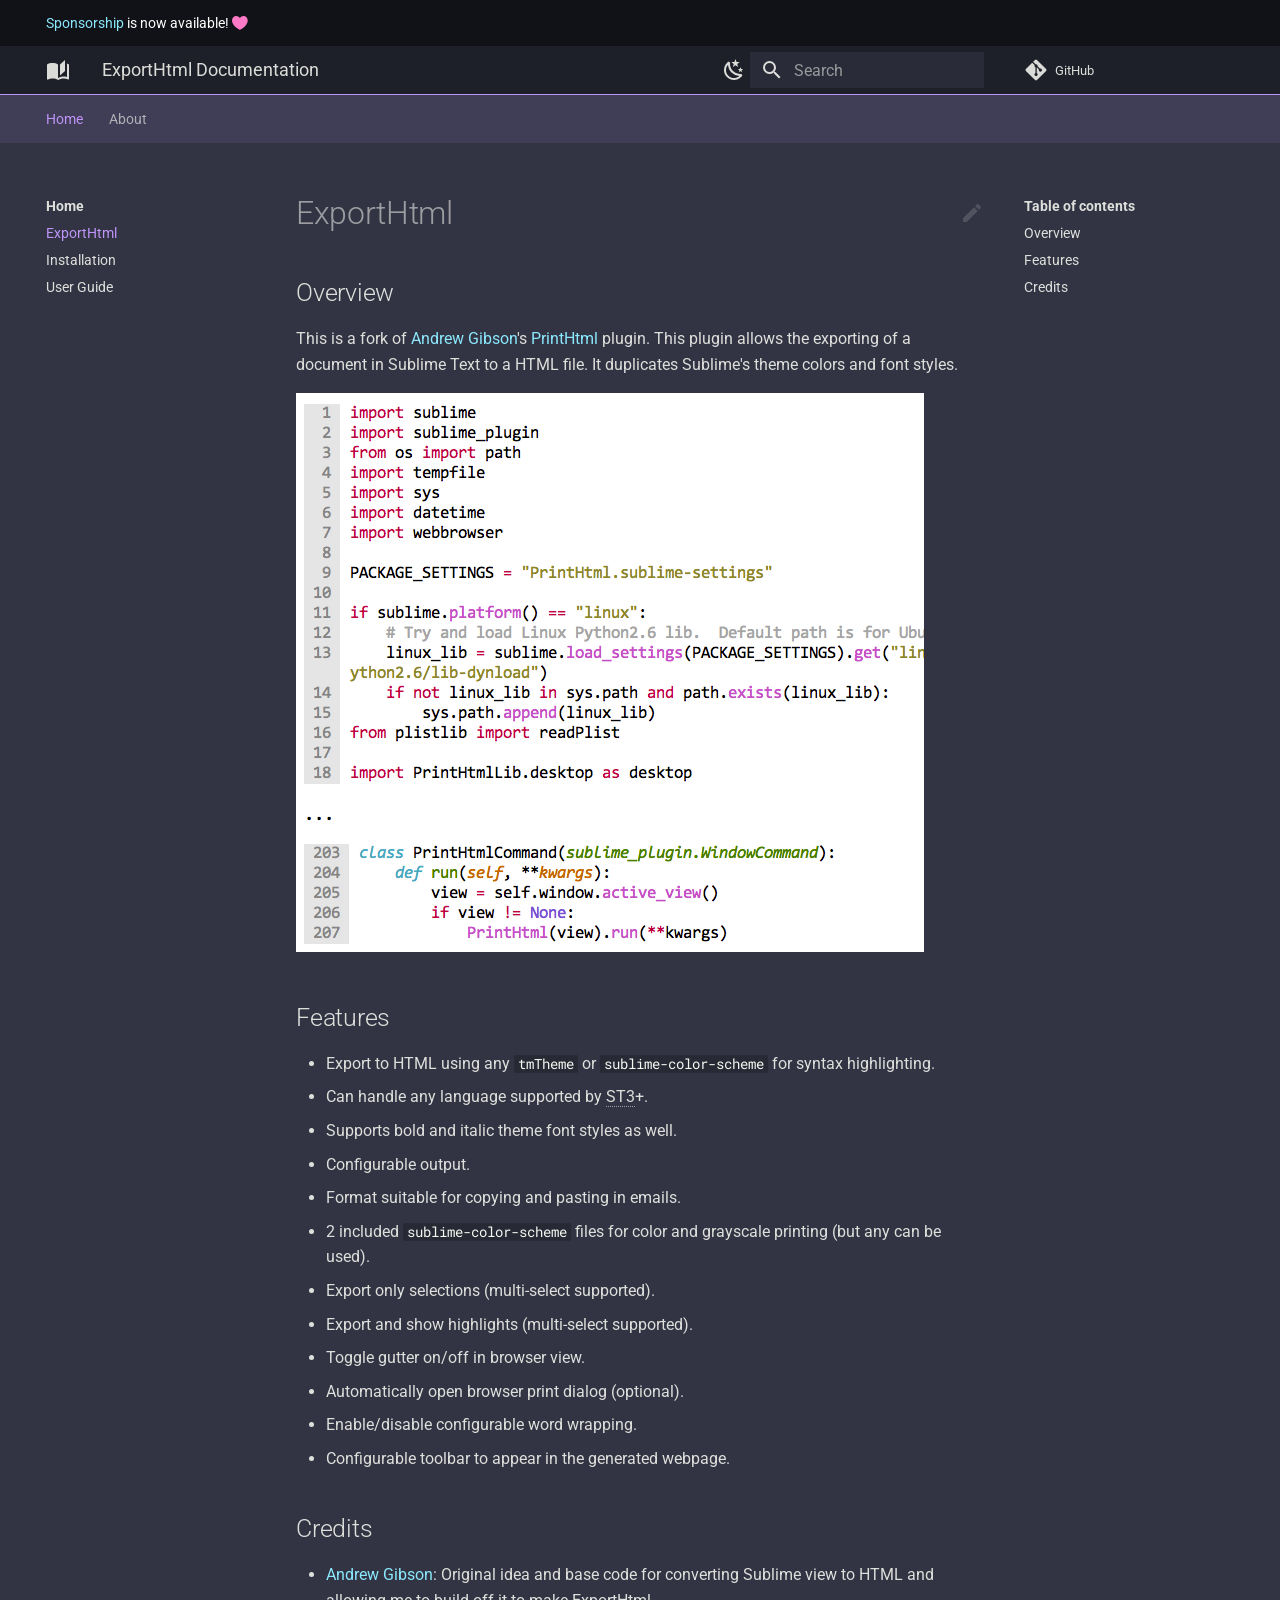
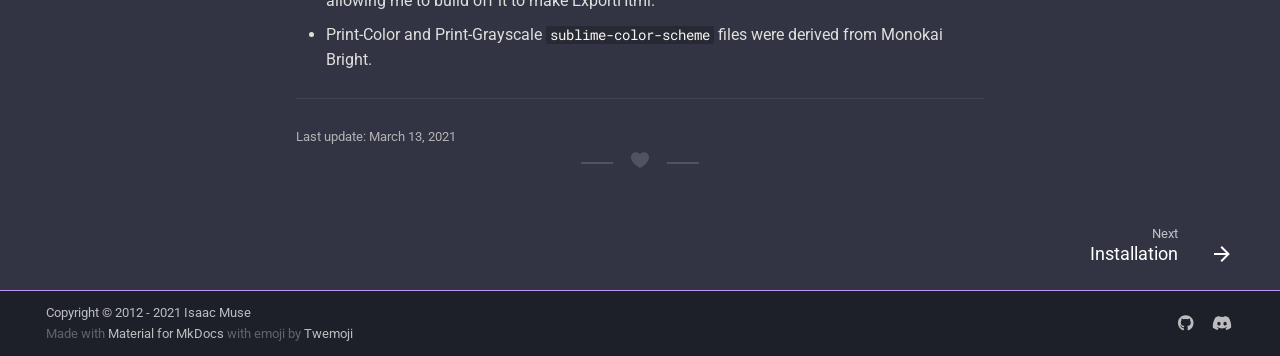
==== index.html @ 01e40b3a "Deployed 56763e9 with MkDocs version: 1.2.2" ====
<!doctype html><html lang=en class=no-js> <head><meta charset=utf-8><meta name=viewport content="width=device-width,initial-scale=1"><meta name=description content="Sublime Text plugin that exports code to HTML or BBCODE for copying, printing, or saving."><link href=https://facelessuser.github.io/ExportHtml/ rel=canonical><link rel=icon href=assets/images/favicon.png><meta name=generator content="mkdocs-1.2.2, mkdocs-material-7.2.6"><title>ExportHtml - ExportHtml Documentation</title><link rel=stylesheet href=assets/stylesheets/main.802231af.min.css><link rel=stylesheet href=assets/stylesheets/palette.3f5d1f46.min.css><meta name=theme-color content=#7e56c2><script src=assets/pymdownx-extras/material-extra-theme-7c147bb7.js type=text/javascript></script><link rel=preconnect href=https://fonts.gstatic.com crossorigin><link rel=stylesheet href="https://fonts.googleapis.com/css?family=Roboto:300,400,400i,700%7CRoboto+Mono&display=fallback"><style>:root{--md-text-font-family:"Roboto";--md-code-font-family:"Roboto Mono"}</style><link rel=stylesheet href=assets/pymdownx-extras/extra-aa7dff8003.css></head> <body dir=ltr data-md-color-scheme=dracula data-md-color-primary=deep-purple data-md-color-accent=deep-purple> <script>function __prefix(e){return new URL(".",location).pathname+"."+e}function __get(e,t=localStorage){return JSON.parse(t.getItem(__prefix(e)))}</script> <input class=md-toggle data-md-toggle=drawer type=checkbox id=__drawer autocomplete=off> <input class=md-toggle data-md-toggle=search type=checkbox id=__search autocomplete=off> <label class=md-overlay for=__drawer></label> <div data-md-component=skip> <a href=#exporthtml class=md-skip> Skip to content </a> </div> <div data-md-component=announce> <aside class="md-banner md-announce"> <div class="md-banner__inner md-announce__inner md-grid md-typeset"> <a href=about/contributing/#become-a-sponsor>Sponsorship</a> is now available! <span class="twemoji heart-throb"> <svg xmlns=http://www.w3.org/2000/svg viewbox="0 0 16 16"><path fill-rule=evenodd d="M7.655 14.916 8 14.25l.345.666a.752.752 0 0 1-.69 0zm0 0L8 14.25l.345.666.002-.001.006-.003.018-.01a7.643 7.643 0 0 0 .31-.17 22.08 22.08 0 0 0 3.433-2.414C13.956 10.731 16 8.35 16 5.5 16 2.836 13.914 1 11.75 1 10.203 1 8.847 1.802 8 3.02 7.153 1.802 5.797 1 4.25 1 2.086 1 0 2.836 0 5.5c0 2.85 2.045 5.231 3.885 6.818a22.075 22.075 0 0 0 3.744 2.584l.018.01.006.003h.002z"/></svg> </span> </div> </aside> </div> <header class=md-header data-md-component=header> <nav class="md-header__inner md-grid" aria-label=Header> <a href=https://facelessuser.github.io/ExportHtml/ title="ExportHtml Documentation" class="md-header__button md-logo" aria-label="ExportHtml Documentation"> <svg xmlns=http://www.w3.org/2000/svg viewbox="0 0 24 24"><path d="m19 2-5 4.5v11l5-4.5V2M6.5 5C4.55 5 2.45 5.4 1 6.5v14.66c0 .25.25.5.5.5.1 0 .15-.07.25-.07 1.35-.65 3.3-1.09 4.75-1.09 1.95 0 4.05.4 5.5 1.5 1.35-.85 3.8-1.5 5.5-1.5 1.65 0 3.35.31 4.75 1.06.1.05.15.03.25.03.25 0 .5-.25.5-.5V6.5c-.6-.45-1.25-.75-2-1V19c-1.1-.35-2.3-.5-3.5-.5-1.7 0-4.15.65-5.5 1.5V6.5C10.55 5.4 8.45 5 6.5 5z"/></svg> </a> <label class="md-header__button md-icon" for=__drawer> <svg xmlns=http://www.w3.org/2000/svg viewbox="0 0 24 24"><path d="M3 6h18v2H3V6m0 5h18v2H3v-2m0 5h18v2H3v-2z"/></svg> </label> <div class=md-header__title data-md-component=header-title> <div class=md-header__ellipsis> <div class=md-header__topic> <span class=md-ellipsis> ExportHtml Documentation </span> </div> <div class=md-header__topic data-md-component=header-topic> <span class=md-ellipsis> ExportHtml </span> </div> </div> </div> <div class=md-header__options> <div class="md-header-nav__scheme md-header-nav__button md-source__icon md-icon"> <a href=javascript:toggleScheme(); title="Light mode" class=light-mode> <svg xmlns=http://www.w3.org/2000/svg viewbox="0 0 24 24"><path d="M12 7a5 5 0 0 1 5 5 5 5 0 0 1-5 5 5 5 0 0 1-5-5 5 5 0 0 1 5-5m0 2a3 3 0 0 0-3 3 3 3 0 0 0 3 3 3 3 0 0 0 3-3 3 3 0 0 0-3-3m0-7 2.39 3.42C13.65 5.15 12.84 5 12 5c-.84 0-1.65.15-2.39.42L12 2M3.34 7l4.16-.35A7.2 7.2 0 0 0 5.94 8.5c-.44.74-.69 1.5-.83 2.29L3.34 7m.02 10 1.76-3.77a7.131 7.131 0 0 0 2.38 4.14L3.36 17M20.65 7l-1.77 3.79a7.023 7.023 0 0 0-2.38-4.15l4.15.36m-.01 10-4.14.36c.59-.51 1.12-1.14 1.54-1.86.42-.73.69-1.5.83-2.29L20.64 17M12 22l-2.41-3.44c.74.27 1.55.44 2.41.44.82 0 1.63-.17 2.37-.44L12 22z"/></svg> </a> <a href=javascript:toggleScheme(); title="Dark mode" class=dark-mode> <svg xmlns=http://www.w3.org/2000/svg viewbox="0 0 24 24"><path d="m17.75 4.09-2.53 1.94.91 3.06-2.63-1.81-2.63 1.81.91-3.06-2.53-1.94L12.44 4l1.06-3 1.06 3 3.19.09m3.5 6.91-1.64 1.25.59 1.98-1.7-1.17-1.7 1.17.59-1.98L15.75 11l2.06-.05L18.5 9l.69 1.95 2.06.05m-2.28 4.95c.83-.08 1.72 1.1 1.19 1.85-.32.45-.66.87-1.08 1.27C15.17 23 8.84 23 4.94 19.07c-3.91-3.9-3.91-10.24 0-14.14.4-.4.82-.76 1.27-1.08.75-.53 1.93.36 1.85 1.19-.27 2.86.69 5.83 2.89 8.02a9.96 9.96 0 0 0 8.02 2.89m-1.64 2.02a12.08 12.08 0 0 1-7.8-3.47c-2.17-2.19-3.33-5-3.49-7.82-2.81 3.14-2.7 7.96.31 10.98 3.02 3.01 7.84 3.12 10.98.31z"/></svg> </a> <a href=javascript:toggleScheme(); title="System preference" class=system-mode> <svg xmlns=http://www.w3.org/2000/svg viewbox="0 0 24 24"><path d="M7.5 2c-1.79 1.15-3 3.18-3 5.5s1.21 4.35 3.03 5.5C4.46 13 2 10.54 2 7.5A5.5 5.5 0 0 1 7.5 2m11.57 1.5 1.43 1.43L4.93 20.5 3.5 19.07 19.07 3.5m-6.18 2.43L11.41 5 9.97 6l.42-1.7L9 3.24l1.75-.12.58-1.65L12 3.1l1.73.03-1.35 1.13.51 1.67m-3.3 3.61-1.16-.73-1.12.78.34-1.32-1.09-.83 1.36-.09.45-1.29.51 1.27 1.36.03-1.05.87.4 1.31M19 13.5a5.5 5.5 0 0 1-5.5 5.5c-1.22 0-2.35-.4-3.26-1.07l7.69-7.69c.67.91 1.07 2.04 1.07 3.26m-4.4 6.58 2.77-1.15-.24 3.35-2.53-2.2m4.33-2.7 1.15-2.77 2.2 2.54-3.35.23m1.15-4.96-1.14-2.78 3.34.24-2.2 2.54M9.63 18.93l2.77 1.15-2.53 2.19-.24-3.34z"/></svg> </a> <a href=javascript:toggleScheme(); title="Unknown scheme" class=unknown-mode> <svg xmlns=http://www.w3.org/2000/svg viewbox="0 0 24 24"><path d="m15.07 11.25-.9.92C13.45 12.89 13 13.5 13 15h-2v-.5c0-1.11.45-2.11 1.17-2.83l1.24-1.26c.37-.36.59-.86.59-1.41a2 2 0 0 0-2-2 2 2 0 0 0-2 2H8a4 4 0 0 1 4-4 4 4 0 0 1 4 4 3.2 3.2 0 0 1-.93 2.25M13 19h-2v-2h2M12 2A10 10 0 0 0 2 12a10 10 0 0 0 10 10 10 10 0 0 0 10-10c0-5.53-4.5-10-10-10z"/></svg> </a> </div> </div> <label class="md-header__button md-icon" for=__search> <svg xmlns=http://www.w3.org/2000/svg viewbox="0 0 24 24"><path d="M9.5 3A6.5 6.5 0 0 1 16 9.5c0 1.61-.59 3.09-1.56 4.23l.27.27h.79l5 5-1.5 1.5-5-5v-.79l-.27-.27A6.516 6.516 0 0 1 9.5 16 6.5 6.5 0 0 1 3 9.5 6.5 6.5 0 0 1 9.5 3m0 2C7 5 5 7 5 9.5S7 14 9.5 14 14 12 14 9.5 12 5 9.5 5z"/></svg> </label> <div class=md-search data-md-component=search role=dialog> <label class=md-search__overlay for=__search></label> <div class=md-search__inner role=search> <form class=md-search__form name=search> <input type=text class=md-search__input name=query aria-label=Search placeholder=Search autocapitalize=off autocorrect=off autocomplete=off spellcheck=false data-md-component=search-query required> <label class="md-search__icon md-icon" for=__search> <svg xmlns=http://www.w3.org/2000/svg viewbox="0 0 24 24"><path d="M9.5 3A6.5 6.5 0 0 1 16 9.5c0 1.61-.59 3.09-1.56 4.23l.27.27h.79l5 5-1.5 1.5-5-5v-.79l-.27-.27A6.516 6.516 0 0 1 9.5 16 6.5 6.5 0 0 1 3 9.5 6.5 6.5 0 0 1 9.5 3m0 2C7 5 5 7 5 9.5S7 14 9.5 14 14 12 14 9.5 12 5 9.5 5z"/></svg> <svg xmlns=http://www.w3.org/2000/svg viewbox="0 0 24 24"><path d="M20 11v2H8l5.5 5.5-1.42 1.42L4.16 12l7.92-7.92L13.5 5.5 8 11h12z"/></svg> </label> <nav class=md-search__options aria-label=Search> <button type=reset class="md-search__icon md-icon" aria-label=Clear tabindex=-1> <svg xmlns=http://www.w3.org/2000/svg viewbox="0 0 24 24"><path d="M19 6.41 17.59 5 12 10.59 6.41 5 5 6.41 10.59 12 5 17.59 6.41 19 12 13.41 17.59 19 19 17.59 13.41 12 19 6.41z"/></svg> </button> </nav> </form> <div class=md-search__output> <div class=md-search__scrollwrap data-md-scrollfix> <div class=md-search-result data-md-component=search-result> <div class=md-search-result__meta> Initializing search </div> <ol class=md-search-result__list></ol> </div> </div> </div> </div> </div> <div class=md-header__source> <a href=https://github.com/facelessuser/ExportHtml/ title="Go to repository" class=md-source data-md-component=source> <div class="md-source__icon md-icon"> <svg xmlns=http://www.w3.org/2000/svg viewbox="0 0 448 512"><path d="M439.55 236.05 244 40.45a28.87 28.87 0 0 0-40.81 0l-40.66 40.63 51.52 51.52c27.06-9.14 52.68 16.77 43.39 43.68l49.66 49.66c34.23-11.8 61.18 31 35.47 56.69-26.49 26.49-70.21-2.87-56-37.34L240.22 199v121.85c25.3 12.54 22.26 41.85 9.08 55a34.34 34.34 0 0 1-48.55 0c-17.57-17.6-11.07-46.91 11.25-56v-123c-20.8-8.51-24.6-30.74-18.64-45L142.57 101 8.45 235.14a28.86 28.86 0 0 0 0 40.81l195.61 195.6a28.86 28.86 0 0 0 40.8 0l194.69-194.69a28.86 28.86 0 0 0 0-40.81z"/></svg> </div> <div class=md-source__repository> GitHub </div> </a> </div> </nav> </header> <div class=md-container data-md-component=container> <nav class=md-tabs aria-label=Tabs data-md-component=tabs> <div class="md-tabs__inner md-grid"> <ul class=md-tabs__list> <li class=md-tabs__item> <a href=. class="md-tabs__link md-tabs__link--active"> Home </a> </li> <li class=md-tabs__item> <a href=about/contributing/ class=md-tabs__link> About </a> </li> </ul> </div> </nav> <main class=md-main data-md-component=main> <div class="md-main__inner md-grid"> <div class="md-sidebar md-sidebar--primary" data-md-component=sidebar data-md-type=navigation> <div class=md-sidebar__scrollwrap> <div class=md-sidebar__inner> <nav class="md-nav md-nav--primary md-nav--lifted" aria-label=Navigation data-md-level=0> <label class=md-nav__title for=__drawer> <a href=. title="ExportHtml Documentation" class="md-nav__button md-logo" aria-label="ExportHtml Documentation" data-md-component=logo> <svg xmlns=http://www.w3.org/2000/svg viewbox="0 0 24 24"><path d="m19 2-5 4.5v11l5-4.5V2M6.5 5C4.55 5 2.45 5.4 1 6.5v14.66c0 .25.25.5.5.5.1 0 .15-.07.25-.07 1.35-.65 3.3-1.09 4.75-1.09 1.95 0 4.05.4 5.5 1.5 1.35-.85 3.8-1.5 5.5-1.5 1.65 0 3.35.31 4.75 1.06.1.05.15.03.25.03.25 0 .5-.25.5-.5V6.5c-.6-.45-1.25-.75-2-1V19c-1.1-.35-2.3-.5-3.5-.5-1.7 0-4.15.65-5.5 1.5V6.5C10.55 5.4 8.45 5 6.5 5z"/></svg> </a> ExportHtml Documentation </label> <div class=md-nav__source> <a href=https://github.com/facelessuser/ExportHtml/ title="Go to repository" class=md-source data-md-component=source> <div class="md-source__icon md-icon"> <svg xmlns=http://www.w3.org/2000/svg viewbox="0 0 448 512"><path d="M439.55 236.05 244 40.45a28.87 28.87 0 0 0-40.81 0l-40.66 40.63 51.52 51.52c27.06-9.14 52.68 16.77 43.39 43.68l49.66 49.66c34.23-11.8 61.18 31 35.47 56.69-26.49 26.49-70.21-2.87-56-37.34L240.22 199v121.85c25.3 12.54 22.26 41.85 9.08 55a34.34 34.34 0 0 1-48.55 0c-17.57-17.6-11.07-46.91 11.25-56v-123c-20.8-8.51-24.6-30.74-18.64-45L142.57 101 8.45 235.14a28.86 28.86 0 0 0 0 40.81l195.61 195.6a28.86 28.86 0 0 0 40.8 0l194.69-194.69a28.86 28.86 0 0 0 0-40.81z"/></svg> </div> <div class=md-source__repository> GitHub </div> </a> </div> <ul class=md-nav__list data-md-scrollfix> <li class="md-nav__item md-nav__item--active md-nav__item--nested"> <input class="md-nav__toggle md-toggle" data-md-toggle=__nav_1 type=checkbox id=__nav_1 checked> <label class=md-nav__link for=__nav_1> Home <span class="md-nav__icon md-icon"></span> </label> <nav class=md-nav aria-label=Home data-md-level=1> <label class=md-nav__title for=__nav_1> <span class="md-nav__icon md-icon"></span> Home </label> <ul class=md-nav__list data-md-scrollfix> <li class="md-nav__item md-nav__item--active"> <input class="md-nav__toggle md-toggle" data-md-toggle=toc type=checkbox id=__toc> <label class="md-nav__link md-nav__link--active" for=__toc> ExportHtml <span class="md-nav__icon md-icon"></span> </label> <a href=. class="md-nav__link md-nav__link--active"> ExportHtml </a> <nav class="md-nav md-nav--secondary" aria-label="Table of contents"> <label class=md-nav__title for=__toc> <span class="md-nav__icon md-icon"></span> Table of contents </label> <ul class=md-nav__list data-md-component=toc data-md-scrollfix> <li class=md-nav__item> <a href=#overview class=md-nav__link> Overview </a> </li> <li class=md-nav__item> <a href=#features class=md-nav__link> Features </a> </li> <li class=md-nav__item> <a href=#credits class=md-nav__link> Credits </a> </li> </ul> </nav> </li> <li class=md-nav__item> <a href=installation/ class=md-nav__link> Installation </a> </li> <li class=md-nav__item> <a href=usage/ class=md-nav__link> User Guide </a> </li> </ul> </nav> </li> <li class="md-nav__item md-nav__item--nested"> <input class="md-nav__toggle md-toggle" data-md-toggle=__nav_2 type=checkbox id=__nav_2> <label class=md-nav__link for=__nav_2> About <span class="md-nav__icon md-icon"></span> </label> <nav class=md-nav aria-label=About data-md-level=1> <label class=md-nav__title for=__nav_2> <span class="md-nav__icon md-icon"></span> About </label> <ul class=md-nav__list data-md-scrollfix> <li class=md-nav__item> <a href=about/contributing/ class=md-nav__link> Contributing &amp; Support </a> </li> <li class=md-nav__item> <a href=about/license/ class=md-nav__link> License </a> </li> </ul> </nav> </li> </ul> </nav> </div> </div> </div> <div class="md-sidebar md-sidebar--secondary" data-md-component=sidebar data-md-type=toc> <div class=md-sidebar__scrollwrap> <div class=md-sidebar__inner> <nav class="md-nav md-nav--secondary" aria-label="Table of contents"> <label class=md-nav__title for=__toc> <span class="md-nav__icon md-icon"></span> Table of contents </label> <ul class=md-nav__list data-md-component=toc data-md-scrollfix> <li class=md-nav__item> <a href=#overview class=md-nav__link> Overview </a> </li> <li class=md-nav__item> <a href=#features class=md-nav__link> Features </a> </li> <li class=md-nav__item> <a href=#credits class=md-nav__link> Credits </a> </li> </ul> </nav> </div> </div> </div> <div class=md-content data-md-component=content> <article class="md-content__inner md-typeset"> <a href=https://github.com/facelessuser/ExportHtml/tree/master/docs/src/markdown/index.md title="Edit this page" class="md-content__button md-icon"> <svg xmlns=http://www.w3.org/2000/svg viewbox="0 0 24 24"><path d="M20.71 7.04c.39-.39.39-1.04 0-1.41l-2.34-2.34c-.37-.39-1.02-.39-1.41 0l-1.84 1.83 3.75 3.75M3 17.25V21h3.75L17.81 9.93l-3.75-3.75L3 17.25z"/></svg> </a> <h1 id=exporthtml>ExportHtml<a class=headerlink href=#exporthtml title="Permanent link"></a></h1> <h2 id=overview>Overview<a class=headerlink href=#overview title="Permanent link"></a></h2> <p>This is a fork of <a href=https://github.com/agibsonsw>Andrew Gibson</a>'s <a href=https://github.com/agibsonsw/PrintHtml>PrintHtml</a> plugin. This plugin allows the exporting of a document in Sublime Text to a HTML file. It duplicates Sublime's theme colors and font styles.</p> <p><img alt=preview src=images/preview.png></p> <h2 id=features>Features<a class=headerlink href=#features title="Permanent link"></a></h2> <ul> <li>Export to HTML using any <code>tmTheme</code> or <code>sublime-color-scheme</code> for syntax highlighting.</li> <li>Can handle any language supported by <abbr title="Sublime Text 3">ST3</abbr>+.</li> <li>Supports bold and italic theme font styles as well.</li> <li>Configurable output.</li> <li>Format suitable for copying and pasting in emails.</li> <li>2 included <code>sublime-color-scheme</code> files for color and grayscale printing (but any can be used).</li> <li>Export only selections (multi-select supported).</li> <li>Export and show highlights (multi-select supported).</li> <li>Toggle gutter on/off in browser view.</li> <li>Automatically open browser print dialog (optional).</li> <li>Enable/disable configurable word wrapping.</li> <li>Configurable toolbar to appear in the generated webpage.</li> </ul> <h2 id=credits>Credits<a class=headerlink href=#credits title="Permanent link"></a></h2> <ul> <li><a href=https://github.com/agibsonsw>Andrew Gibson</a>: Original idea and base code for converting Sublime view to HTML and allowing me to build off it to make ExportHtml.</li> <li>Print-Color and Print-Grayscale <code>sublime-color-scheme</code> files were derived from Monokai Bright.</li> </ul> <hr> <div class=md-source-date> <small> Last update: <span class="git-revision-date-localized-plugin git-revision-date-localized-plugin-date">March 13, 2021</span> </small> </div> <footer class=sponsorship> <hr> <a href=https://github.com/sponsors/facelessuser title="Become a sponsor"> <span class="twemoji heart-throb-hover"> <svg xmlns=http://www.w3.org/2000/svg viewbox="0 0 16 16"><path fill-rule=evenodd d="M7.655 14.916 8 14.25l.345.666a.752.752 0 0 1-.69 0zm0 0L8 14.25l.345.666.002-.001.006-.003.018-.01a7.643 7.643 0 0 0 .31-.17 22.08 22.08 0 0 0 3.433-2.414C13.956 10.731 16 8.35 16 5.5 16 2.836 13.914 1 11.75 1 10.203 1 8.847 1.802 8 3.02 7.153 1.802 5.797 1 4.25 1 2.086 1 0 2.836 0 5.5c0 2.85 2.045 5.231 3.885 6.818a22.075 22.075 0 0 0 3.744 2.584l.018.01.006.003h.002z"/></svg> </span> </a> <hr> </footer> </article> </div> </div> <a href=# class="md-top md-icon" data-md-component=top data-md-state=hidden> <svg xmlns=http://www.w3.org/2000/svg viewbox="0 0 24 24"><path d="M13 20h-2V8l-5.5 5.5-1.42-1.42L12 4.16l7.92 7.92-1.42 1.42L13 8v12z"/></svg> Back to top </a> </main> <footer class=md-footer> <nav class="md-footer__inner md-grid" aria-label=Footer> <a href=installation/ class="md-footer__link md-footer__link--next" rel=next> <div class=md-footer__title> <div class=md-ellipsis> <span class=md-footer__direction> Next </span> Installation </div> </div> <div class="md-footer__button md-icon"> <svg xmlns=http://www.w3.org/2000/svg viewbox="0 0 24 24"><path d="M4 11v2h12l-5.5 5.5 1.42 1.42L19.84 12l-7.92-7.92L10.5 5.5 16 11H4z"/></svg> </div> </a> </nav> <div class="md-footer-meta md-typeset"> <div class="md-footer-meta__inner md-grid"> <div class=md-footer-copyright> <div class=md-footer-copyright__highlight> Copyright &copy; 2012 - 2021 <a href=https://github.com/facelessuser target=_blank rel=noopener>Isaac Muse</a> </div> Made with <a href=https://squidfunk.github.io/mkdocs-material/ target=_blank rel=noopener> Material for MkDocs </a> with emoji by <a href=https://github.com/twitter/twemoji target=_blank rel=noopener> Twemoji </a> </div> <div class=md-footer-social> <a href=https://github.com/facelessuser target=_blank rel=noopener title=github.com class=md-footer-social__link> <svg xmlns=http://www.w3.org/2000/svg viewbox="0 0 496 512"><path d="M165.9 397.4c0 2-2.3 3.6-5.2 3.6-3.3.3-5.6-1.3-5.6-3.6 0-2 2.3-3.6 5.2-3.6 3-.3 5.6 1.3 5.6 3.6zm-31.1-4.5c-.7 2 1.3 4.3 4.3 4.9 2.6 1 5.6 0 6.2-2s-1.3-4.3-4.3-5.2c-2.6-.7-5.5.3-6.2 2.3zm44.2-1.7c-2.9.7-4.9 2.6-4.6 4.9.3 2 2.9 3.3 5.9 2.6 2.9-.7 4.9-2.6 4.6-4.6-.3-1.9-3-3.2-5.9-2.9zM244.8 8C106.1 8 0 113.3 0 252c0 110.9 69.8 205.8 169.5 239.2 12.8 2.3 17.3-5.6 17.3-12.1 0-6.2-.3-40.4-.3-61.4 0 0-70 15-84.7-29.8 0 0-11.4-29.1-27.8-36.6 0 0-22.9-15.7 1.6-15.4 0 0 24.9 2 38.6 25.8 21.9 38.6 58.6 27.5 72.9 20.9 2.3-16 8.8-27.1 16-33.7-55.9-6.2-112.3-14.3-112.3-110.5 0-27.5 7.6-41.3 23.6-58.9-2.6-6.5-11.1-33.3 2.6-67.9 20.9-6.5 69 27 69 27 20-5.6 41.5-8.5 62.8-8.5s42.8 2.9 62.8 8.5c0 0 48.1-33.6 69-27 13.7 34.7 5.2 61.4 2.6 67.9 16 17.7 25.8 31.5 25.8 58.9 0 96.5-58.9 104.2-114.8 110.5 9.2 7.9 17 22.9 17 46.4 0 33.7-.3 75.4-.3 83.6 0 6.5 4.6 14.4 17.3 12.1C428.2 457.8 496 362.9 496 252 496 113.3 383.5 8 244.8 8zM97.2 352.9c-1.3 1-1 3.3.7 5.2 1.6 1.6 3.9 2.3 5.2 1 1.3-1 1-3.3-.7-5.2-1.6-1.6-3.9-2.3-5.2-1zm-10.8-8.1c-.7 1.3.3 2.9 2.3 3.9 1.6 1 3.6.7 4.3-.7.7-1.3-.3-2.9-2.3-3.9-2-.6-3.6-.3-4.3.7zm32.4 35.6c-1.6 1.3-1 4.3 1.3 6.2 2.3 2.3 5.2 2.6 6.5 1 1.3-1.3.7-4.3-1.3-6.2-2.2-2.3-5.2-2.6-6.5-1zm-11.4-14.7c-1.6 1-1.6 3.6 0 5.9 1.6 2.3 4.3 3.3 5.6 2.3 1.6-1.3 1.6-3.9 0-6.2-1.4-2.3-4-3.3-5.6-2z"/></svg> </a> <a href=https://discord.gg/TWs8Tgr target=_blank rel=noopener title=discord.gg class=md-footer-social__link> <svg xmlns=http://www.w3.org/2000/svg viewbox="0 0 640 512"><path d="M524.531 69.836a1.5 1.5 0 0 0-.764-.7A485.065 485.065 0 0 0 404.081 32.03a1.816 1.816 0 0 0-1.923.91 337.461 337.461 0 0 0-14.9 30.6 447.848 447.848 0 0 0-134.426 0 309.541 309.541 0 0 0-15.135-30.6 1.89 1.89 0 0 0-1.924-.91 483.689 483.689 0 0 0-119.688 37.107 1.712 1.712 0 0 0-.788.676C39.068 183.651 18.186 294.69 28.43 404.354a2.016 2.016 0 0 0 .765 1.375 487.666 487.666 0 0 0 146.825 74.189 1.9 1.9 0 0 0 2.063-.676A348.2 348.2 0 0 0 208.12 430.4a1.86 1.86 0 0 0-1.019-2.588 321.173 321.173 0 0 1-45.868-21.853 1.885 1.885 0 0 1-.185-3.126 251.047 251.047 0 0 0 9.109-7.137 1.819 1.819 0 0 1 1.9-.256c96.229 43.917 200.41 43.917 295.5 0a1.812 1.812 0 0 1 1.924.233 234.533 234.533 0 0 0 9.132 7.16 1.884 1.884 0 0 1-.162 3.126 301.407 301.407 0 0 1-45.89 21.83 1.875 1.875 0 0 0-1 2.611 391.055 391.055 0 0 0 30.014 48.815 1.864 1.864 0 0 0 2.063.7A486.048 486.048 0 0 0 610.7 405.729a1.882 1.882 0 0 0 .765-1.352c12.264-126.783-20.532-236.912-86.934-334.541zM222.491 337.58c-28.972 0-52.844-26.587-52.844-59.239s23.409-59.241 52.844-59.241c29.665 0 53.306 26.82 52.843 59.239 0 32.654-23.41 59.241-52.843 59.241zm195.38 0c-28.971 0-52.843-26.587-52.843-59.239s23.409-59.241 52.843-59.241c29.667 0 53.307 26.82 52.844 59.239 0 32.654-23.177 59.241-52.844 59.241z"/></svg> </a> </div> </div> </div> </footer> </div> <div class=md-dialog data-md-component=dialog> <div class="md-dialog__inner md-typeset"></div> </div> <script id=__config type=application/json>{"base": ".", "features": ["navigation.tabs", "navigation.top"], "translations": {"clipboard.copy": "Copy to clipboard", "clipboard.copied": "Copied to clipboard", "search.config.lang": "en", "search.config.pipeline": "trimmer, stopWordFilter", "search.config.separator": "[\\s\\-]+", "search.placeholder": "Search", "search.result.placeholder": "Type to start searching", "search.result.none": "No matching documents", "search.result.one": "1 matching document", "search.result.other": "# matching documents", "search.result.more.one": "1 more on this page", "search.result.more.other": "# more on this page", "search.result.term.missing": "Missing", "select.version.title": "Select version"}, "search": "assets/javascripts/workers/search.409db549.min.js", "version": null}</script> <script src=assets/javascripts/bundle.756773cc.min.js></script> <script src=assets/pymdownx-extras/extra-uml-51b11a9a.js></script> </body> </html>
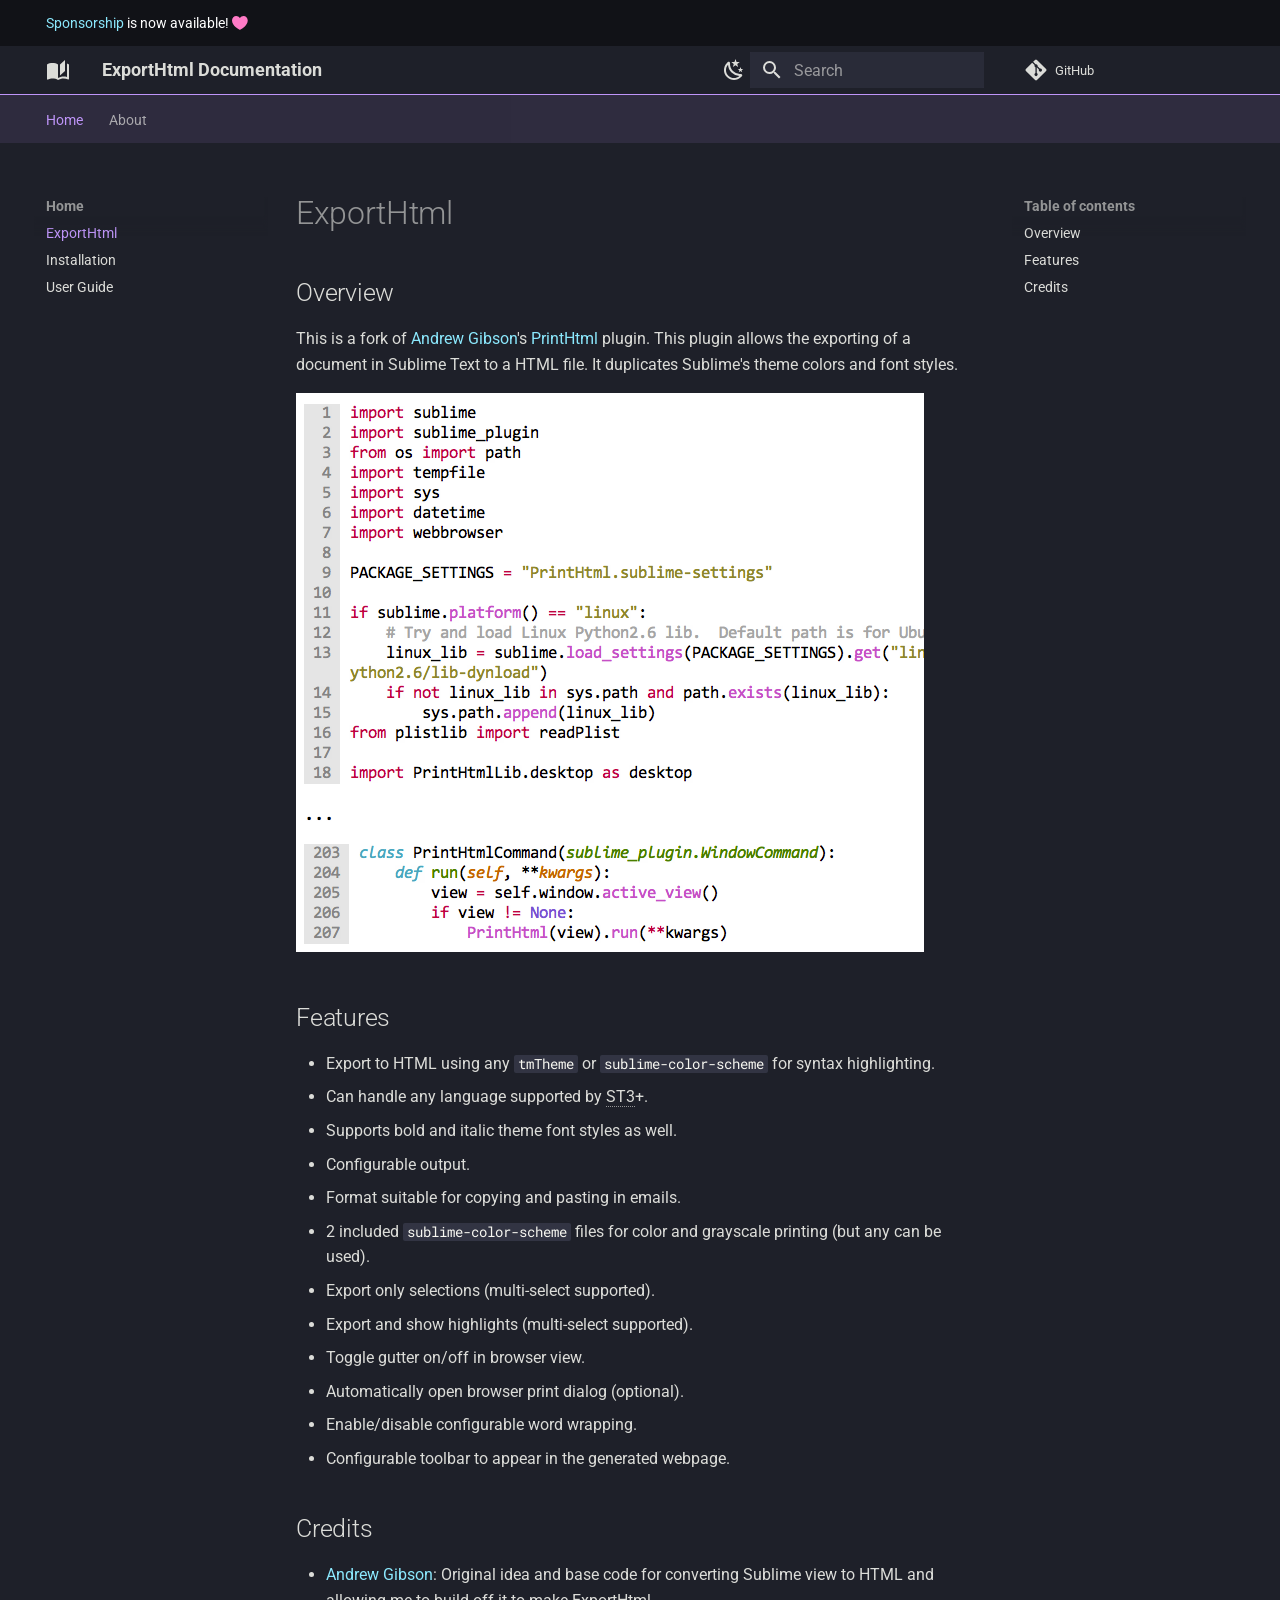
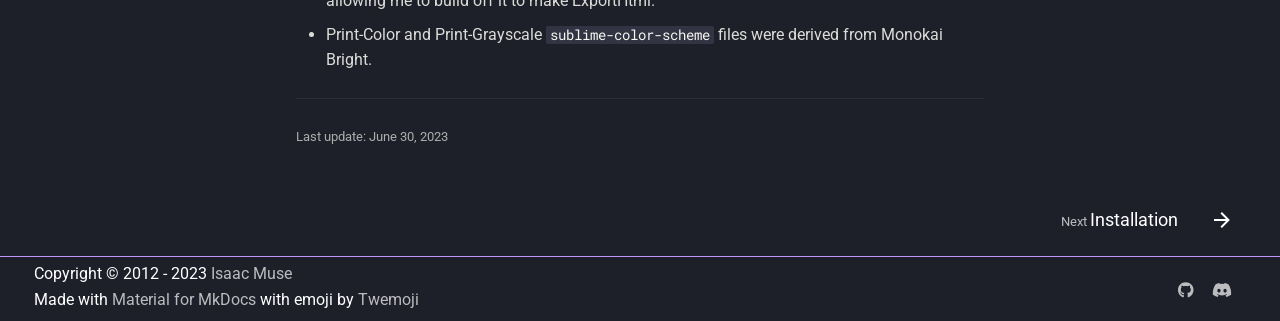
==== commit e7f4c1d4: "Deployed e066a54 with MkDocs version: 1.4.3" ====
--- a/index.html
+++ b/index.html
@@ -1 +1 @@
-<!doctype html><html lang=en class=no-js> <head><meta charset=utf-8><meta name=viewport content="width=device-width,initial-scale=1"><meta name=description content="Sublime Text plugin that exports code to HTML or BBCODE for copying, printing, or saving."><link href=https://facelessuser.github.io/ExportHtml/ rel=canonical><link rel=icon href=assets/images/favicon.png><meta name=generator content="mkdocs-1.2.2, mkdocs-material-7.2.6"><title>ExportHtml - ExportHtml Documentation</title><link rel=stylesheet href=assets/stylesheets/main.802231af.min.css><link rel=stylesheet href=assets/stylesheets/palette.3f5d1f46.min.css><meta name=theme-color content=#7e56c2><script src=assets/pymdownx-extras/material-extra-theme-7c147bb7.js type=text/javascript></script><link rel=preconnect href=https://fonts.gstatic.com crossorigin><link rel=stylesheet href="https://fonts.googleapis.com/css?family=Roboto:300,400,400i,700%7CRoboto+Mono&display=fallback"><style>:root{--md-text-font-family:"Roboto";--md-code-font-family:"Roboto Mono"}</style><link rel=stylesheet href=assets/pymdownx-extras/extra-aa7dff8003.css></head> <body dir=ltr data-md-color-scheme=dracula data-md-color-primary=deep-purple data-md-color-accent=deep-purple> <script>function __prefix(e){return new URL(".",location).pathname+"."+e}function __get(e,t=localStorage){return JSON.parse(t.getItem(__prefix(e)))}</script> <input class=md-toggle data-md-toggle=drawer type=checkbox id=__drawer autocomplete=off> <input class=md-toggle data-md-toggle=search type=checkbox id=__search autocomplete=off> <label class=md-overlay for=__drawer></label> <div data-md-component=skip> <a href=#exporthtml class=md-skip> Skip to content </a> </div> <div data-md-component=announce> <aside class="md-banner md-announce"> <div class="md-banner__inner md-announce__inner md-grid md-typeset"> <a href=about/contributing/#become-a-sponsor>Sponsorship</a> is now available! <span class="twemoji heart-throb"> <svg xmlns=http://www.w3.org/2000/svg viewbox="0 0 16 16"><path fill-rule=evenodd d="M7.655 14.916 8 14.25l.345.666a.752.752 0 0 1-.69 0zm0 0L8 14.25l.345.666.002-.001.006-.003.018-.01a7.643 7.643 0 0 0 .31-.17 22.08 22.08 0 0 0 3.433-2.414C13.956 10.731 16 8.35 16 5.5 16 2.836 13.914 1 11.75 1 10.203 1 8.847 1.802 8 3.02 7.153 1.802 5.797 1 4.25 1 2.086 1 0 2.836 0 5.5c0 2.85 2.045 5.231 3.885 6.818a22.075 22.075 0 0 0 3.744 2.584l.018.01.006.003h.002z"/></svg> </span> </div> </aside> </div> <header class=md-header data-md-component=header> <nav class="md-header__inner md-grid" aria-label=Header> <a href=https://facelessuser.github.io/ExportHtml/ title="ExportHtml Documentation" class="md-header__button md-logo" aria-label="ExportHtml Documentation"> <svg xmlns=http://www.w3.org/2000/svg viewbox="0 0 24 24"><path d="m19 2-5 4.5v11l5-4.5V2M6.5 5C4.55 5 2.45 5.4 1 6.5v14.66c0 .25.25.5.5.5.1 0 .15-.07.25-.07 1.35-.65 3.3-1.09 4.75-1.09 1.95 0 4.05.4 5.5 1.5 1.35-.85 3.8-1.5 5.5-1.5 1.65 0 3.35.31 4.75 1.06.1.05.15.03.25.03.25 0 .5-.25.5-.5V6.5c-.6-.45-1.25-.75-2-1V19c-1.1-.35-2.3-.5-3.5-.5-1.7 0-4.15.65-5.5 1.5V6.5C10.55 5.4 8.45 5 6.5 5z"/></svg> </a> <label class="md-header__button md-icon" for=__drawer> <svg xmlns=http://www.w3.org/2000/svg viewbox="0 0 24 24"><path d="M3 6h18v2H3V6m0 5h18v2H3v-2m0 5h18v2H3v-2z"/></svg> </label> <div class=md-header__title data-md-component=header-title> <div class=md-header__ellipsis> <div class=md-header__topic> <span class=md-ellipsis> ExportHtml Documentation </span> </div> <div class=md-header__topic data-md-component=header-topic> <span class=md-ellipsis> ExportHtml </span> </div> </div> </div> <div class=md-header__options> <div class="md-header-nav__scheme md-header-nav__button md-source__icon md-icon"> <a href=javascript:toggleScheme(); title="Light mode" class=light-mode> <svg xmlns=http://www.w3.org/2000/svg viewbox="0 0 24 24"><path d="M12 7a5 5 0 0 1 5 5 5 5 0 0 1-5 5 5 5 0 0 1-5-5 5 5 0 0 1 5-5m0 2a3 3 0 0 0-3 3 3 3 0 0 0 3 3 3 3 0 0 0 3-3 3 3 0 0 0-3-3m0-7 2.39 3.42C13.65 5.15 12.84 5 12 5c-.84 0-1.65.15-2.39.42L12 2M3.34 7l4.16-.35A7.2 7.2 0 0 0 5.94 8.5c-.44.74-.69 1.5-.83 2.29L3.34 7m.02 10 1.76-3.77a7.131 7.131 0 0 0 2.38 4.14L3.36 17M20.65 7l-1.77 3.79a7.023 7.023 0 0 0-2.38-4.15l4.15.36m-.01 10-4.14.36c.59-.51 1.12-1.14 1.54-1.86.42-.73.69-1.5.83-2.29L20.64 17M12 22l-2.41-3.44c.74.27 1.55.44 2.41.44.82 0 1.63-.17 2.37-.44L12 22z"/></svg> </a> <a href=javascript:toggleScheme(); title="Dark mode" class=dark-mode> <svg xmlns=http://www.w3.org/2000/svg viewbox="0 0 24 24"><path d="m17.75 4.09-2.53 1.94.91 3.06-2.63-1.81-2.63 1.81.91-3.06-2.53-1.94L12.44 4l1.06-3 1.06 3 3.19.09m3.5 6.91-1.64 1.25.59 1.98-1.7-1.17-1.7 1.17.59-1.98L15.75 11l2.06-.05L18.5 9l.69 1.95 2.06.05m-2.28 4.95c.83-.08 1.72 1.1 1.19 1.85-.32.45-.66.87-1.08 1.27C15.17 23 8.84 23 4.94 19.07c-3.91-3.9-3.91-10.24 0-14.14.4-.4.82-.76 1.27-1.08.75-.53 1.93.36 1.85 1.19-.27 2.86.69 5.83 2.89 8.02a9.96 9.96 0 0 0 8.02 2.89m-1.64 2.02a12.08 12.08 0 0 1-7.8-3.47c-2.17-2.19-3.33-5-3.49-7.82-2.81 3.14-2.7 7.96.31 10.98 3.02 3.01 7.84 3.12 10.98.31z"/></svg> </a> <a href=javascript:toggleScheme(); title="System preference" class=system-mode> <svg xmlns=http://www.w3.org/2000/svg viewbox="0 0 24 24"><path d="M7.5 2c-1.79 1.15-3 3.18-3 5.5s1.21 4.35 3.03 5.5C4.46 13 2 10.54 2 7.5A5.5 5.5 0 0 1 7.5 2m11.57 1.5 1.43 1.43L4.93 20.5 3.5 19.07 19.07 3.5m-6.18 2.43L11.41 5 9.97 6l.42-1.7L9 3.24l1.75-.12.58-1.65L12 3.1l1.73.03-1.35 1.13.51 1.67m-3.3 3.61-1.16-.73-1.12.78.34-1.32-1.09-.83 1.36-.09.45-1.29.51 1.27 1.36.03-1.05.87.4 1.31M19 13.5a5.5 5.5 0 0 1-5.5 5.5c-1.22 0-2.35-.4-3.26-1.07l7.69-7.69c.67.91 1.07 2.04 1.07 3.26m-4.4 6.58 2.77-1.15-.24 3.35-2.53-2.2m4.33-2.7 1.15-2.77 2.2 2.54-3.35.23m1.15-4.96-1.14-2.78 3.34.24-2.2 2.54M9.63 18.93l2.77 1.15-2.53 2.19-.24-3.34z"/></svg> </a> <a href=javascript:toggleScheme(); title="Unknown scheme" class=unknown-mode> <svg xmlns=http://www.w3.org/2000/svg viewbox="0 0 24 24"><path d="m15.07 11.25-.9.92C13.45 12.89 13 13.5 13 15h-2v-.5c0-1.11.45-2.11 1.17-2.83l1.24-1.26c.37-.36.59-.86.59-1.41a2 2 0 0 0-2-2 2 2 0 0 0-2 2H8a4 4 0 0 1 4-4 4 4 0 0 1 4 4 3.2 3.2 0 0 1-.93 2.25M13 19h-2v-2h2M12 2A10 10 0 0 0 2 12a10 10 0 0 0 10 10 10 10 0 0 0 10-10c0-5.53-4.5-10-10-10z"/></svg> </a> </div> </div> <label class="md-header__button md-icon" for=__search> <svg xmlns=http://www.w3.org/2000/svg viewbox="0 0 24 24"><path d="M9.5 3A6.5 6.5 0 0 1 16 9.5c0 1.61-.59 3.09-1.56 4.23l.27.27h.79l5 5-1.5 1.5-5-5v-.79l-.27-.27A6.516 6.516 0 0 1 9.5 16 6.5 6.5 0 0 1 3 9.5 6.5 6.5 0 0 1 9.5 3m0 2C7 5 5 7 5 9.5S7 14 9.5 14 14 12 14 9.5 12 5 9.5 5z"/></svg> </label> <div class=md-search data-md-component=search role=dialog> <label class=md-search__overlay for=__search></label> <div class=md-search__inner role=search> <form class=md-search__form name=search> <input type=text class=md-search__input name=query aria-label=Search placeholder=Search autocapitalize=off autocorrect=off autocomplete=off spellcheck=false data-md-component=search-query required> <label class="md-search__icon md-icon" for=__search> <svg xmlns=http://www.w3.org/2000/svg viewbox="0 0 24 24"><path d="M9.5 3A6.5 6.5 0 0 1 16 9.5c0 1.61-.59 3.09-1.56 4.23l.27.27h.79l5 5-1.5 1.5-5-5v-.79l-.27-.27A6.516 6.516 0 0 1 9.5 16 6.5 6.5 0 0 1 3 9.5 6.5 6.5 0 0 1 9.5 3m0 2C7 5 5 7 5 9.5S7 14 9.5 14 14 12 14 9.5 12 5 9.5 5z"/></svg> <svg xmlns=http://www.w3.org/2000/svg viewbox="0 0 24 24"><path d="M20 11v2H8l5.5 5.5-1.42 1.42L4.16 12l7.92-7.92L13.5 5.5 8 11h12z"/></svg> </label> <nav class=md-search__options aria-label=Search> <button type=reset class="md-search__icon md-icon" aria-label=Clear tabindex=-1> <svg xmlns=http://www.w3.org/2000/svg viewbox="0 0 24 24"><path d="M19 6.41 17.59 5 12 10.59 6.41 5 5 6.41 10.59 12 5 17.59 6.41 19 12 13.41 17.59 19 19 17.59 13.41 12 19 6.41z"/></svg> </button> </nav> </form> <div class=md-search__output> <div class=md-search__scrollwrap data-md-scrollfix> <div class=md-search-result data-md-component=search-result> <div class=md-search-result__meta> Initializing search </div> <ol class=md-search-result__list></ol> </div> </div> </div> </div> </div> <div class=md-header__source> <a href=https://github.com/facelessuser/ExportHtml/ title="Go to repository" class=md-source data-md-component=source> <div class="md-source__icon md-icon"> <svg xmlns=http://www.w3.org/2000/svg viewbox="0 0 448 512"><path d="M439.55 236.05 244 40.45a28.87 28.87 0 0 0-40.81 0l-40.66 40.63 51.52 51.52c27.06-9.14 52.68 16.77 43.39 43.68l49.66 49.66c34.23-11.8 61.18 31 35.47 56.69-26.49 26.49-70.21-2.87-56-37.34L240.22 199v121.85c25.3 12.54 22.26 41.85 9.08 55a34.34 34.34 0 0 1-48.55 0c-17.57-17.6-11.07-46.91 11.25-56v-123c-20.8-8.51-24.6-30.74-18.64-45L142.57 101 8.45 235.14a28.86 28.86 0 0 0 0 40.81l195.61 195.6a28.86 28.86 0 0 0 40.8 0l194.69-194.69a28.86 28.86 0 0 0 0-40.81z"/></svg> </div> <div class=md-source__repository> GitHub </div> </a> </div> </nav> </header> <div class=md-container data-md-component=container> <nav class=md-tabs aria-label=Tabs data-md-component=tabs> <div class="md-tabs__inner md-grid"> <ul class=md-tabs__list> <li class=md-tabs__item> <a href=. class="md-tabs__link md-tabs__link--active"> Home </a> </li> <li class=md-tabs__item> <a href=about/contributing/ class=md-tabs__link> About </a> </li> </ul> </div> </nav> <main class=md-main data-md-component=main> <div class="md-main__inner md-grid"> <div class="md-sidebar md-sidebar--primary" data-md-component=sidebar data-md-type=navigation> <div class=md-sidebar__scrollwrap> <div class=md-sidebar__inner> <nav class="md-nav md-nav--primary md-nav--lifted" aria-label=Navigation data-md-level=0> <label class=md-nav__title for=__drawer> <a href=. title="ExportHtml Documentation" class="md-nav__button md-logo" aria-label="ExportHtml Documentation" data-md-component=logo> <svg xmlns=http://www.w3.org/2000/svg viewbox="0 0 24 24"><path d="m19 2-5 4.5v11l5-4.5V2M6.5 5C4.55 5 2.45 5.4 1 6.5v14.66c0 .25.25.5.5.5.1 0 .15-.07.25-.07 1.35-.65 3.3-1.09 4.75-1.09 1.95 0 4.05.4 5.5 1.5 1.35-.85 3.8-1.5 5.5-1.5 1.65 0 3.35.31 4.75 1.06.1.05.15.03.25.03.25 0 .5-.25.5-.5V6.5c-.6-.45-1.25-.75-2-1V19c-1.1-.35-2.3-.5-3.5-.5-1.7 0-4.15.65-5.5 1.5V6.5C10.55 5.4 8.45 5 6.5 5z"/></svg> </a> ExportHtml Documentation </label> <div class=md-nav__source> <a href=https://github.com/facelessuser/ExportHtml/ title="Go to repository" class=md-source data-md-component=source> <div class="md-source__icon md-icon"> <svg xmlns=http://www.w3.org/2000/svg viewbox="0 0 448 512"><path d="M439.55 236.05 244 40.45a28.87 28.87 0 0 0-40.81 0l-40.66 40.63 51.52 51.52c27.06-9.14 52.68 16.77 43.39 43.68l49.66 49.66c34.23-11.8 61.18 31 35.47 56.69-26.49 26.49-70.21-2.87-56-37.34L240.22 199v121.85c25.3 12.54 22.26 41.85 9.08 55a34.34 34.34 0 0 1-48.55 0c-17.57-17.6-11.07-46.91 11.25-56v-123c-20.8-8.51-24.6-30.74-18.64-45L142.57 101 8.45 235.14a28.86 28.86 0 0 0 0 40.81l195.61 195.6a28.86 28.86 0 0 0 40.8 0l194.69-194.69a28.86 28.86 0 0 0 0-40.81z"/></svg> </div> <div class=md-source__repository> GitHub </div> </a> </div> <ul class=md-nav__list data-md-scrollfix> <li class="md-nav__item md-nav__item--active md-nav__item--nested"> <input class="md-nav__toggle md-toggle" data-md-toggle=__nav_1 type=checkbox id=__nav_1 checked> <label class=md-nav__link for=__nav_1> Home <span class="md-nav__icon md-icon"></span> </label> <nav class=md-nav aria-label=Home data-md-level=1> <label class=md-nav__title for=__nav_1> <span class="md-nav__icon md-icon"></span> Home </label> <ul class=md-nav__list data-md-scrollfix> <li class="md-nav__item md-nav__item--active"> <input class="md-nav__toggle md-toggle" data-md-toggle=toc type=checkbox id=__toc> <label class="md-nav__link md-nav__link--active" for=__toc> ExportHtml <span class="md-nav__icon md-icon"></span> </label> <a href=. class="md-nav__link md-nav__link--active"> ExportHtml </a> <nav class="md-nav md-nav--secondary" aria-label="Table of contents"> <label class=md-nav__title for=__toc> <span class="md-nav__icon md-icon"></span> Table of contents </label> <ul class=md-nav__list data-md-component=toc data-md-scrollfix> <li class=md-nav__item> <a href=#overview class=md-nav__link> Overview </a> </li> <li class=md-nav__item> <a href=#features class=md-nav__link> Features </a> </li> <li class=md-nav__item> <a href=#credits class=md-nav__link> Credits </a> </li> </ul> </nav> </li> <li class=md-nav__item> <a href=installation/ class=md-nav__link> Installation </a> </li> <li class=md-nav__item> <a href=usage/ class=md-nav__link> User Guide </a> </li> </ul> </nav> </li> <li class="md-nav__item md-nav__item--nested"> <input class="md-nav__toggle md-toggle" data-md-toggle=__nav_2 type=checkbox id=__nav_2> <label class=md-nav__link for=__nav_2> About <span class="md-nav__icon md-icon"></span> </label> <nav class=md-nav aria-label=About data-md-level=1> <label class=md-nav__title for=__nav_2> <span class="md-nav__icon md-icon"></span> About </label> <ul class=md-nav__list data-md-scrollfix> <li class=md-nav__item> <a href=about/contributing/ class=md-nav__link> Contributing &amp; Support </a> </li> <li class=md-nav__item> <a href=about/license/ class=md-nav__link> License </a> </li> </ul> </nav> </li> </ul> </nav> </div> </div> </div> <div class="md-sidebar md-sidebar--secondary" data-md-component=sidebar data-md-type=toc> <div class=md-sidebar__scrollwrap> <div class=md-sidebar__inner> <nav class="md-nav md-nav--secondary" aria-label="Table of contents"> <label class=md-nav__title for=__toc> <span class="md-nav__icon md-icon"></span> Table of contents </label> <ul class=md-nav__list data-md-component=toc data-md-scrollfix> <li class=md-nav__item> <a href=#overview class=md-nav__link> Overview </a> </li> <li class=md-nav__item> <a href=#features class=md-nav__link> Features </a> </li> <li class=md-nav__item> <a href=#credits class=md-nav__link> Credits </a> </li> </ul> </nav> </div> </div> </div> <div class=md-content data-md-component=content> <article class="md-content__inner md-typeset"> <a href=https://github.com/facelessuser/ExportHtml/tree/master/docs/src/markdown/index.md title="Edit this page" class="md-content__button md-icon"> <svg xmlns=http://www.w3.org/2000/svg viewbox="0 0 24 24"><path d="M20.71 7.04c.39-.39.39-1.04 0-1.41l-2.34-2.34c-.37-.39-1.02-.39-1.41 0l-1.84 1.83 3.75 3.75M3 17.25V21h3.75L17.81 9.93l-3.75-3.75L3 17.25z"/></svg> </a> <h1 id=exporthtml>ExportHtml<a class=headerlink href=#exporthtml title="Permanent link"></a></h1> <h2 id=overview>Overview<a class=headerlink href=#overview title="Permanent link"></a></h2> <p>This is a fork of <a href=https://github.com/agibsonsw>Andrew Gibson</a>'s <a href=https://github.com/agibsonsw/PrintHtml>PrintHtml</a> plugin. This plugin allows the exporting of a document in Sublime Text to a HTML file. It duplicates Sublime's theme colors and font styles.</p> <p><img alt=preview src=images/preview.png></p> <h2 id=features>Features<a class=headerlink href=#features title="Permanent link"></a></h2> <ul> <li>Export to HTML using any <code>tmTheme</code> or <code>sublime-color-scheme</code> for syntax highlighting.</li> <li>Can handle any language supported by <abbr title="Sublime Text 3">ST3</abbr>+.</li> <li>Supports bold and italic theme font styles as well.</li> <li>Configurable output.</li> <li>Format suitable for copying and pasting in emails.</li> <li>2 included <code>sublime-color-scheme</code> files for color and grayscale printing (but any can be used).</li> <li>Export only selections (multi-select supported).</li> <li>Export and show highlights (multi-select supported).</li> <li>Toggle gutter on/off in browser view.</li> <li>Automatically open browser print dialog (optional).</li> <li>Enable/disable configurable word wrapping.</li> <li>Configurable toolbar to appear in the generated webpage.</li> </ul> <h2 id=credits>Credits<a class=headerlink href=#credits title="Permanent link"></a></h2> <ul> <li><a href=https://github.com/agibsonsw>Andrew Gibson</a>: Original idea and base code for converting Sublime view to HTML and allowing me to build off it to make ExportHtml.</li> <li>Print-Color and Print-Grayscale <code>sublime-color-scheme</code> files were derived from Monokai Bright.</li> </ul> <hr> <div class=md-source-date> <small> Last update: <span class="git-revision-date-localized-plugin git-revision-date-localized-plugin-date">March 13, 2021</span> </small> </div> <footer class=sponsorship> <hr> <a href=https://github.com/sponsors/facelessuser title="Become a sponsor"> <span class="twemoji heart-throb-hover"> <svg xmlns=http://www.w3.org/2000/svg viewbox="0 0 16 16"><path fill-rule=evenodd d="M7.655 14.916 8 14.25l.345.666a.752.752 0 0 1-.69 0zm0 0L8 14.25l.345.666.002-.001.006-.003.018-.01a7.643 7.643 0 0 0 .31-.17 22.08 22.08 0 0 0 3.433-2.414C13.956 10.731 16 8.35 16 5.5 16 2.836 13.914 1 11.75 1 10.203 1 8.847 1.802 8 3.02 7.153 1.802 5.797 1 4.25 1 2.086 1 0 2.836 0 5.5c0 2.85 2.045 5.231 3.885 6.818a22.075 22.075 0 0 0 3.744 2.584l.018.01.006.003h.002z"/></svg> </span> </a> <hr> </footer> </article> </div> </div> <a href=# class="md-top md-icon" data-md-component=top data-md-state=hidden> <svg xmlns=http://www.w3.org/2000/svg viewbox="0 0 24 24"><path d="M13 20h-2V8l-5.5 5.5-1.42-1.42L12 4.16l7.92 7.92-1.42 1.42L13 8v12z"/></svg> Back to top </a> </main> <footer class=md-footer> <nav class="md-footer__inner md-grid" aria-label=Footer> <a href=installation/ class="md-footer__link md-footer__link--next" rel=next> <div class=md-footer__title> <div class=md-ellipsis> <span class=md-footer__direction> Next </span> Installation </div> </div> <div class="md-footer__button md-icon"> <svg xmlns=http://www.w3.org/2000/svg viewbox="0 0 24 24"><path d="M4 11v2h12l-5.5 5.5 1.42 1.42L19.84 12l-7.92-7.92L10.5 5.5 16 11H4z"/></svg> </div> </a> </nav> <div class="md-footer-meta md-typeset"> <div class="md-footer-meta__inner md-grid"> <div class=md-footer-copyright> <div class=md-footer-copyright__highlight> Copyright &copy; 2012 - 2021 <a href=https://github.com/facelessuser target=_blank rel=noopener>Isaac Muse</a> </div> Made with <a href=https://squidfunk.github.io/mkdocs-material/ target=_blank rel=noopener> Material for MkDocs </a> with emoji by <a href=https://github.com/twitter/twemoji target=_blank rel=noopener> Twemoji </a> </div> <div class=md-footer-social> <a href=https://github.com/facelessuser target=_blank rel=noopener title=github.com class=md-footer-social__link> <svg xmlns=http://www.w3.org/2000/svg viewbox="0 0 496 512"><path d="M165.9 397.4c0 2-2.3 3.6-5.2 3.6-3.3.3-5.6-1.3-5.6-3.6 0-2 2.3-3.6 5.2-3.6 3-.3 5.6 1.3 5.6 3.6zm-31.1-4.5c-.7 2 1.3 4.3 4.3 4.9 2.6 1 5.6 0 6.2-2s-1.3-4.3-4.3-5.2c-2.6-.7-5.5.3-6.2 2.3zm44.2-1.7c-2.9.7-4.9 2.6-4.6 4.9.3 2 2.9 3.3 5.9 2.6 2.9-.7 4.9-2.6 4.6-4.6-.3-1.9-3-3.2-5.9-2.9zM244.8 8C106.1 8 0 113.3 0 252c0 110.9 69.8 205.8 169.5 239.2 12.8 2.3 17.3-5.6 17.3-12.1 0-6.2-.3-40.4-.3-61.4 0 0-70 15-84.7-29.8 0 0-11.4-29.1-27.8-36.6 0 0-22.9-15.7 1.6-15.4 0 0 24.9 2 38.6 25.8 21.9 38.6 58.6 27.5 72.9 20.9 2.3-16 8.8-27.1 16-33.7-55.9-6.2-112.3-14.3-112.3-110.5 0-27.5 7.6-41.3 23.6-58.9-2.6-6.5-11.1-33.3 2.6-67.9 20.9-6.5 69 27 69 27 20-5.6 41.5-8.5 62.8-8.5s42.8 2.9 62.8 8.5c0 0 48.1-33.6 69-27 13.7 34.7 5.2 61.4 2.6 67.9 16 17.7 25.8 31.5 25.8 58.9 0 96.5-58.9 104.2-114.8 110.5 9.2 7.9 17 22.9 17 46.4 0 33.7-.3 75.4-.3 83.6 0 6.5 4.6 14.4 17.3 12.1C428.2 457.8 496 362.9 496 252 496 113.3 383.5 8 244.8 8zM97.2 352.9c-1.3 1-1 3.3.7 5.2 1.6 1.6 3.9 2.3 5.2 1 1.3-1 1-3.3-.7-5.2-1.6-1.6-3.9-2.3-5.2-1zm-10.8-8.1c-.7 1.3.3 2.9 2.3 3.9 1.6 1 3.6.7 4.3-.7.7-1.3-.3-2.9-2.3-3.9-2-.6-3.6-.3-4.3.7zm32.4 35.6c-1.6 1.3-1 4.3 1.3 6.2 2.3 2.3 5.2 2.6 6.5 1 1.3-1.3.7-4.3-1.3-6.2-2.2-2.3-5.2-2.6-6.5-1zm-11.4-14.7c-1.6 1-1.6 3.6 0 5.9 1.6 2.3 4.3 3.3 5.6 2.3 1.6-1.3 1.6-3.9 0-6.2-1.4-2.3-4-3.3-5.6-2z"/></svg> </a> <a href=https://discord.gg/TWs8Tgr target=_blank rel=noopener title=discord.gg class=md-footer-social__link> <svg xmlns=http://www.w3.org/2000/svg viewbox="0 0 640 512"><path d="M524.531 69.836a1.5 1.5 0 0 0-.764-.7A485.065 485.065 0 0 0 404.081 32.03a1.816 1.816 0 0 0-1.923.91 337.461 337.461 0 0 0-14.9 30.6 447.848 447.848 0 0 0-134.426 0 309.541 309.541 0 0 0-15.135-30.6 1.89 1.89 0 0 0-1.924-.91 483.689 483.689 0 0 0-119.688 37.107 1.712 1.712 0 0 0-.788.676C39.068 183.651 18.186 294.69 28.43 404.354a2.016 2.016 0 0 0 .765 1.375 487.666 487.666 0 0 0 146.825 74.189 1.9 1.9 0 0 0 2.063-.676A348.2 348.2 0 0 0 208.12 430.4a1.86 1.86 0 0 0-1.019-2.588 321.173 321.173 0 0 1-45.868-21.853 1.885 1.885 0 0 1-.185-3.126 251.047 251.047 0 0 0 9.109-7.137 1.819 1.819 0 0 1 1.9-.256c96.229 43.917 200.41 43.917 295.5 0a1.812 1.812 0 0 1 1.924.233 234.533 234.533 0 0 0 9.132 7.16 1.884 1.884 0 0 1-.162 3.126 301.407 301.407 0 0 1-45.89 21.83 1.875 1.875 0 0 0-1 2.611 391.055 391.055 0 0 0 30.014 48.815 1.864 1.864 0 0 0 2.063.7A486.048 486.048 0 0 0 610.7 405.729a1.882 1.882 0 0 0 .765-1.352c12.264-126.783-20.532-236.912-86.934-334.541zM222.491 337.58c-28.972 0-52.844-26.587-52.844-59.239s23.409-59.241 52.844-59.241c29.665 0 53.306 26.82 52.843 59.239 0 32.654-23.41 59.241-52.843 59.241zm195.38 0c-28.971 0-52.843-26.587-52.843-59.239s23.409-59.241 52.843-59.241c29.667 0 53.307 26.82 52.844 59.239 0 32.654-23.177 59.241-52.844 59.241z"/></svg> </a> </div> </div> </div> </footer> </div> <div class=md-dialog data-md-component=dialog> <div class="md-dialog__inner md-typeset"></div> </div> <script id=__config type=application/json>{"base": ".", "features": ["navigation.tabs", "navigation.top"], "translations": {"clipboard.copy": "Copy to clipboard", "clipboard.copied": "Copied to clipboard", "search.config.lang": "en", "search.config.pipeline": "trimmer, stopWordFilter", "search.config.separator": "[\\s\\-]+", "search.placeholder": "Search", "search.result.placeholder": "Type to start searching", "search.result.none": "No matching documents", "search.result.one": "1 matching document", "search.result.other": "# matching documents", "search.result.more.one": "1 more on this page", "search.result.more.other": "# more on this page", "search.result.term.missing": "Missing", "select.version.title": "Select version"}, "search": "assets/javascripts/workers/search.409db549.min.js", "version": null}</script> <script src=assets/javascripts/bundle.756773cc.min.js></script> <script src=assets/pymdownx-extras/extra-uml-51b11a9a.js></script> </body> </html>+<!doctype html><html lang=en class=no-js> <head><meta charset=utf-8><meta name=viewport content="width=device-width,initial-scale=1"><meta name=description content="Sublime Text plugin that exports code to HTML or BBCODE for copying, printing, or saving."><link href=https://facelessuser.github.io/ExportHtml/ rel=canonical><link href=installation/ rel=next><link rel=icon href=assets/images/favicon.png><meta name=generator content="mkdocs-1.4.3, mkdocs-material-9.1.15"><title>ExportHtml - ExportHtml Documentation</title><link rel=stylesheet href=assets/stylesheets/main.26e3688c.min.css><link rel=stylesheet href=assets/stylesheets/palette.ecc896b0.min.css><script src=assets/pymdownx-extras/material-extra-theme-8d50d708.js type=text/javascript></script><script src=assets/pymdownx-extras/material-extra-3rdparty-a81e7739.js type=text/javascript></script><link rel=preconnect href=https://fonts.gstatic.com crossorigin><link rel=stylesheet href="https://fonts.googleapis.com/css?family=Roboto:300,300i,400,400i,700,700i%7CRoboto+Mono:400,400i,700,700i&display=fallback"><style>:root{--md-text-font:"Roboto";--md-code-font:"Roboto Mono"}</style><link rel=stylesheet href=assets/pymdownx-extras/extra-a2b15a354f.css><script>__md_scope=new URL(".",location),__md_hash=e=>[...e].reduce((e,_)=>(e<<5)-e+_.charCodeAt(0),0),__md_get=(e,_=localStorage,t=__md_scope)=>JSON.parse(_.getItem(t.pathname+"."+e)),__md_set=(e,_,t=localStorage,a=__md_scope)=>{try{t.setItem(a.pathname+"."+e,JSON.stringify(_))}catch(e){}}</script></head> <body dir=ltr data-md-color-scheme=dracula data-md-color-primary=deep-purple data-md-color-accent=deep-purple> <input class=md-toggle data-md-toggle=drawer type=checkbox id=__drawer autocomplete=off> <input class=md-toggle data-md-toggle=search type=checkbox id=__search autocomplete=off> <label class=md-overlay for=__drawer></label> <div data-md-component=skip> <a href=#exporthtml class=md-skip> Skip to content </a> </div> <div data-md-component=announce> <aside class=md-banner> <div class="md-banner__inner md-grid md-typeset"> <a href=about/contributing/#become-a-sponsor>Sponsorship</a> is now available! <span class="twemoji heart-throb"> <svg xmlns=http://www.w3.org/2000/svg viewbox="0 0 16 16"><path d="M7.655 14.916v-.001h-.002l-.006-.003-.018-.01a22.066 22.066 0 0 1-3.744-2.584C2.045 10.731 0 8.35 0 5.5 0 2.836 2.086 1 4.25 1 5.797 1 7.153 1.802 8 3.02 8.847 1.802 10.203 1 11.75 1 13.914 1 16 2.836 16 5.5c0 2.85-2.044 5.231-3.886 6.818a22.094 22.094 0 0 1-3.433 2.414 7.152 7.152 0 0 1-.31.17l-.018.01-.008.004a.75.75 0 0 1-.69 0Z"/></svg> </span> </div> </aside> </div> <header class=md-header data-md-component=header> <nav class="md-header__inner md-grid" aria-label> <a href=https://facelessuser.github.io/ExportHtml/ title="ExportHtml Documentation" class="md-header__button md-logo" aria-label="ExportHtml Documentation"> <svg xmlns=http://www.w3.org/2000/svg viewbox="0 0 24 24"><path d="m19 2-5 4.5v11l5-4.5V2M6.5 5C4.55 5 2.45 5.4 1 6.5v14.66c0 .25.25.5.5.5.1 0 .15-.07.25-.07 1.35-.65 3.3-1.09 4.75-1.09 1.95 0 4.05.4 5.5 1.5 1.35-.85 3.8-1.5 5.5-1.5 1.65 0 3.35.31 4.75 1.06.1.05.15.03.25.03.25 0 .5-.25.5-.5V6.5c-.6-.45-1.25-.75-2-1V19c-1.1-.35-2.3-.5-3.5-.5-1.7 0-4.15.65-5.5 1.5V6.5C10.55 5.4 8.45 5 6.5 5Z"/></svg> </a> <label class="md-header__button md-icon" for=__drawer> <svg xmlns=http://www.w3.org/2000/svg viewbox="0 0 24 24"><path d="M3 6h18v2H3V6m0 5h18v2H3v-2m0 5h18v2H3v-2Z"/></svg> </label> <div class=md-header__title data-md-component=header-title> <div class=md-header__ellipsis> <div class=md-header__topic> <span class=md-ellipsis> ExportHtml Documentation </span> </div> <div class=md-header__topic data-md-component=header-topic> <span class=md-ellipsis> ExportHtml </span> </div> </div> </div> <div class=md-header__options> <div class="md-header-nav__scheme md-header-nav__button md-source__icon md-icon"> <a href=javascript:toggleScheme(); title="Light mode" class=light-mode> <svg xmlns=http://www.w3.org/2000/svg viewbox="0 0 24 24"><path d="M12 7a5 5 0 0 1 5 5 5 5 0 0 1-5 5 5 5 0 0 1-5-5 5 5 0 0 1 5-5m0 2a3 3 0 0 0-3 3 3 3 0 0 0 3 3 3 3 0 0 0 3-3 3 3 0 0 0-3-3m0-7 2.39 3.42C13.65 5.15 12.84 5 12 5c-.84 0-1.65.15-2.39.42L12 2M3.34 7l4.16-.35A7.2 7.2 0 0 0 5.94 8.5c-.44.74-.69 1.5-.83 2.29L3.34 7m.02 10 1.76-3.77a7.131 7.131 0 0 0 2.38 4.14L3.36 17M20.65 7l-1.77 3.79a7.023 7.023 0 0 0-2.38-4.15l4.15.36m-.01 10-4.14.36c.59-.51 1.12-1.14 1.54-1.86.42-.73.69-1.5.83-2.29L20.64 17M12 22l-2.41-3.44c.74.27 1.55.44 2.41.44.82 0 1.63-.17 2.37-.44L12 22Z"/></svg> </a> <a href=javascript:toggleScheme(); title="Dark mode" class=dark-mode> <svg xmlns=http://www.w3.org/2000/svg viewbox="0 0 24 24"><path d="m17.75 4.09-2.53 1.94.91 3.06-2.63-1.81-2.63 1.81.91-3.06-2.53-1.94L12.44 4l1.06-3 1.06 3 3.19.09m3.5 6.91-1.64 1.25.59 1.98-1.7-1.17-1.7 1.17.59-1.98L15.75 11l2.06-.05L18.5 9l.69 1.95 2.06.05m-2.28 4.95c.83-.08 1.72 1.1 1.19 1.85-.32.45-.66.87-1.08 1.27C15.17 23 8.84 23 4.94 19.07c-3.91-3.9-3.91-10.24 0-14.14.4-.4.82-.76 1.27-1.08.75-.53 1.93.36 1.85 1.19-.27 2.86.69 5.83 2.89 8.02a9.96 9.96 0 0 0 8.02 2.89m-1.64 2.02a12.08 12.08 0 0 1-7.8-3.47c-2.17-2.19-3.33-5-3.49-7.82-2.81 3.14-2.7 7.96.31 10.98 3.02 3.01 7.84 3.12 10.98.31Z"/></svg> </a> <a href=javascript:toggleScheme(); title="System preference" class=system-mode> <svg xmlns=http://www.w3.org/2000/svg viewbox="0 0 24 24"><path d="M7.5 2c-1.79 1.15-3 3.18-3 5.5s1.21 4.35 3.03 5.5C4.46 13 2 10.54 2 7.5A5.5 5.5 0 0 1 7.5 2m11.57 1.5 1.43 1.43L4.93 20.5 3.5 19.07 19.07 3.5m-6.18 2.43L11.41 5 9.97 6l.42-1.7L9 3.24l1.75-.12.58-1.65L12 3.1l1.73.03-1.35 1.13.51 1.67m-3.3 3.61-1.16-.73-1.12.78.34-1.32-1.09-.83 1.36-.09.45-1.29.51 1.27 1.36.03-1.05.87.4 1.31M19 13.5a5.5 5.5 0 0 1-5.5 5.5c-1.22 0-2.35-.4-3.26-1.07l7.69-7.69c.67.91 1.07 2.04 1.07 3.26m-4.4 6.58 2.77-1.15-.24 3.35-2.53-2.2m4.33-2.7 1.15-2.77 2.2 2.54-3.35.23m1.15-4.96-1.14-2.78 3.34.24-2.2 2.54M9.63 18.93l2.77 1.15-2.53 2.19-.24-3.34Z"/></svg> </a> <a href=javascript:toggleScheme(); title="Unknown scheme" class=unknown-mode> <svg xmlns=http://www.w3.org/2000/svg viewbox="0 0 24 24"><path d="m15.07 11.25-.9.92C13.45 12.89 13 13.5 13 15h-2v-.5c0-1.11.45-2.11 1.17-2.83l1.24-1.26c.37-.36.59-.86.59-1.41a2 2 0 0 0-2-2 2 2 0 0 0-2 2H8a4 4 0 0 1 4-4 4 4 0 0 1 4 4 3.2 3.2 0 0 1-.93 2.25M13 19h-2v-2h2M12 2A10 10 0 0 0 2 12a10 10 0 0 0 10 10 10 10 0 0 0 10-10c0-5.53-4.5-10-10-10Z"/></svg> </a> </div> </div> <label class="md-header__button md-icon" for=__search> <svg xmlns=http://www.w3.org/2000/svg viewbox="0 0 24 24"><path d="M9.5 3A6.5 6.5 0 0 1 16 9.5c0 1.61-.59 3.09-1.56 4.23l.27.27h.79l5 5-1.5 1.5-5-5v-.79l-.27-.27A6.516 6.516 0 0 1 9.5 16 6.5 6.5 0 0 1 3 9.5 6.5 6.5 0 0 1 9.5 3m0 2C7 5 5 7 5 9.5S7 14 9.5 14 14 12 14 9.5 12 5 9.5 5Z"/></svg> </label> <div class=md-search data-md-component=search role=dialog> <label class=md-search__overlay for=__search></label> <div class=md-search__inner role=search> <form class=md-search__form name=search> <input type=text class=md-search__input name=query aria-label=Search placeholder=Search autocapitalize=off autocorrect=off autocomplete=off spellcheck=false data-md-component=search-query required> <label class="md-search__icon md-icon" for=__search> <svg xmlns=http://www.w3.org/2000/svg viewbox="0 0 24 24"><path d="M9.5 3A6.5 6.5 0 0 1 16 9.5c0 1.61-.59 3.09-1.56 4.23l.27.27h.79l5 5-1.5 1.5-5-5v-.79l-.27-.27A6.516 6.516 0 0 1 9.5 16 6.5 6.5 0 0 1 3 9.5 6.5 6.5 0 0 1 9.5 3m0 2C7 5 5 7 5 9.5S7 14 9.5 14 14 12 14 9.5 12 5 9.5 5Z"/></svg> <svg xmlns=http://www.w3.org/2000/svg viewbox="0 0 24 24"><path d="M20 11v2H8l5.5 5.5-1.42 1.42L4.16 12l7.92-7.92L13.5 5.5 8 11h12Z"/></svg> </label> <nav class=md-search__options aria-label=Search> <button type=reset class="md-search__icon md-icon" title=Clear aria-label=Clear tabindex=-1> <svg xmlns=http://www.w3.org/2000/svg viewbox="0 0 24 24"><path d="M19 6.41 17.59 5 12 10.59 6.41 5 5 6.41 10.59 12 5 17.59 6.41 19 12 13.41 17.59 19 19 17.59 13.41 12 19 6.41Z"/></svg> </button> </nav> </form> <div class=md-search__output> <div class=md-search__scrollwrap data-md-scrollfix> <div class=md-search-result data-md-component=search-result> <div class=md-search-result__meta> Initializing search </div> <ol class=md-search-result__list role=presentation></ol> </div> </div> </div> </div> </div> <div class=md-header__source> <a href=https://github.com/facelessuser/ExportHtml title="Go to repository" class=md-source data-md-component=source> <div class="md-source__icon md-icon"> <svg xmlns=http://www.w3.org/2000/svg viewbox="0 0 448 512"><!-- Font Awesome Free 6.4.0 by @fontawesome - https://fontawesome.com License - https://fontawesome.com/license/free (Icons: CC BY 4.0, Fonts: SIL OFL 1.1, Code: MIT License) Copyright 2023 Fonticons, Inc.--><path d="M439.55 236.05 244 40.45a28.87 28.87 0 0 0-40.81 0l-40.66 40.63 51.52 51.52c27.06-9.14 52.68 16.77 43.39 43.68l49.66 49.66c34.23-11.8 61.18 31 35.47 56.69-26.49 26.49-70.21-2.87-56-37.34L240.22 199v121.85c25.3 12.54 22.26 41.85 9.08 55a34.34 34.34 0 0 1-48.55 0c-17.57-17.6-11.07-46.91 11.25-56v-123c-20.8-8.51-24.6-30.74-18.64-45L142.57 101 8.45 235.14a28.86 28.86 0 0 0 0 40.81l195.61 195.6a28.86 28.86 0 0 0 40.8 0l194.69-194.69a28.86 28.86 0 0 0 0-40.81z"/></svg> </div> <div class=md-source__repository> GitHub </div> </a> </div> </nav> </header> <div class=md-container data-md-component=container> <nav class=md-tabs aria-label=Tabs data-md-component=tabs> <div class=md-grid> <ul class=md-tabs__list> <li class=md-tabs__item> <a href=. class="md-tabs__link md-tabs__link--active"> Home </a> </li> <li class=md-tabs__item> <a href=about/contributing/ class=md-tabs__link> About </a> </li> </ul> </div> </nav> <main class=md-main data-md-component=main> <div class="md-main__inner md-grid"> <div class="md-sidebar md-sidebar--primary" data-md-component=sidebar data-md-type=navigation> <div class=md-sidebar__scrollwrap> <div class=md-sidebar__inner> <nav class="md-nav md-nav--primary md-nav--lifted" aria-label=Navigation data-md-level=0> <label class=md-nav__title for=__drawer> <a href=. title="ExportHtml Documentation" class="md-nav__button md-logo" aria-label="ExportHtml Documentation" data-md-component=logo> <svg xmlns=http://www.w3.org/2000/svg viewbox="0 0 24 24"><path d="m19 2-5 4.5v11l5-4.5V2M6.5 5C4.55 5 2.45 5.4 1 6.5v14.66c0 .25.25.5.5.5.1 0 .15-.07.25-.07 1.35-.65 3.3-1.09 4.75-1.09 1.95 0 4.05.4 5.5 1.5 1.35-.85 3.8-1.5 5.5-1.5 1.65 0 3.35.31 4.75 1.06.1.05.15.03.25.03.25 0 .5-.25.5-.5V6.5c-.6-.45-1.25-.75-2-1V19c-1.1-.35-2.3-.5-3.5-.5-1.7 0-4.15.65-5.5 1.5V6.5C10.55 5.4 8.45 5 6.5 5Z"/></svg> </a> ExportHtml Documentation </label> <div class=md-nav__source> <a href=https://github.com/facelessuser/ExportHtml title="Go to repository" class=md-source data-md-component=source> <div class="md-source__icon md-icon"> <svg xmlns=http://www.w3.org/2000/svg viewbox="0 0 448 512"><!-- Font Awesome Free 6.4.0 by @fontawesome - https://fontawesome.com License - https://fontawesome.com/license/free (Icons: CC BY 4.0, Fonts: SIL OFL 1.1, Code: MIT License) Copyright 2023 Fonticons, Inc.--><path d="M439.55 236.05 244 40.45a28.87 28.87 0 0 0-40.81 0l-40.66 40.63 51.52 51.52c27.06-9.14 52.68 16.77 43.39 43.68l49.66 49.66c34.23-11.8 61.18 31 35.47 56.69-26.49 26.49-70.21-2.87-56-37.34L240.22 199v121.85c25.3 12.54 22.26 41.85 9.08 55a34.34 34.34 0 0 1-48.55 0c-17.57-17.6-11.07-46.91 11.25-56v-123c-20.8-8.51-24.6-30.74-18.64-45L142.57 101 8.45 235.14a28.86 28.86 0 0 0 0 40.81l195.61 195.6a28.86 28.86 0 0 0 40.8 0l194.69-194.69a28.86 28.86 0 0 0 0-40.81z"/></svg> </div> <div class=md-source__repository> GitHub </div> </a> </div> <ul class=md-nav__list data-md-scrollfix> <li class="md-nav__item md-nav__item--active md-nav__item--nested"> <input class="md-nav__toggle md-toggle " type=checkbox id=__nav_1 checked> <label class=md-nav__link for=__nav_1 id=__nav_1_label tabindex=0> Home <span class="md-nav__icon md-icon"></span> </label> <nav class=md-nav data-md-level=1 aria-labelledby=__nav_1_label aria-expanded=true> <label class=md-nav__title for=__nav_1> <span class="md-nav__icon md-icon"></span> Home </label> <ul class=md-nav__list data-md-scrollfix> <li class="md-nav__item md-nav__item--active"> <input class="md-nav__toggle md-toggle" type=checkbox id=__toc> <label class="md-nav__link md-nav__link--active" for=__toc> ExportHtml <span class="md-nav__icon md-icon"></span> </label> <a href=. class="md-nav__link md-nav__link--active"> ExportHtml </a> <nav class="md-nav md-nav--secondary" aria-label="Table of contents"> <label class=md-nav__title for=__toc> <span class="md-nav__icon md-icon"></span> Table of contents </label> <ul class=md-nav__list data-md-component=toc data-md-scrollfix> <li class=md-nav__item> <a href=#overview class=md-nav__link> Overview </a> </li> <li class=md-nav__item> <a href=#features class=md-nav__link> Features </a> </li> <li class=md-nav__item> <a href=#credits class=md-nav__link> Credits </a> </li> </ul> </nav> </li> <li class=md-nav__item> <a href=installation/ class=md-nav__link> Installation </a> </li> <li class=md-nav__item> <a href=usage/ class=md-nav__link> User Guide </a> </li> </ul> </nav> </li> <li class="md-nav__item md-nav__item--nested"> <input class="md-nav__toggle md-toggle " type=checkbox id=__nav_2> <label class=md-nav__link for=__nav_2 id=__nav_2_label tabindex=0> About <span class="md-nav__icon md-icon"></span> </label> <nav class=md-nav data-md-level=1 aria-labelledby=__nav_2_label aria-expanded=false> <label class=md-nav__title for=__nav_2> <span class="md-nav__icon md-icon"></span> About </label> <ul class=md-nav__list data-md-scrollfix> <li class=md-nav__item> <a href=about/contributing/ class=md-nav__link> Contributing &amp; Support </a> </li> <li class=md-nav__item> <a href=about/license/ class=md-nav__link> License </a> </li> </ul> </nav> </li> </ul> </nav> </div> </div> </div> <div class="md-sidebar md-sidebar--secondary" data-md-component=sidebar data-md-type=toc> <div class=md-sidebar__scrollwrap> <div class=md-sidebar__inner> <nav class="md-nav md-nav--secondary" aria-label="Table of contents"> <label class=md-nav__title for=__toc> <span class="md-nav__icon md-icon"></span> Table of contents </label> <ul class=md-nav__list data-md-component=toc data-md-scrollfix> <li class=md-nav__item> <a href=#overview class=md-nav__link> Overview </a> </li> <li class=md-nav__item> <a href=#features class=md-nav__link> Features </a> </li> <li class=md-nav__item> <a href=#credits class=md-nav__link> Credits </a> </li> </ul> </nav> </div> </div> </div> <div class=md-content data-md-component=content> <article class="md-content__inner md-typeset"> <h1 id=exporthtml>ExportHtml<a class=headerlink href=#exporthtml title="Permanent link"></a></h1> <h2 id=overview>Overview<a class=headerlink href=#overview title="Permanent link"></a></h2> <p>This is a fork of <a href=https://github.com/agibsonsw>Andrew Gibson</a>'s <a href=https://github.com/agibsonsw/PrintHtml>PrintHtml</a> plugin. This plugin allows the exporting of a document in Sublime Text to a HTML file. It duplicates Sublime's theme colors and font styles.</p> <p><img alt=preview src=images/preview.png></p> <h2 id=features>Features<a class=headerlink href=#features title="Permanent link"></a></h2> <ul> <li>Export to HTML using any <code>tmTheme</code> or <code>sublime-color-scheme</code> for syntax highlighting.</li> <li>Can handle any language supported by <abbr title="Sublime Text 3">ST3</abbr>+.</li> <li>Supports bold and italic theme font styles as well.</li> <li>Configurable output.</li> <li>Format suitable for copying and pasting in emails.</li> <li>2 included <code>sublime-color-scheme</code> files for color and grayscale printing (but any can be used).</li> <li>Export only selections (multi-select supported).</li> <li>Export and show highlights (multi-select supported).</li> <li>Toggle gutter on/off in browser view.</li> <li>Automatically open browser print dialog (optional).</li> <li>Enable/disable configurable word wrapping.</li> <li>Configurable toolbar to appear in the generated webpage.</li> </ul> <h2 id=credits>Credits<a class=headerlink href=#credits title="Permanent link"></a></h2> <ul> <li><a href=https://github.com/agibsonsw>Andrew Gibson</a>: Original idea and base code for converting Sublime view to HTML and allowing me to build off it to make ExportHtml.</li> <li>Print-Color and Print-Grayscale <code>sublime-color-scheme</code> files were derived from Monokai Bright.</li> </ul> <hr> <div class=md-source-file> <small> Last update: <span class="git-revision-date-localized-plugin git-revision-date-localized-plugin-date">June 30, 2023</span> </small> </div> </article> </div> </div> <button type=button class="md-top md-icon" data-md-component=top hidden> <svg xmlns=http://www.w3.org/2000/svg viewbox="0 0 24 24"><path d="M13 20h-2V8l-5.5 5.5-1.42-1.42L12 4.16l7.92 7.92-1.42 1.42L13 8v12Z"/></svg> Back to top </button> </main> <footer class=md-footer> <nav class="md-footer__inner md-grid" aria-label> <a href=installation/ class="md-footer__link md-footer__link--next" rel=next> <div class=md-footer__title> <div class=md-ellipsis> <span class=md-footer__direction> Next </span> Installation </div> </div> <div class="md-footer__button md-icon"> <svg xmlns=http://www.w3.org/2000/svg viewbox="0 0 24 24"><path d="M4 11v2h12l-5.5 5.5 1.42 1.42L19.84 12l-7.92-7.92L10.5 5.5 16 11H4Z"/></svg> </div> </a> </nav> <div class="md-footer-meta md-typeset"> <div class="md-footer-meta__inner md-grid"> <div class=md-footer-copyright> <div class=md-footer-copyright__highlight> Copyright &copy; 2012 - 2023 <a href=https://github.com/facelessuser target=_blank rel=noopener>Isaac Muse</a> </div> Made with <a href=https://squidfunk.github.io/mkdocs-material/ target=_blank rel=noopener> Material for MkDocs </a> with emoji by <a href=https://github.com/twitter/twemoji target=_blank rel=noopener> Twemoji </a> </div> <div class=md-social> <a href=https://github.com/facelessuser target=_blank rel=noopener title=github.com class=md-social__link> <svg xmlns=http://www.w3.org/2000/svg viewbox="0 0 496 512"><!-- Font Awesome Free 6.4.0 by @fontawesome - https://fontawesome.com License - https://fontawesome.com/license/free (Icons: CC BY 4.0, Fonts: SIL OFL 1.1, Code: MIT License) Copyright 2023 Fonticons, Inc.--><path d="M165.9 397.4c0 2-2.3 3.6-5.2 3.6-3.3.3-5.6-1.3-5.6-3.6 0-2 2.3-3.6 5.2-3.6 3-.3 5.6 1.3 5.6 3.6zm-31.1-4.5c-.7 2 1.3 4.3 4.3 4.9 2.6 1 5.6 0 6.2-2s-1.3-4.3-4.3-5.2c-2.6-.7-5.5.3-6.2 2.3zm44.2-1.7c-2.9.7-4.9 2.6-4.6 4.9.3 2 2.9 3.3 5.9 2.6 2.9-.7 4.9-2.6 4.6-4.6-.3-1.9-3-3.2-5.9-2.9zM244.8 8C106.1 8 0 113.3 0 252c0 110.9 69.8 205.8 169.5 239.2 12.8 2.3 17.3-5.6 17.3-12.1 0-6.2-.3-40.4-.3-61.4 0 0-70 15-84.7-29.8 0 0-11.4-29.1-27.8-36.6 0 0-22.9-15.7 1.6-15.4 0 0 24.9 2 38.6 25.8 21.9 38.6 58.6 27.5 72.9 20.9 2.3-16 8.8-27.1 16-33.7-55.9-6.2-112.3-14.3-112.3-110.5 0-27.5 7.6-41.3 23.6-58.9-2.6-6.5-11.1-33.3 2.6-67.9 20.9-6.5 69 27 69 27 20-5.6 41.5-8.5 62.8-8.5s42.8 2.9 62.8 8.5c0 0 48.1-33.6 69-27 13.7 34.7 5.2 61.4 2.6 67.9 16 17.7 25.8 31.5 25.8 58.9 0 96.5-58.9 104.2-114.8 110.5 9.2 7.9 17 22.9 17 46.4 0 33.7-.3 75.4-.3 83.6 0 6.5 4.6 14.4 17.3 12.1C428.2 457.8 496 362.9 496 252 496 113.3 383.5 8 244.8 8zM97.2 352.9c-1.3 1-1 3.3.7 5.2 1.6 1.6 3.9 2.3 5.2 1 1.3-1 1-3.3-.7-5.2-1.6-1.6-3.9-2.3-5.2-1zm-10.8-8.1c-.7 1.3.3 2.9 2.3 3.9 1.6 1 3.6.7 4.3-.7.7-1.3-.3-2.9-2.3-3.9-2-.6-3.6-.3-4.3.7zm32.4 35.6c-1.6 1.3-1 4.3 1.3 6.2 2.3 2.3 5.2 2.6 6.5 1 1.3-1.3.7-4.3-1.3-6.2-2.2-2.3-5.2-2.6-6.5-1zm-11.4-14.7c-1.6 1-1.6 3.6 0 5.9 1.6 2.3 4.3 3.3 5.6 2.3 1.6-1.3 1.6-3.9 0-6.2-1.4-2.3-4-3.3-5.6-2z"/></svg> </a> <a href=https://discord.gg/TWs8Tgr target=_blank rel=noopener title=discord.gg class=md-social__link> <svg xmlns=http://www.w3.org/2000/svg viewbox="0 0 640 512"><!-- Font Awesome Free 6.4.0 by @fontawesome - https://fontawesome.com License - https://fontawesome.com/license/free (Icons: CC BY 4.0, Fonts: SIL OFL 1.1, Code: MIT License) Copyright 2023 Fonticons, Inc.--><path d="M524.531 69.836a1.5 1.5 0 0 0-.764-.7A485.065 485.065 0 0 0 404.081 32.03a1.816 1.816 0 0 0-1.923.91 337.461 337.461 0 0 0-14.9 30.6 447.848 447.848 0 0 0-134.426 0 309.541 309.541 0 0 0-15.135-30.6 1.89 1.89 0 0 0-1.924-.91 483.689 483.689 0 0 0-119.688 37.107 1.712 1.712 0 0 0-.788.676C39.068 183.651 18.186 294.69 28.43 404.354a2.016 2.016 0 0 0 .765 1.375 487.666 487.666 0 0 0 146.825 74.189 1.9 1.9 0 0 0 2.063-.676A348.2 348.2 0 0 0 208.12 430.4a1.86 1.86 0 0 0-1.019-2.588 321.173 321.173 0 0 1-45.868-21.853 1.885 1.885 0 0 1-.185-3.126 251.047 251.047 0 0 0 9.109-7.137 1.819 1.819 0 0 1 1.9-.256c96.229 43.917 200.41 43.917 295.5 0a1.812 1.812 0 0 1 1.924.233 234.533 234.533 0 0 0 9.132 7.16 1.884 1.884 0 0 1-.162 3.126 301.407 301.407 0 0 1-45.89 21.83 1.875 1.875 0 0 0-1 2.611 391.055 391.055 0 0 0 30.014 48.815 1.864 1.864 0 0 0 2.063.7A486.048 486.048 0 0 0 610.7 405.729a1.882 1.882 0 0 0 .765-1.352c12.264-126.783-20.532-236.912-86.934-334.541ZM222.491 337.58c-28.972 0-52.844-26.587-52.844-59.239s23.409-59.241 52.844-59.241c29.665 0 53.306 26.82 52.843 59.239 0 32.654-23.41 59.241-52.843 59.241Zm195.38 0c-28.971 0-52.843-26.587-52.843-59.239s23.409-59.241 52.843-59.241c29.667 0 53.307 26.82 52.844 59.239 0 32.654-23.177 59.241-52.844 59.241Z"/></svg> </a> </div> </div> </div> </footer> </div> <div class=md-dialog data-md-component=dialog> <div class="md-dialog__inner md-typeset"></div> </div> <script id=__config type=application/json>{"base": ".", "features": ["navigation.tabs", "navigation.top"], "search": "assets/javascripts/workers/search.208ed371.min.js", "translations": {"clipboard.copied": "Copied to clipboard", "clipboard.copy": "Copy to clipboard", "search.result.more.one": "1 more on this page", "search.result.more.other": "# more on this page", "search.result.none": "No matching documents", "search.result.one": "1 matching document", "search.result.other": "# matching documents", "search.result.placeholder": "Type to start searching", "search.result.term.missing": "Missing", "select.version": "Select version"}}</script> <script src=assets/javascripts/bundle.b4d07000.min.js></script> <script src=assets/pymdownx-extras/extra-loader-11e3a2e3.js></script> </body> </html>
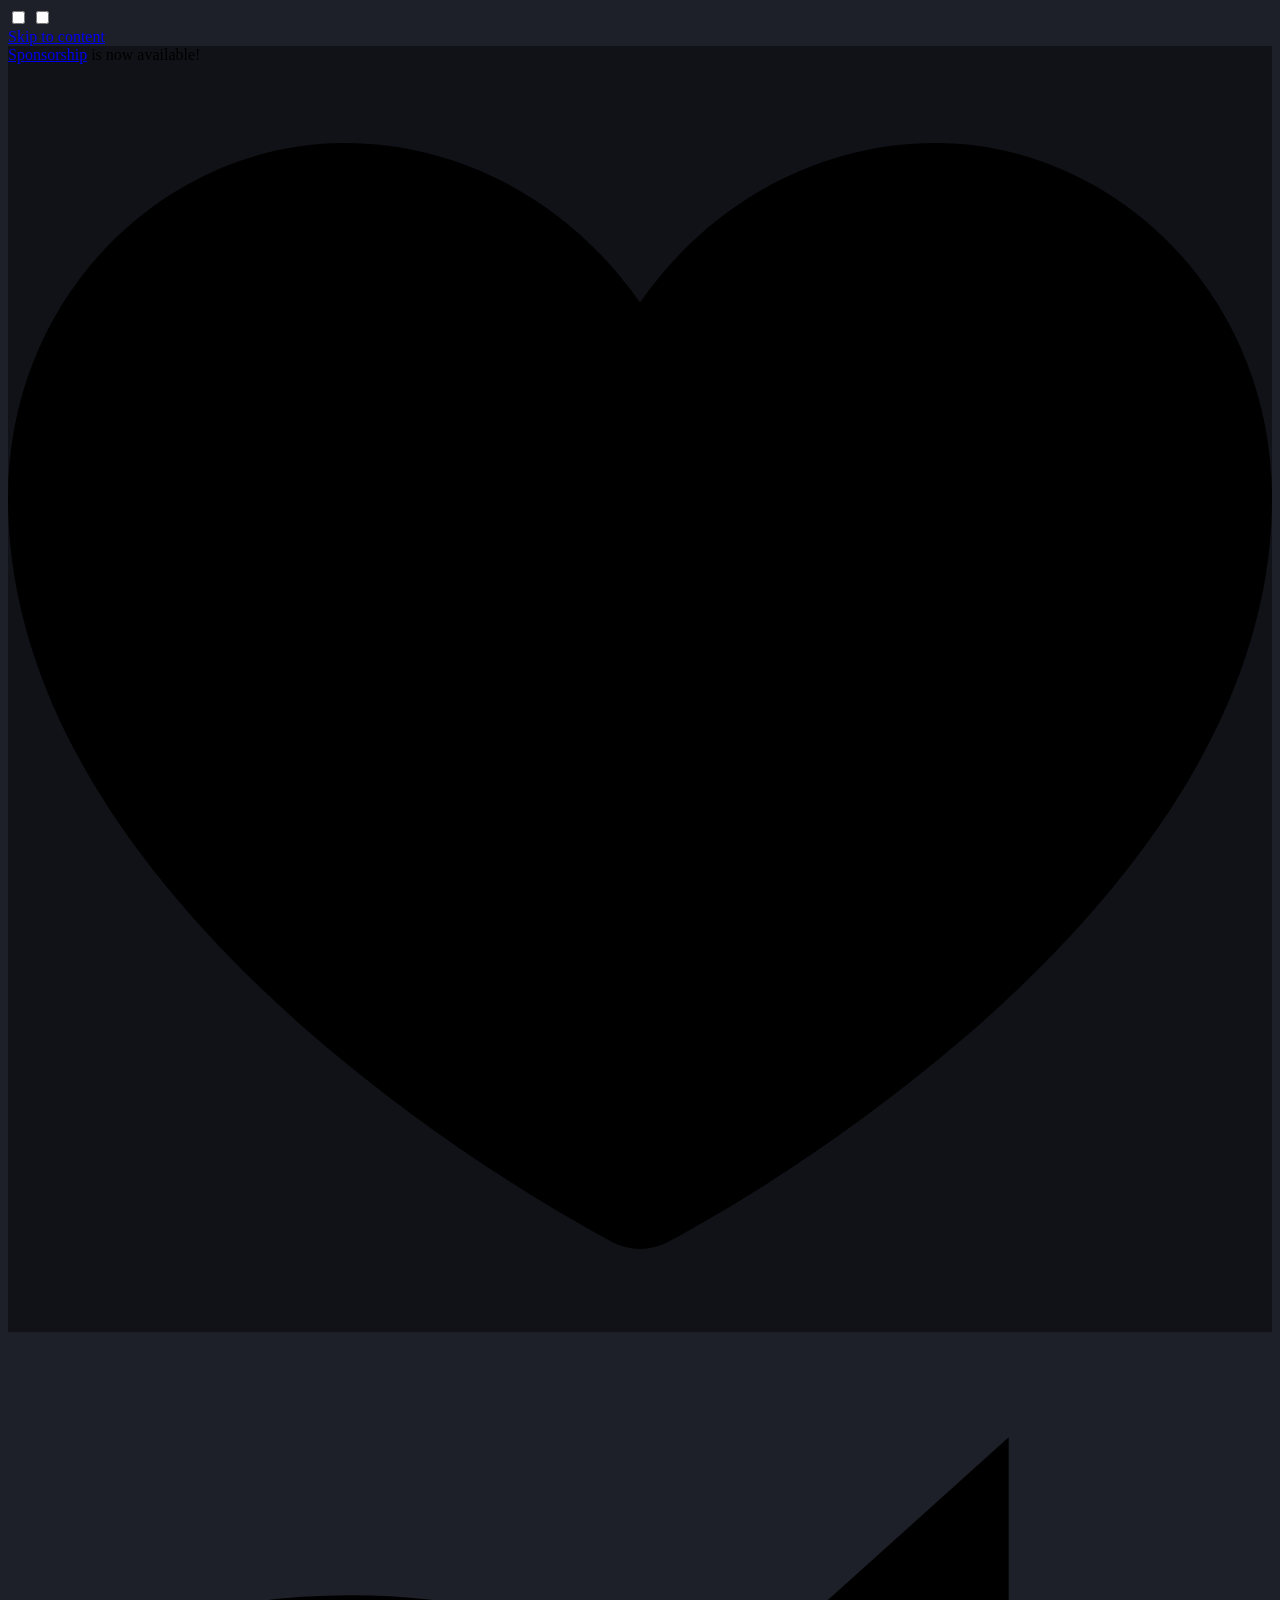
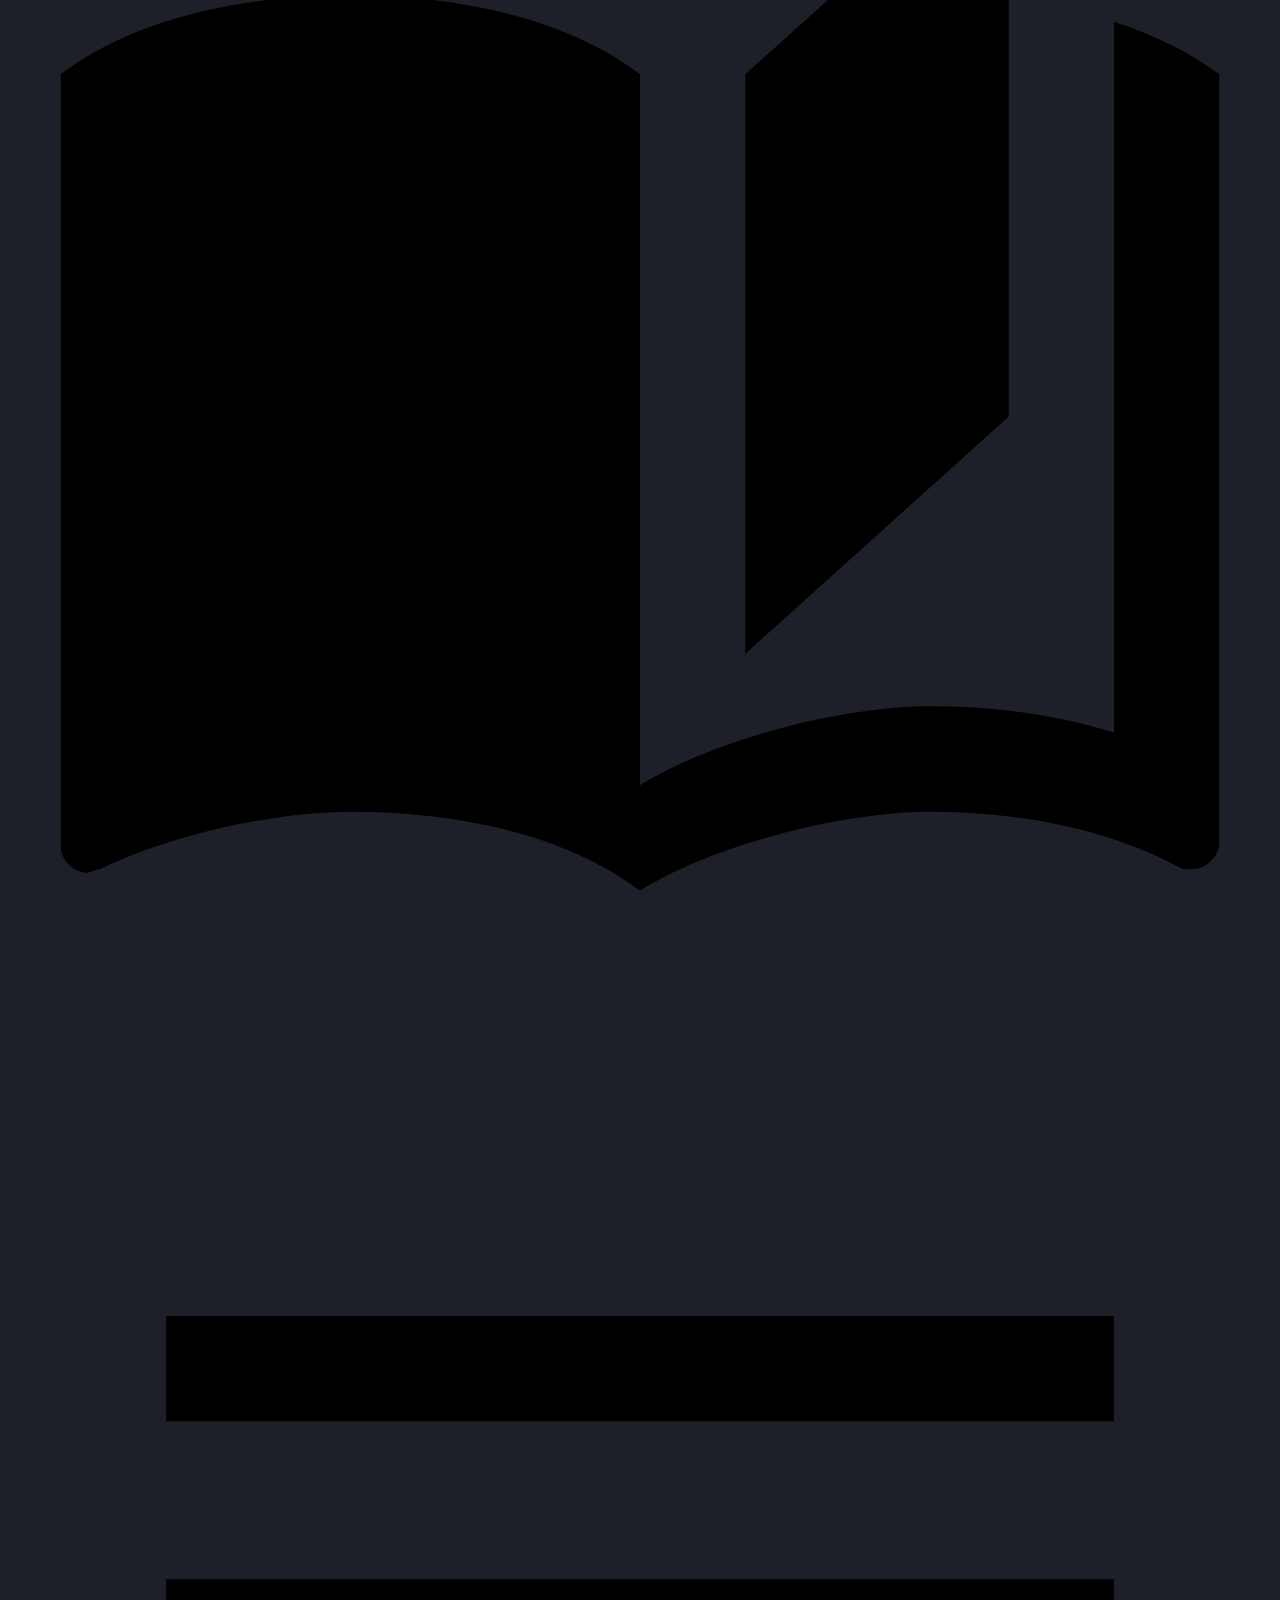
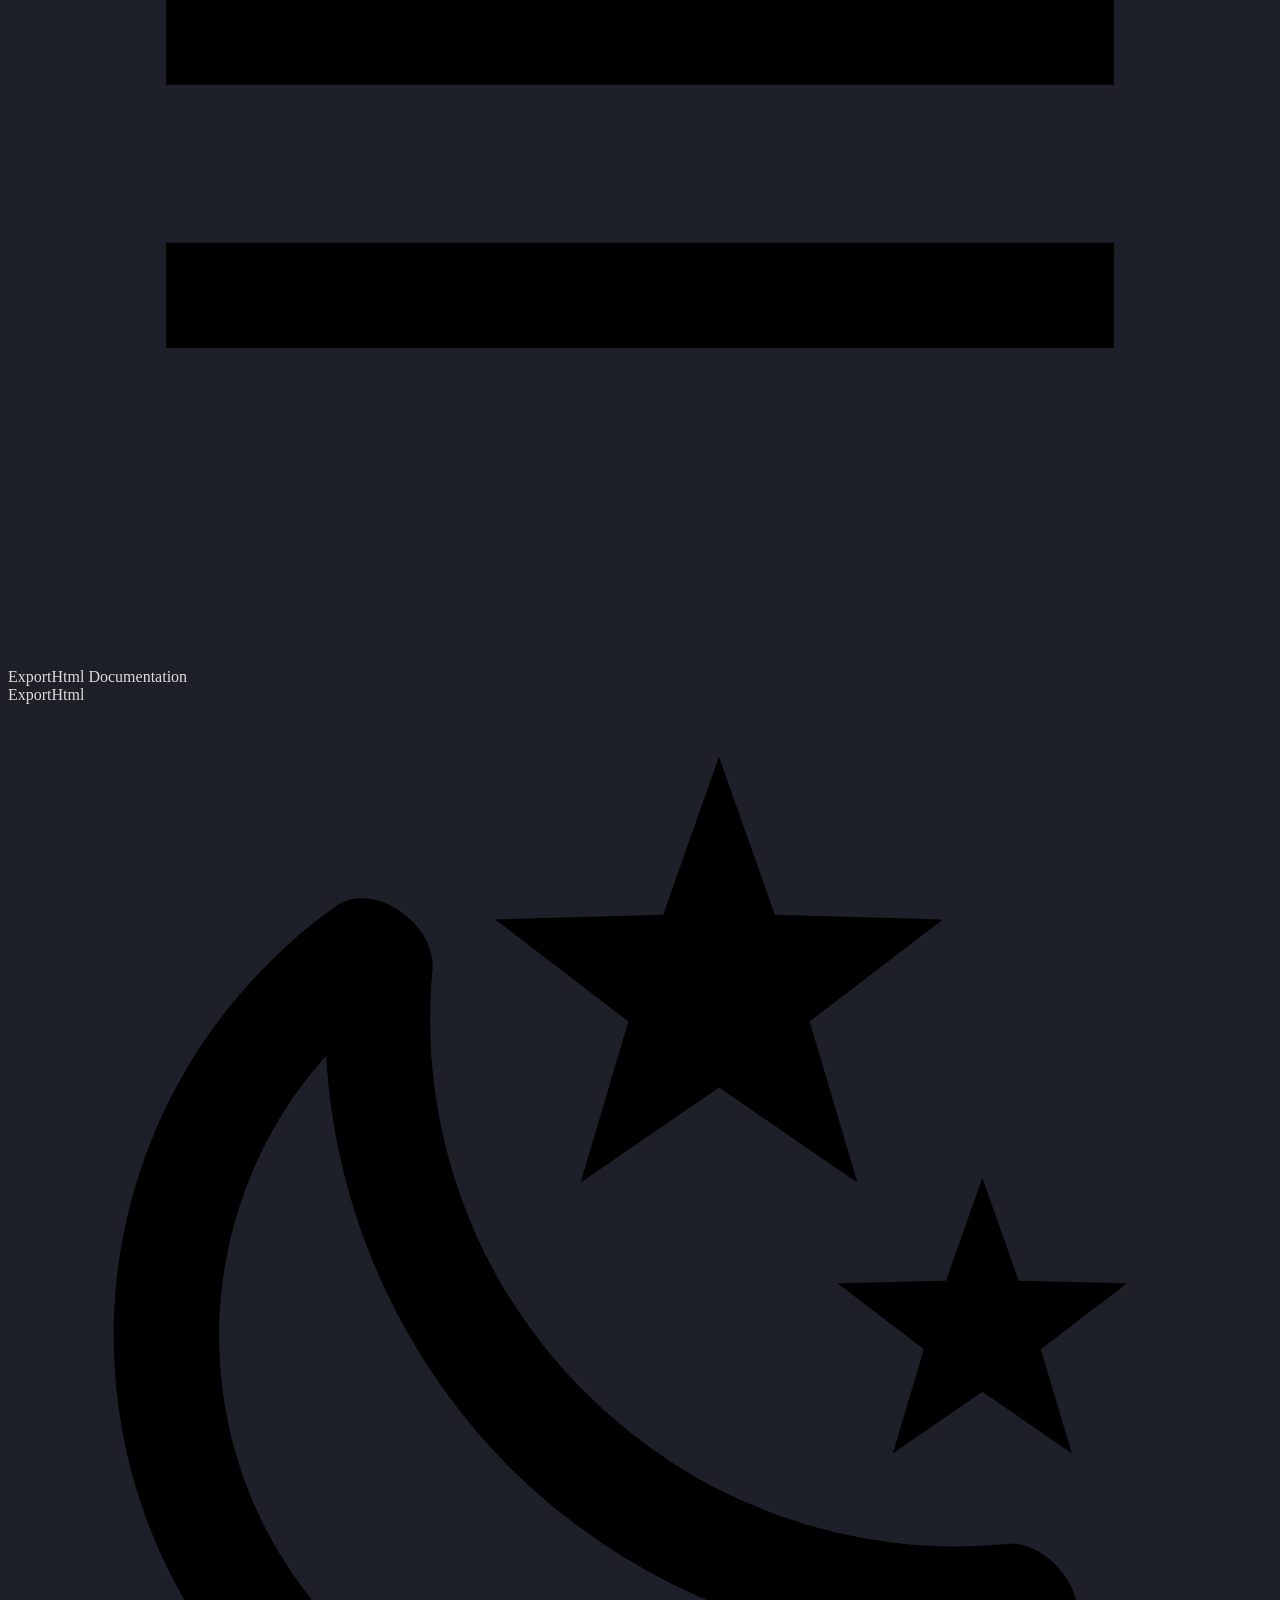
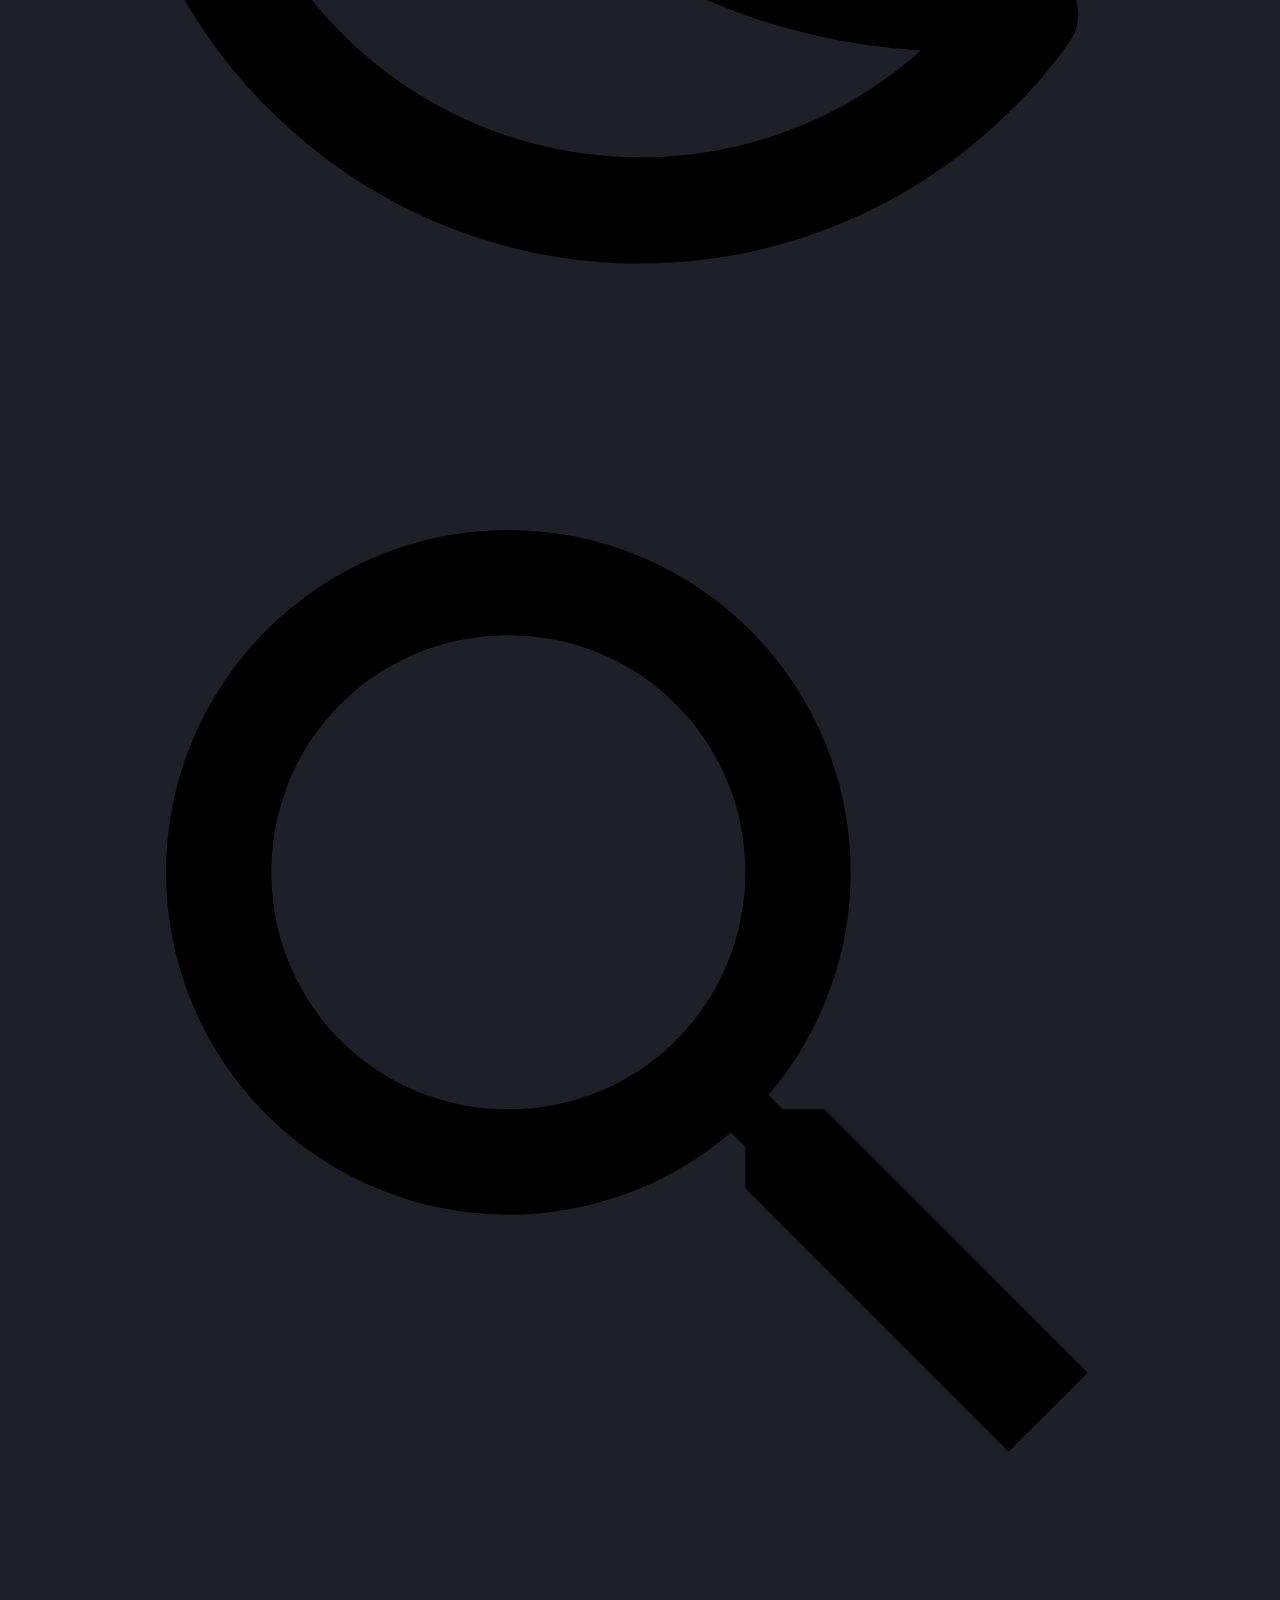
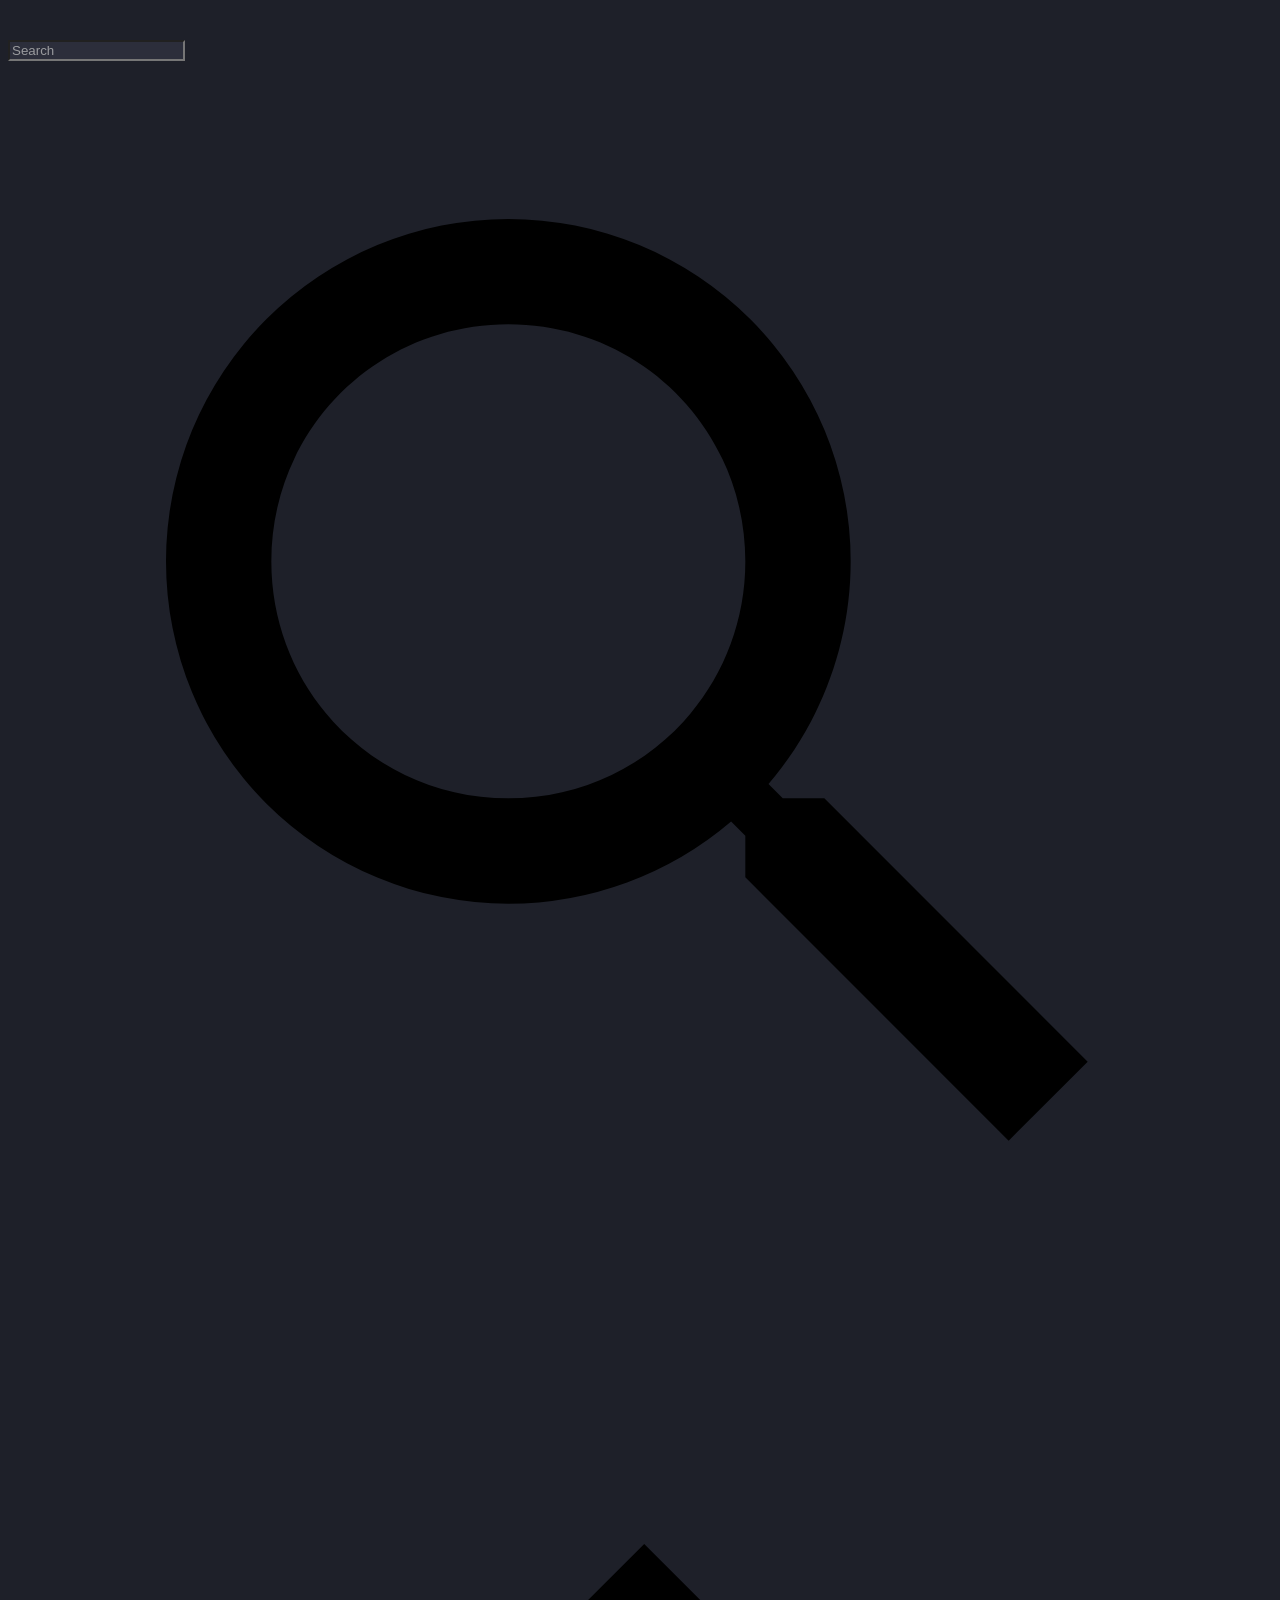
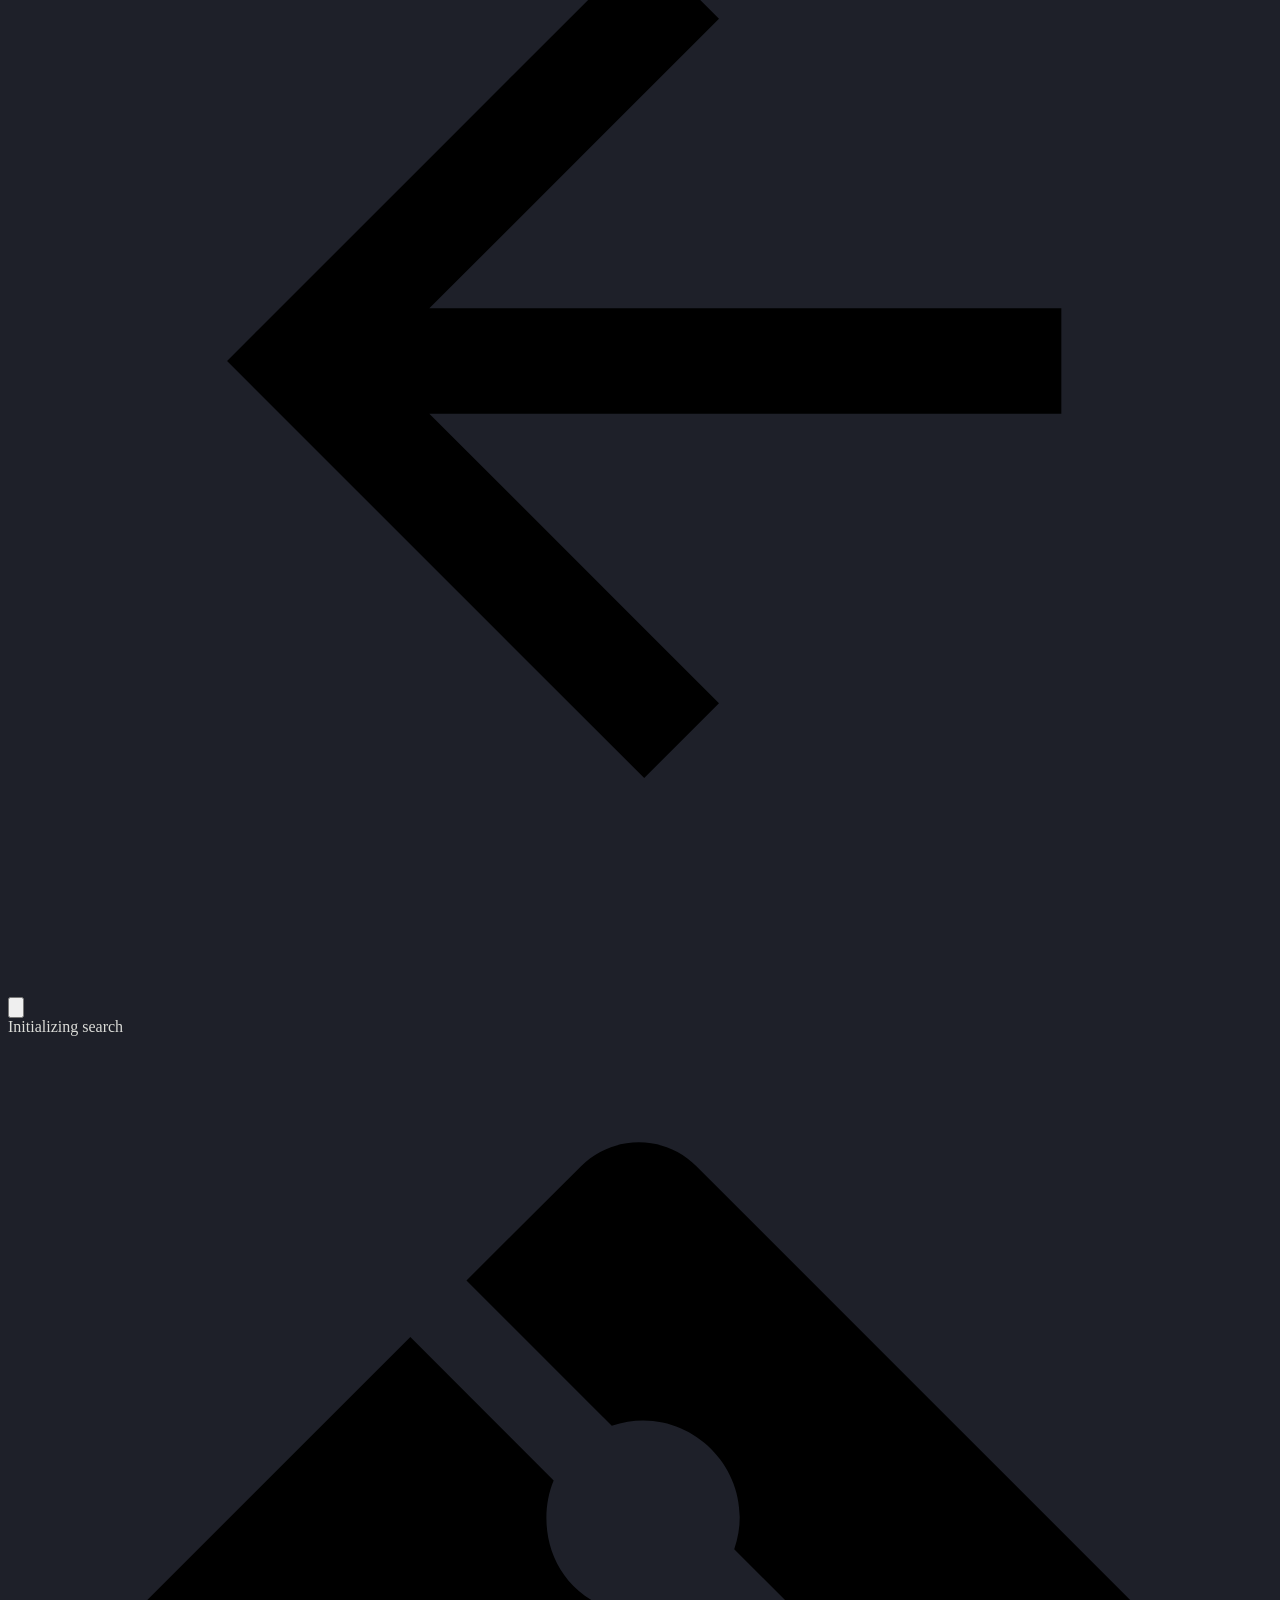
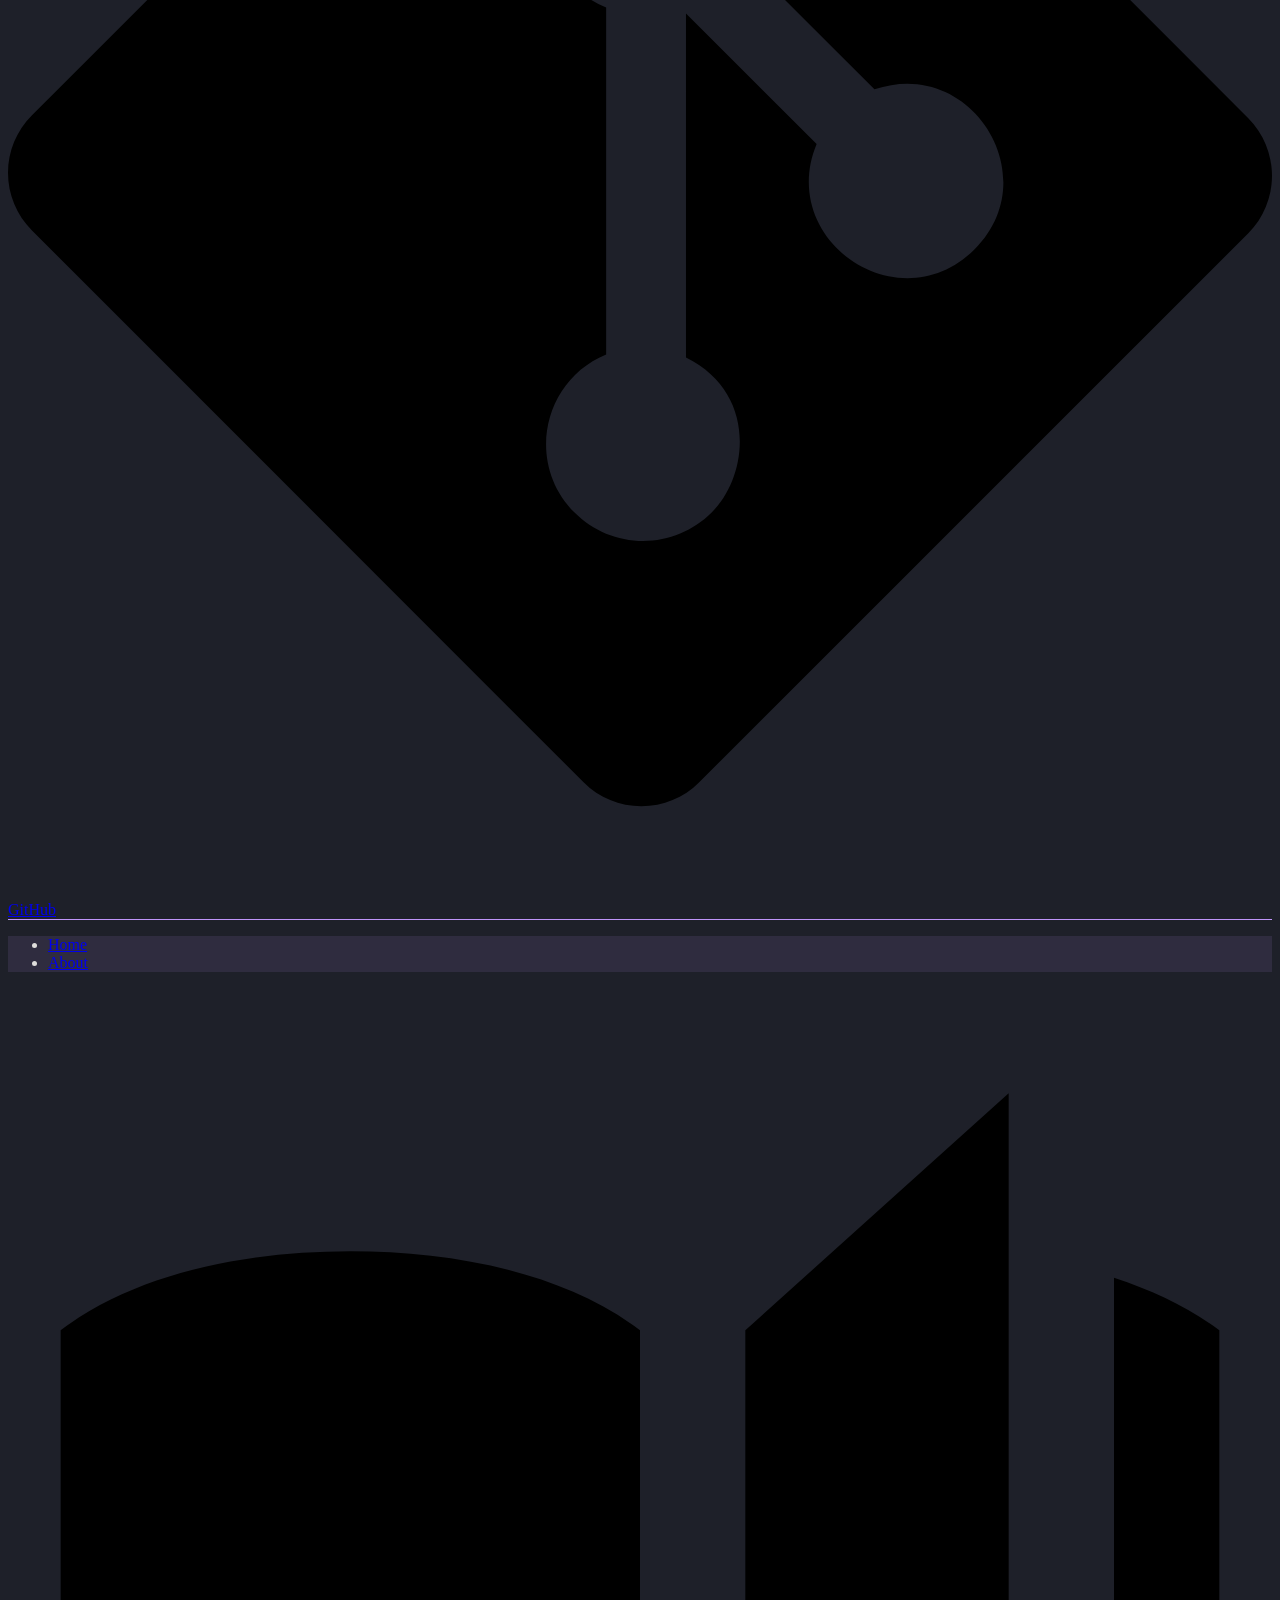
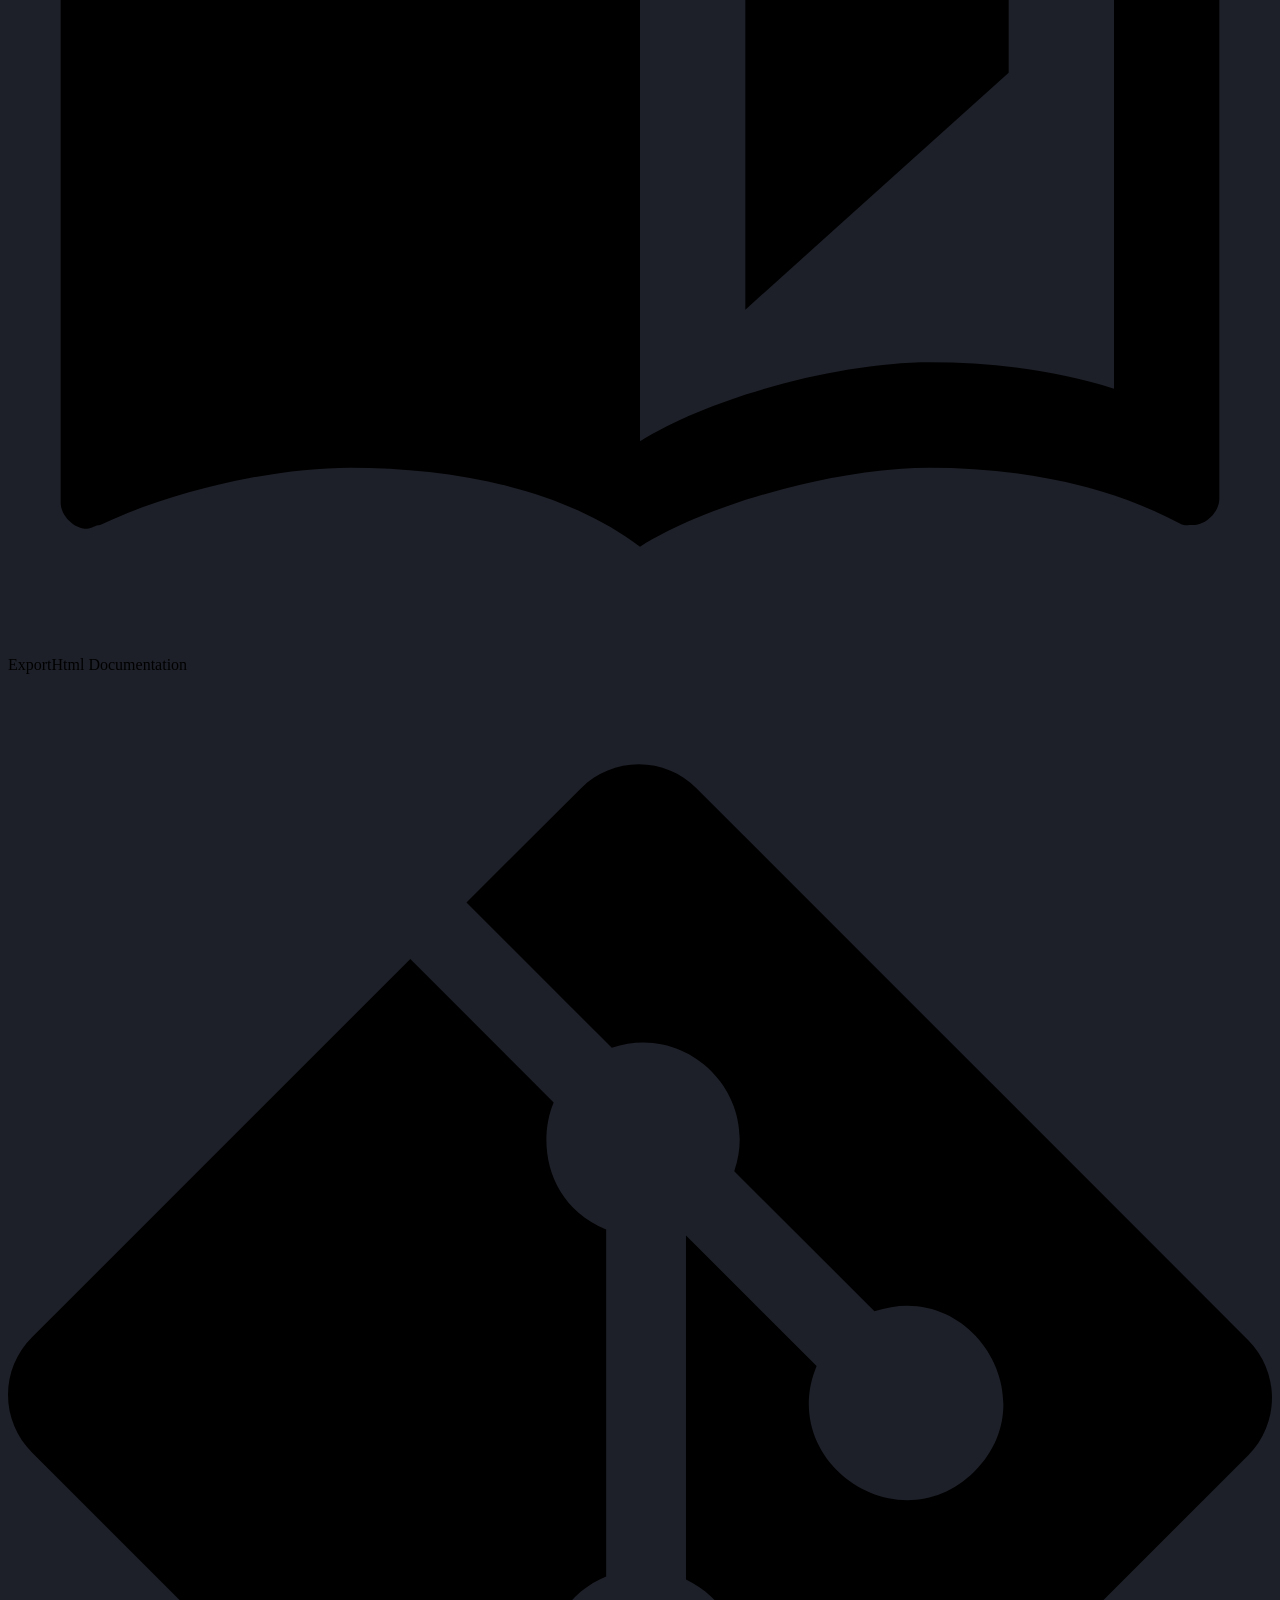
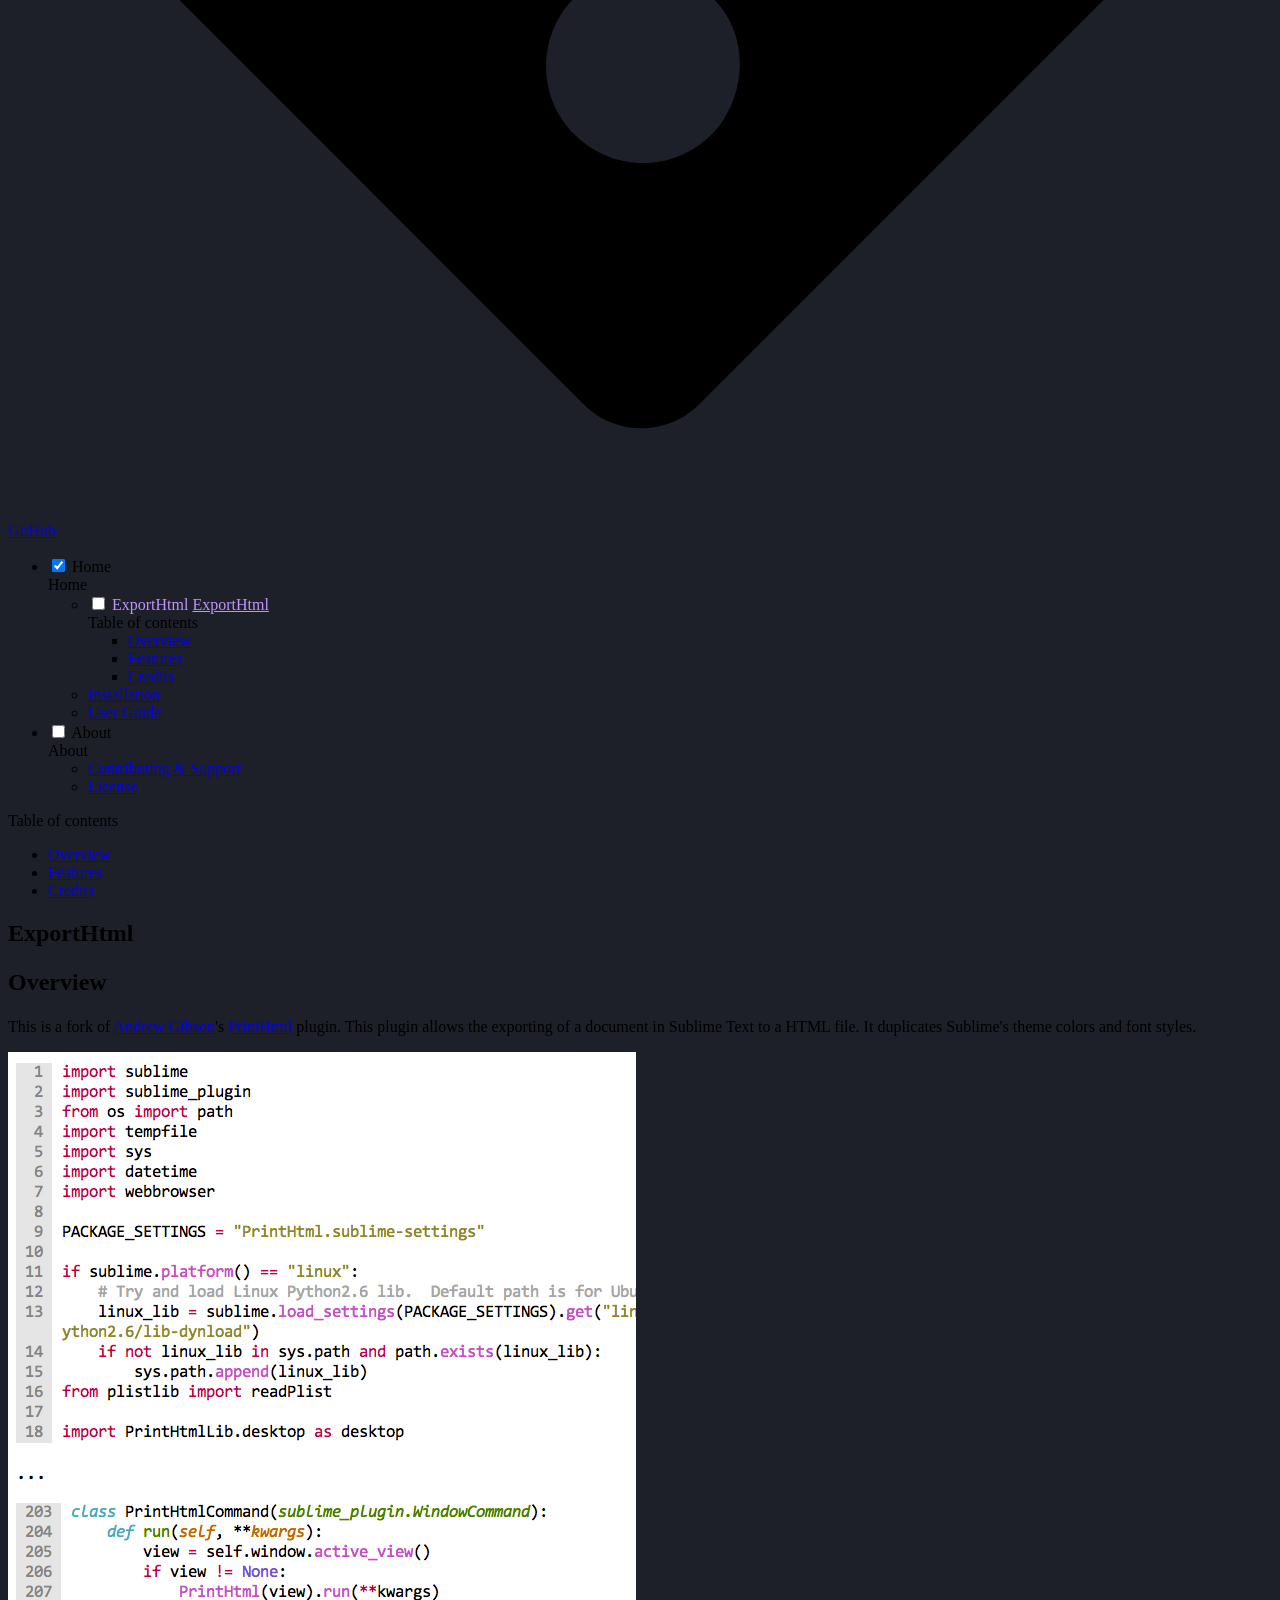
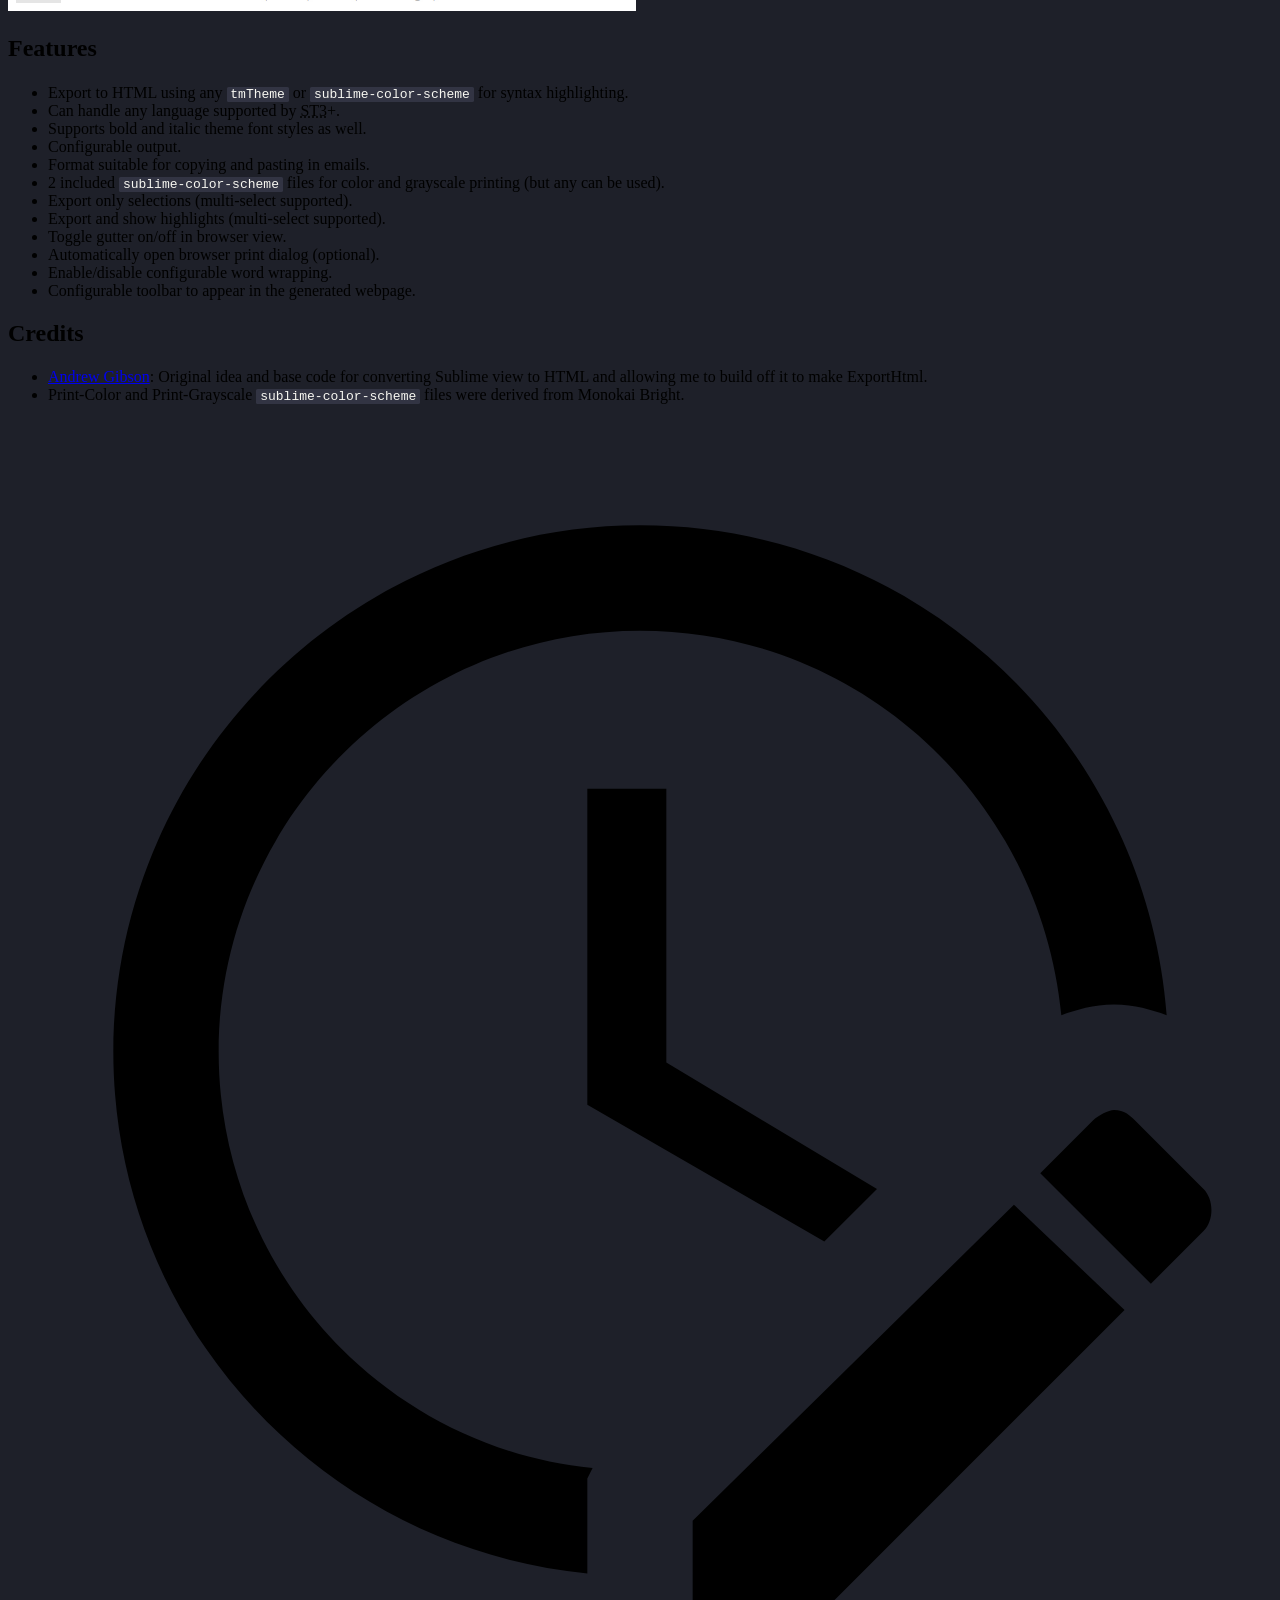
==== commit 64e42e79: "Deployed 2749768 with MkDocs version: 1.6.1" ====
--- a/index.html
+++ b/index.html
@@ -1 +1 @@
-<!doctype html><html lang=en class=no-js> <head><meta charset=utf-8><meta name=viewport content="width=device-width,initial-scale=1"><meta name=description content="Sublime Text plugin that exports code to HTML or BBCODE for copying, printing, or saving."><link href=https://facelessuser.github.io/ExportHtml/ rel=canonical><link href=installation/ rel=next><link rel=icon href=assets/images/favicon.png><meta name=generator content="mkdocs-1.4.3, mkdocs-material-9.1.15"><title>ExportHtml - ExportHtml Documentation</title><link rel=stylesheet href=assets/stylesheets/main.26e3688c.min.css><link rel=stylesheet href=assets/stylesheets/palette.ecc896b0.min.css><script src=assets/pymdownx-extras/material-extra-theme-8d50d708.js type=text/javascript></script><script src=assets/pymdownx-extras/material-extra-3rdparty-a81e7739.js type=text/javascript></script><link rel=preconnect href=https://fonts.gstatic.com crossorigin><link rel=stylesheet href="https://fonts.googleapis.com/css?family=Roboto:300,300i,400,400i,700,700i%7CRoboto+Mono:400,400i,700,700i&display=fallback"><style>:root{--md-text-font:"Roboto";--md-code-font:"Roboto Mono"}</style><link rel=stylesheet href=assets/pymdownx-extras/extra-a2b15a354f.css><script>__md_scope=new URL(".",location),__md_hash=e=>[...e].reduce((e,_)=>(e<<5)-e+_.charCodeAt(0),0),__md_get=(e,_=localStorage,t=__md_scope)=>JSON.parse(_.getItem(t.pathname+"."+e)),__md_set=(e,_,t=localStorage,a=__md_scope)=>{try{t.setItem(a.pathname+"."+e,JSON.stringify(_))}catch(e){}}</script></head> <body dir=ltr data-md-color-scheme=dracula data-md-color-primary=deep-purple data-md-color-accent=deep-purple> <input class=md-toggle data-md-toggle=drawer type=checkbox id=__drawer autocomplete=off> <input class=md-toggle data-md-toggle=search type=checkbox id=__search autocomplete=off> <label class=md-overlay for=__drawer></label> <div data-md-component=skip> <a href=#exporthtml class=md-skip> Skip to content </a> </div> <div data-md-component=announce> <aside class=md-banner> <div class="md-banner__inner md-grid md-typeset"> <a href=about/contributing/#become-a-sponsor>Sponsorship</a> is now available! <span class="twemoji heart-throb"> <svg xmlns=http://www.w3.org/2000/svg viewbox="0 0 16 16"><path d="M7.655 14.916v-.001h-.002l-.006-.003-.018-.01a22.066 22.066 0 0 1-3.744-2.584C2.045 10.731 0 8.35 0 5.5 0 2.836 2.086 1 4.25 1 5.797 1 7.153 1.802 8 3.02 8.847 1.802 10.203 1 11.75 1 13.914 1 16 2.836 16 5.5c0 2.85-2.044 5.231-3.886 6.818a22.094 22.094 0 0 1-3.433 2.414 7.152 7.152 0 0 1-.31.17l-.018.01-.008.004a.75.75 0 0 1-.69 0Z"/></svg> </span> </div> </aside> </div> <header class=md-header data-md-component=header> <nav class="md-header__inner md-grid" aria-label> <a href=https://facelessuser.github.io/ExportHtml/ title="ExportHtml Documentation" class="md-header__button md-logo" aria-label="ExportHtml Documentation"> <svg xmlns=http://www.w3.org/2000/svg viewbox="0 0 24 24"><path d="m19 2-5 4.5v11l5-4.5V2M6.5 5C4.55 5 2.45 5.4 1 6.5v14.66c0 .25.25.5.5.5.1 0 .15-.07.25-.07 1.35-.65 3.3-1.09 4.75-1.09 1.95 0 4.05.4 5.5 1.5 1.35-.85 3.8-1.5 5.5-1.5 1.65 0 3.35.31 4.75 1.06.1.05.15.03.25.03.25 0 .5-.25.5-.5V6.5c-.6-.45-1.25-.75-2-1V19c-1.1-.35-2.3-.5-3.5-.5-1.7 0-4.15.65-5.5 1.5V6.5C10.55 5.4 8.45 5 6.5 5Z"/></svg> </a> <label class="md-header__button md-icon" for=__drawer> <svg xmlns=http://www.w3.org/2000/svg viewbox="0 0 24 24"><path d="M3 6h18v2H3V6m0 5h18v2H3v-2m0 5h18v2H3v-2Z"/></svg> </label> <div class=md-header__title data-md-component=header-title> <div class=md-header__ellipsis> <div class=md-header__topic> <span class=md-ellipsis> ExportHtml Documentation </span> </div> <div class=md-header__topic data-md-component=header-topic> <span class=md-ellipsis> ExportHtml </span> </div> </div> </div> <div class=md-header__options> <div class="md-header-nav__scheme md-header-nav__button md-source__icon md-icon"> <a href=javascript:toggleScheme(); title="Light mode" class=light-mode> <svg xmlns=http://www.w3.org/2000/svg viewbox="0 0 24 24"><path d="M12 7a5 5 0 0 1 5 5 5 5 0 0 1-5 5 5 5 0 0 1-5-5 5 5 0 0 1 5-5m0 2a3 3 0 0 0-3 3 3 3 0 0 0 3 3 3 3 0 0 0 3-3 3 3 0 0 0-3-3m0-7 2.39 3.42C13.65 5.15 12.84 5 12 5c-.84 0-1.65.15-2.39.42L12 2M3.34 7l4.16-.35A7.2 7.2 0 0 0 5.94 8.5c-.44.74-.69 1.5-.83 2.29L3.34 7m.02 10 1.76-3.77a7.131 7.131 0 0 0 2.38 4.14L3.36 17M20.65 7l-1.77 3.79a7.023 7.023 0 0 0-2.38-4.15l4.15.36m-.01 10-4.14.36c.59-.51 1.12-1.14 1.54-1.86.42-.73.69-1.5.83-2.29L20.64 17M12 22l-2.41-3.44c.74.27 1.55.44 2.41.44.82 0 1.63-.17 2.37-.44L12 22Z"/></svg> </a> <a href=javascript:toggleScheme(); title="Dark mode" class=dark-mode> <svg xmlns=http://www.w3.org/2000/svg viewbox="0 0 24 24"><path d="m17.75 4.09-2.53 1.94.91 3.06-2.63-1.81-2.63 1.81.91-3.06-2.53-1.94L12.44 4l1.06-3 1.06 3 3.19.09m3.5 6.91-1.64 1.25.59 1.98-1.7-1.17-1.7 1.17.59-1.98L15.75 11l2.06-.05L18.5 9l.69 1.95 2.06.05m-2.28 4.95c.83-.08 1.72 1.1 1.19 1.85-.32.45-.66.87-1.08 1.27C15.17 23 8.84 23 4.94 19.07c-3.91-3.9-3.91-10.24 0-14.14.4-.4.82-.76 1.27-1.08.75-.53 1.93.36 1.85 1.19-.27 2.86.69 5.83 2.89 8.02a9.96 9.96 0 0 0 8.02 2.89m-1.64 2.02a12.08 12.08 0 0 1-7.8-3.47c-2.17-2.19-3.33-5-3.49-7.82-2.81 3.14-2.7 7.96.31 10.98 3.02 3.01 7.84 3.12 10.98.31Z"/></svg> </a> <a href=javascript:toggleScheme(); title="System preference" class=system-mode> <svg xmlns=http://www.w3.org/2000/svg viewbox="0 0 24 24"><path d="M7.5 2c-1.79 1.15-3 3.18-3 5.5s1.21 4.35 3.03 5.5C4.46 13 2 10.54 2 7.5A5.5 5.5 0 0 1 7.5 2m11.57 1.5 1.43 1.43L4.93 20.5 3.5 19.07 19.07 3.5m-6.18 2.43L11.41 5 9.97 6l.42-1.7L9 3.24l1.75-.12.58-1.65L12 3.1l1.73.03-1.35 1.13.51 1.67m-3.3 3.61-1.16-.73-1.12.78.34-1.32-1.09-.83 1.36-.09.45-1.29.51 1.27 1.36.03-1.05.87.4 1.31M19 13.5a5.5 5.5 0 0 1-5.5 5.5c-1.22 0-2.35-.4-3.26-1.07l7.69-7.69c.67.91 1.07 2.04 1.07 3.26m-4.4 6.58 2.77-1.15-.24 3.35-2.53-2.2m4.33-2.7 1.15-2.77 2.2 2.54-3.35.23m1.15-4.96-1.14-2.78 3.34.24-2.2 2.54M9.63 18.93l2.77 1.15-2.53 2.19-.24-3.34Z"/></svg> </a> <a href=javascript:toggleScheme(); title="Unknown scheme" class=unknown-mode> <svg xmlns=http://www.w3.org/2000/svg viewbox="0 0 24 24"><path d="m15.07 11.25-.9.92C13.45 12.89 13 13.5 13 15h-2v-.5c0-1.11.45-2.11 1.17-2.83l1.24-1.26c.37-.36.59-.86.59-1.41a2 2 0 0 0-2-2 2 2 0 0 0-2 2H8a4 4 0 0 1 4-4 4 4 0 0 1 4 4 3.2 3.2 0 0 1-.93 2.25M13 19h-2v-2h2M12 2A10 10 0 0 0 2 12a10 10 0 0 0 10 10 10 10 0 0 0 10-10c0-5.53-4.5-10-10-10Z"/></svg> </a> </div> </div> <label class="md-header__button md-icon" for=__search> <svg xmlns=http://www.w3.org/2000/svg viewbox="0 0 24 24"><path d="M9.5 3A6.5 6.5 0 0 1 16 9.5c0 1.61-.59 3.09-1.56 4.23l.27.27h.79l5 5-1.5 1.5-5-5v-.79l-.27-.27A6.516 6.516 0 0 1 9.5 16 6.5 6.5 0 0 1 3 9.5 6.5 6.5 0 0 1 9.5 3m0 2C7 5 5 7 5 9.5S7 14 9.5 14 14 12 14 9.5 12 5 9.5 5Z"/></svg> </label> <div class=md-search data-md-component=search role=dialog> <label class=md-search__overlay for=__search></label> <div class=md-search__inner role=search> <form class=md-search__form name=search> <input type=text class=md-search__input name=query aria-label=Search placeholder=Search autocapitalize=off autocorrect=off autocomplete=off spellcheck=false data-md-component=search-query required> <label class="md-search__icon md-icon" for=__search> <svg xmlns=http://www.w3.org/2000/svg viewbox="0 0 24 24"><path d="M9.5 3A6.5 6.5 0 0 1 16 9.5c0 1.61-.59 3.09-1.56 4.23l.27.27h.79l5 5-1.5 1.5-5-5v-.79l-.27-.27A6.516 6.516 0 0 1 9.5 16 6.5 6.5 0 0 1 3 9.5 6.5 6.5 0 0 1 9.5 3m0 2C7 5 5 7 5 9.5S7 14 9.5 14 14 12 14 9.5 12 5 9.5 5Z"/></svg> <svg xmlns=http://www.w3.org/2000/svg viewbox="0 0 24 24"><path d="M20 11v2H8l5.5 5.5-1.42 1.42L4.16 12l7.92-7.92L13.5 5.5 8 11h12Z"/></svg> </label> <nav class=md-search__options aria-label=Search> <button type=reset class="md-search__icon md-icon" title=Clear aria-label=Clear tabindex=-1> <svg xmlns=http://www.w3.org/2000/svg viewbox="0 0 24 24"><path d="M19 6.41 17.59 5 12 10.59 6.41 5 5 6.41 10.59 12 5 17.59 6.41 19 12 13.41 17.59 19 19 17.59 13.41 12 19 6.41Z"/></svg> </button> </nav> </form> <div class=md-search__output> <div class=md-search__scrollwrap data-md-scrollfix> <div class=md-search-result data-md-component=search-result> <div class=md-search-result__meta> Initializing search </div> <ol class=md-search-result__list role=presentation></ol> </div> </div> </div> </div> </div> <div class=md-header__source> <a href=https://github.com/facelessuser/ExportHtml title="Go to repository" class=md-source data-md-component=source> <div class="md-source__icon md-icon"> <svg xmlns=http://www.w3.org/2000/svg viewbox="0 0 448 512"><!-- Font Awesome Free 6.4.0 by @fontawesome - https://fontawesome.com License - https://fontawesome.com/license/free (Icons: CC BY 4.0, Fonts: SIL OFL 1.1, Code: MIT License) Copyright 2023 Fonticons, Inc.--><path d="M439.55 236.05 244 40.45a28.87 28.87 0 0 0-40.81 0l-40.66 40.63 51.52 51.52c27.06-9.14 52.68 16.77 43.39 43.68l49.66 49.66c34.23-11.8 61.18 31 35.47 56.69-26.49 26.49-70.21-2.87-56-37.34L240.22 199v121.85c25.3 12.54 22.26 41.85 9.08 55a34.34 34.34 0 0 1-48.55 0c-17.57-17.6-11.07-46.91 11.25-56v-123c-20.8-8.51-24.6-30.74-18.64-45L142.57 101 8.45 235.14a28.86 28.86 0 0 0 0 40.81l195.61 195.6a28.86 28.86 0 0 0 40.8 0l194.69-194.69a28.86 28.86 0 0 0 0-40.81z"/></svg> </div> <div class=md-source__repository> GitHub </div> </a> </div> </nav> </header> <div class=md-container data-md-component=container> <nav class=md-tabs aria-label=Tabs data-md-component=tabs> <div class=md-grid> <ul class=md-tabs__list> <li class=md-tabs__item> <a href=. class="md-tabs__link md-tabs__link--active"> Home </a> </li> <li class=md-tabs__item> <a href=about/contributing/ class=md-tabs__link> About </a> </li> </ul> </div> </nav> <main class=md-main data-md-component=main> <div class="md-main__inner md-grid"> <div class="md-sidebar md-sidebar--primary" data-md-component=sidebar data-md-type=navigation> <div class=md-sidebar__scrollwrap> <div class=md-sidebar__inner> <nav class="md-nav md-nav--primary md-nav--lifted" aria-label=Navigation data-md-level=0> <label class=md-nav__title for=__drawer> <a href=. title="ExportHtml Documentation" class="md-nav__button md-logo" aria-label="ExportHtml Documentation" data-md-component=logo> <svg xmlns=http://www.w3.org/2000/svg viewbox="0 0 24 24"><path d="m19 2-5 4.5v11l5-4.5V2M6.5 5C4.55 5 2.45 5.4 1 6.5v14.66c0 .25.25.5.5.5.1 0 .15-.07.25-.07 1.35-.65 3.3-1.09 4.75-1.09 1.95 0 4.05.4 5.5 1.5 1.35-.85 3.8-1.5 5.5-1.5 1.65 0 3.35.31 4.75 1.06.1.05.15.03.25.03.25 0 .5-.25.5-.5V6.5c-.6-.45-1.25-.75-2-1V19c-1.1-.35-2.3-.5-3.5-.5-1.7 0-4.15.65-5.5 1.5V6.5C10.55 5.4 8.45 5 6.5 5Z"/></svg> </a> ExportHtml Documentation </label> <div class=md-nav__source> <a href=https://github.com/facelessuser/ExportHtml title="Go to repository" class=md-source data-md-component=source> <div class="md-source__icon md-icon"> <svg xmlns=http://www.w3.org/2000/svg viewbox="0 0 448 512"><!-- Font Awesome Free 6.4.0 by @fontawesome - https://fontawesome.com License - https://fontawesome.com/license/free (Icons: CC BY 4.0, Fonts: SIL OFL 1.1, Code: MIT License) Copyright 2023 Fonticons, Inc.--><path d="M439.55 236.05 244 40.45a28.87 28.87 0 0 0-40.81 0l-40.66 40.63 51.52 51.52c27.06-9.14 52.68 16.77 43.39 43.68l49.66 49.66c34.23-11.8 61.18 31 35.47 56.69-26.49 26.49-70.21-2.87-56-37.34L240.22 199v121.85c25.3 12.54 22.26 41.85 9.08 55a34.34 34.34 0 0 1-48.55 0c-17.57-17.6-11.07-46.91 11.25-56v-123c-20.8-8.51-24.6-30.74-18.64-45L142.57 101 8.45 235.14a28.86 28.86 0 0 0 0 40.81l195.61 195.6a28.86 28.86 0 0 0 40.8 0l194.69-194.69a28.86 28.86 0 0 0 0-40.81z"/></svg> </div> <div class=md-source__repository> GitHub </div> </a> </div> <ul class=md-nav__list data-md-scrollfix> <li class="md-nav__item md-nav__item--active md-nav__item--nested"> <input class="md-nav__toggle md-toggle " type=checkbox id=__nav_1 checked> <label class=md-nav__link for=__nav_1 id=__nav_1_label tabindex=0> Home <span class="md-nav__icon md-icon"></span> </label> <nav class=md-nav data-md-level=1 aria-labelledby=__nav_1_label aria-expanded=true> <label class=md-nav__title for=__nav_1> <span class="md-nav__icon md-icon"></span> Home </label> <ul class=md-nav__list data-md-scrollfix> <li class="md-nav__item md-nav__item--active"> <input class="md-nav__toggle md-toggle" type=checkbox id=__toc> <label class="md-nav__link md-nav__link--active" for=__toc> ExportHtml <span class="md-nav__icon md-icon"></span> </label> <a href=. class="md-nav__link md-nav__link--active"> ExportHtml </a> <nav class="md-nav md-nav--secondary" aria-label="Table of contents"> <label class=md-nav__title for=__toc> <span class="md-nav__icon md-icon"></span> Table of contents </label> <ul class=md-nav__list data-md-component=toc data-md-scrollfix> <li class=md-nav__item> <a href=#overview class=md-nav__link> Overview </a> </li> <li class=md-nav__item> <a href=#features class=md-nav__link> Features </a> </li> <li class=md-nav__item> <a href=#credits class=md-nav__link> Credits </a> </li> </ul> </nav> </li> <li class=md-nav__item> <a href=installation/ class=md-nav__link> Installation </a> </li> <li class=md-nav__item> <a href=usage/ class=md-nav__link> User Guide </a> </li> </ul> </nav> </li> <li class="md-nav__item md-nav__item--nested"> <input class="md-nav__toggle md-toggle " type=checkbox id=__nav_2> <label class=md-nav__link for=__nav_2 id=__nav_2_label tabindex=0> About <span class="md-nav__icon md-icon"></span> </label> <nav class=md-nav data-md-level=1 aria-labelledby=__nav_2_label aria-expanded=false> <label class=md-nav__title for=__nav_2> <span class="md-nav__icon md-icon"></span> About </label> <ul class=md-nav__list data-md-scrollfix> <li class=md-nav__item> <a href=about/contributing/ class=md-nav__link> Contributing &amp; Support </a> </li> <li class=md-nav__item> <a href=about/license/ class=md-nav__link> License </a> </li> </ul> </nav> </li> </ul> </nav> </div> </div> </div> <div class="md-sidebar md-sidebar--secondary" data-md-component=sidebar data-md-type=toc> <div class=md-sidebar__scrollwrap> <div class=md-sidebar__inner> <nav class="md-nav md-nav--secondary" aria-label="Table of contents"> <label class=md-nav__title for=__toc> <span class="md-nav__icon md-icon"></span> Table of contents </label> <ul class=md-nav__list data-md-component=toc data-md-scrollfix> <li class=md-nav__item> <a href=#overview class=md-nav__link> Overview </a> </li> <li class=md-nav__item> <a href=#features class=md-nav__link> Features </a> </li> <li class=md-nav__item> <a href=#credits class=md-nav__link> Credits </a> </li> </ul> </nav> </div> </div> </div> <div class=md-content data-md-component=content> <article class="md-content__inner md-typeset"> <h1 id=exporthtml>ExportHtml<a class=headerlink href=#exporthtml title="Permanent link"></a></h1> <h2 id=overview>Overview<a class=headerlink href=#overview title="Permanent link"></a></h2> <p>This is a fork of <a href=https://github.com/agibsonsw>Andrew Gibson</a>'s <a href=https://github.com/agibsonsw/PrintHtml>PrintHtml</a> plugin. This plugin allows the exporting of a document in Sublime Text to a HTML file. It duplicates Sublime's theme colors and font styles.</p> <p><img alt=preview src=images/preview.png></p> <h2 id=features>Features<a class=headerlink href=#features title="Permanent link"></a></h2> <ul> <li>Export to HTML using any <code>tmTheme</code> or <code>sublime-color-scheme</code> for syntax highlighting.</li> <li>Can handle any language supported by <abbr title="Sublime Text 3">ST3</abbr>+.</li> <li>Supports bold and italic theme font styles as well.</li> <li>Configurable output.</li> <li>Format suitable for copying and pasting in emails.</li> <li>2 included <code>sublime-color-scheme</code> files for color and grayscale printing (but any can be used).</li> <li>Export only selections (multi-select supported).</li> <li>Export and show highlights (multi-select supported).</li> <li>Toggle gutter on/off in browser view.</li> <li>Automatically open browser print dialog (optional).</li> <li>Enable/disable configurable word wrapping.</li> <li>Configurable toolbar to appear in the generated webpage.</li> </ul> <h2 id=credits>Credits<a class=headerlink href=#credits title="Permanent link"></a></h2> <ul> <li><a href=https://github.com/agibsonsw>Andrew Gibson</a>: Original idea and base code for converting Sublime view to HTML and allowing me to build off it to make ExportHtml.</li> <li>Print-Color and Print-Grayscale <code>sublime-color-scheme</code> files were derived from Monokai Bright.</li> </ul> <hr> <div class=md-source-file> <small> Last update: <span class="git-revision-date-localized-plugin git-revision-date-localized-plugin-date">June 30, 2023</span> </small> </div> </article> </div> </div> <button type=button class="md-top md-icon" data-md-component=top hidden> <svg xmlns=http://www.w3.org/2000/svg viewbox="0 0 24 24"><path d="M13 20h-2V8l-5.5 5.5-1.42-1.42L12 4.16l7.92 7.92-1.42 1.42L13 8v12Z"/></svg> Back to top </button> </main> <footer class=md-footer> <nav class="md-footer__inner md-grid" aria-label> <a href=installation/ class="md-footer__link md-footer__link--next" rel=next> <div class=md-footer__title> <div class=md-ellipsis> <span class=md-footer__direction> Next </span> Installation </div> </div> <div class="md-footer__button md-icon"> <svg xmlns=http://www.w3.org/2000/svg viewbox="0 0 24 24"><path d="M4 11v2h12l-5.5 5.5 1.42 1.42L19.84 12l-7.92-7.92L10.5 5.5 16 11H4Z"/></svg> </div> </a> </nav> <div class="md-footer-meta md-typeset"> <div class="md-footer-meta__inner md-grid"> <div class=md-footer-copyright> <div class=md-footer-copyright__highlight> Copyright &copy; 2012 - 2023 <a href=https://github.com/facelessuser target=_blank rel=noopener>Isaac Muse</a> </div> Made with <a href=https://squidfunk.github.io/mkdocs-material/ target=_blank rel=noopener> Material for MkDocs </a> with emoji by <a href=https://github.com/twitter/twemoji target=_blank rel=noopener> Twemoji </a> </div> <div class=md-social> <a href=https://github.com/facelessuser target=_blank rel=noopener title=github.com class=md-social__link> <svg xmlns=http://www.w3.org/2000/svg viewbox="0 0 496 512"><!-- Font Awesome Free 6.4.0 by @fontawesome - https://fontawesome.com License - https://fontawesome.com/license/free (Icons: CC BY 4.0, Fonts: SIL OFL 1.1, Code: MIT License) Copyright 2023 Fonticons, Inc.--><path d="M165.9 397.4c0 2-2.3 3.6-5.2 3.6-3.3.3-5.6-1.3-5.6-3.6 0-2 2.3-3.6 5.2-3.6 3-.3 5.6 1.3 5.6 3.6zm-31.1-4.5c-.7 2 1.3 4.3 4.3 4.9 2.6 1 5.6 0 6.2-2s-1.3-4.3-4.3-5.2c-2.6-.7-5.5.3-6.2 2.3zm44.2-1.7c-2.9.7-4.9 2.6-4.6 4.9.3 2 2.9 3.3 5.9 2.6 2.9-.7 4.9-2.6 4.6-4.6-.3-1.9-3-3.2-5.9-2.9zM244.8 8C106.1 8 0 113.3 0 252c0 110.9 69.8 205.8 169.5 239.2 12.8 2.3 17.3-5.6 17.3-12.1 0-6.2-.3-40.4-.3-61.4 0 0-70 15-84.7-29.8 0 0-11.4-29.1-27.8-36.6 0 0-22.9-15.7 1.6-15.4 0 0 24.9 2 38.6 25.8 21.9 38.6 58.6 27.5 72.9 20.9 2.3-16 8.8-27.1 16-33.7-55.9-6.2-112.3-14.3-112.3-110.5 0-27.5 7.6-41.3 23.6-58.9-2.6-6.5-11.1-33.3 2.6-67.9 20.9-6.5 69 27 69 27 20-5.6 41.5-8.5 62.8-8.5s42.8 2.9 62.8 8.5c0 0 48.1-33.6 69-27 13.7 34.7 5.2 61.4 2.6 67.9 16 17.7 25.8 31.5 25.8 58.9 0 96.5-58.9 104.2-114.8 110.5 9.2 7.9 17 22.9 17 46.4 0 33.7-.3 75.4-.3 83.6 0 6.5 4.6 14.4 17.3 12.1C428.2 457.8 496 362.9 496 252 496 113.3 383.5 8 244.8 8zM97.2 352.9c-1.3 1-1 3.3.7 5.2 1.6 1.6 3.9 2.3 5.2 1 1.3-1 1-3.3-.7-5.2-1.6-1.6-3.9-2.3-5.2-1zm-10.8-8.1c-.7 1.3.3 2.9 2.3 3.9 1.6 1 3.6.7 4.3-.7.7-1.3-.3-2.9-2.3-3.9-2-.6-3.6-.3-4.3.7zm32.4 35.6c-1.6 1.3-1 4.3 1.3 6.2 2.3 2.3 5.2 2.6 6.5 1 1.3-1.3.7-4.3-1.3-6.2-2.2-2.3-5.2-2.6-6.5-1zm-11.4-14.7c-1.6 1-1.6 3.6 0 5.9 1.6 2.3 4.3 3.3 5.6 2.3 1.6-1.3 1.6-3.9 0-6.2-1.4-2.3-4-3.3-5.6-2z"/></svg> </a> <a href=https://discord.gg/TWs8Tgr target=_blank rel=noopener title=discord.gg class=md-social__link> <svg xmlns=http://www.w3.org/2000/svg viewbox="0 0 640 512"><!-- Font Awesome Free 6.4.0 by @fontawesome - https://fontawesome.com License - https://fontawesome.com/license/free (Icons: CC BY 4.0, Fonts: SIL OFL 1.1, Code: MIT License) Copyright 2023 Fonticons, Inc.--><path d="M524.531 69.836a1.5 1.5 0 0 0-.764-.7A485.065 485.065 0 0 0 404.081 32.03a1.816 1.816 0 0 0-1.923.91 337.461 337.461 0 0 0-14.9 30.6 447.848 447.848 0 0 0-134.426 0 309.541 309.541 0 0 0-15.135-30.6 1.89 1.89 0 0 0-1.924-.91 483.689 483.689 0 0 0-119.688 37.107 1.712 1.712 0 0 0-.788.676C39.068 183.651 18.186 294.69 28.43 404.354a2.016 2.016 0 0 0 .765 1.375 487.666 487.666 0 0 0 146.825 74.189 1.9 1.9 0 0 0 2.063-.676A348.2 348.2 0 0 0 208.12 430.4a1.86 1.86 0 0 0-1.019-2.588 321.173 321.173 0 0 1-45.868-21.853 1.885 1.885 0 0 1-.185-3.126 251.047 251.047 0 0 0 9.109-7.137 1.819 1.819 0 0 1 1.9-.256c96.229 43.917 200.41 43.917 295.5 0a1.812 1.812 0 0 1 1.924.233 234.533 234.533 0 0 0 9.132 7.16 1.884 1.884 0 0 1-.162 3.126 301.407 301.407 0 0 1-45.89 21.83 1.875 1.875 0 0 0-1 2.611 391.055 391.055 0 0 0 30.014 48.815 1.864 1.864 0 0 0 2.063.7A486.048 486.048 0 0 0 610.7 405.729a1.882 1.882 0 0 0 .765-1.352c12.264-126.783-20.532-236.912-86.934-334.541ZM222.491 337.58c-28.972 0-52.844-26.587-52.844-59.239s23.409-59.241 52.844-59.241c29.665 0 53.306 26.82 52.843 59.239 0 32.654-23.41 59.241-52.843 59.241Zm195.38 0c-28.971 0-52.843-26.587-52.843-59.239s23.409-59.241 52.843-59.241c29.667 0 53.307 26.82 52.844 59.239 0 32.654-23.177 59.241-52.844 59.241Z"/></svg> </a> </div> </div> </div> </footer> </div> <div class=md-dialog data-md-component=dialog> <div class="md-dialog__inner md-typeset"></div> </div> <script id=__config type=application/json>{"base": ".", "features": ["navigation.tabs", "navigation.top"], "search": "assets/javascripts/workers/search.208ed371.min.js", "translations": {"clipboard.copied": "Copied to clipboard", "clipboard.copy": "Copy to clipboard", "search.result.more.one": "1 more on this page", "search.result.more.other": "# more on this page", "search.result.none": "No matching documents", "search.result.one": "1 matching document", "search.result.other": "# matching documents", "search.result.placeholder": "Type to start searching", "search.result.term.missing": "Missing", "select.version": "Select version"}}</script> <script src=assets/javascripts/bundle.b4d07000.min.js></script> <script src=assets/pymdownx-extras/extra-loader-11e3a2e3.js></script> </body> </html>+<!doctype html><html lang=en class=no-js> <head><meta charset=utf-8><meta name=viewport content="width=device-width,initial-scale=1"><meta name=description content="Sublime Text plugin that exports code to HTML or BBCODE for copying, printing, or saving."><link href=https://facelessuser.github.io/ExportHtml/ rel=canonical><link href=installation/ rel=next><link rel=icon href=assets/images/favicon.png><meta name=generator content="mkdocs-1.6.1, mkdocs-material-9.6.20"><title>ExportHtml - ExportHtml Documentation</title><link rel=stylesheet href=assets/stylesheets/main.e53b48f4.min.css><link rel=stylesheet href=assets/stylesheets/palette.06af60db.min.css><script src=assets/pymdownx-extras/material-extra-theme-2ek1P7jT.js type=text/javascript></script><script src=assets/pymdownx-extras/material-extra-3rdparty-BUCF4rjN.js type=text/javascript></script><link rel=preconnect href=https://fonts.gstatic.com crossorigin><link rel=stylesheet href="https://fonts.googleapis.com/css?family=Roboto:300,300i,400,400i,700,700i%7CRoboto+Mono:400,400i,700,700i&display=fallback"><style>:root{--md-text-font:"Roboto";--md-code-font:"Roboto Mono"}</style><link rel=stylesheet href=assets/pymdownx-extras/extra-c6ab11540a.css><script>__md_scope=new URL(".",location),__md_hash=e=>[...e].reduce(((e,_)=>(e<<5)-e+_.charCodeAt(0)),0),__md_get=(e,_=localStorage,t=__md_scope)=>JSON.parse(_.getItem(t.pathname+"."+e)),__md_set=(e,_,t=localStorage,a=__md_scope)=>{try{t.setItem(a.pathname+"."+e,JSON.stringify(_))}catch(e){}}</script></head> <body dir=ltr data-md-color-scheme=dracula data-md-color-primary=deep-purple data-md-color-accent=deep-purple> <input class=md-toggle data-md-toggle=drawer type=checkbox id=__drawer autocomplete=off> <input class=md-toggle data-md-toggle=search type=checkbox id=__search autocomplete=off> <label class=md-overlay for=__drawer></label> <div data-md-component=skip> <a href=#exporthtml class=md-skip> Skip to content </a> </div> <div data-md-component=announce> <aside class=md-banner> <div class="md-banner__inner md-grid md-typeset"> <a href=about/contributing/#become-a-sponsor>Sponsorship</a> is now available! <span class="twemoji heart-throb"> <svg xmlns=http://www.w3.org/2000/svg viewbox="0 0 16 16"><path d="M7.655 14.916zh-.002l-.006-.003-.018-.01a22 22 0 0 1-3.744-2.584C2.045 10.731 0 8.35 0 5.5 0 2.836 2.086 1 4.25 1 5.797 1 7.153 1.802 8 3.02 8.847 1.802 10.203 1 11.75 1 13.914 1 16 2.836 16 5.5c0 2.85-2.044 5.231-3.886 6.818a22 22 0 0 1-3.433 2.414 7 7 0 0 1-.31.17l-.018.01-.008.004a.75.75 0 0 1-.69 0"/></svg> </span> </div> </aside> </div> <header class=md-header data-md-component=header> <nav class="md-header__inner md-grid" aria-label=header.title> <a href=https://facelessuser.github.io/ExportHtml/ title="ExportHtml Documentation" class="md-header__button md-logo" aria-label="ExportHtml Documentation"> <svg xmlns=http://www.w3.org/2000/svg viewbox="0 0 24 24"><path d="m19 2-5 4.5v11l5-4.5zM6.5 5C4.55 5 2.45 5.4 1 6.5v14.66c0 .25.25.5.5.5.1 0 .15-.07.25-.07 1.35-.65 3.3-1.09 4.75-1.09 1.95 0 4.05.4 5.5 1.5 1.35-.85 3.8-1.5 5.5-1.5 1.65 0 3.35.31 4.75 1.06.1.05.15.03.25.03.25 0 .5-.25.5-.5V6.5c-.6-.45-1.25-.75-2-1V19c-1.1-.35-2.3-.5-3.5-.5-1.7 0-4.15.65-5.5 1.5V6.5C10.55 5.4 8.45 5 6.5 5"/></svg> </a> <label class="md-header__button md-icon" for=__drawer> <svg xmlns=http://www.w3.org/2000/svg viewbox="0 0 24 24"><path d="M3 6h18v2H3zm0 5h18v2H3zm0 5h18v2H3z"/></svg> </label> <div class=md-header__title data-md-component=header-title> <div class=md-header__ellipsis> <div class=md-header__topic> <span class=md-ellipsis> ExportHtml Documentation </span> </div> <div class=md-header__topic data-md-component=header-topic> <span class=md-ellipsis> ExportHtml </span> </div> </div> </div> <div class=md-header__options> <div class="md-header-nav__scheme md-header-nav__button md-source__icon md-icon"> <a href=javascript:toggleScheme(); title="Light mode" class=light-mode> <svg xmlns=http://www.w3.org/2000/svg viewbox="0 0 24 24"><path d="M12 7a5 5 0 0 1 5 5 5 5 0 0 1-5 5 5 5 0 0 1-5-5 5 5 0 0 1 5-5m0 2a3 3 0 0 0-3 3 3 3 0 0 0 3 3 3 3 0 0 0 3-3 3 3 0 0 0-3-3m0-7 2.39 3.42C13.65 5.15 12.84 5 12 5s-1.65.15-2.39.42zM3.34 7l4.16-.35A7.2 7.2 0 0 0 5.94 8.5c-.44.74-.69 1.5-.83 2.29zm.02 10 1.76-3.77a7.131 7.131 0 0 0 2.38 4.14zM20.65 7l-1.77 3.79a7.02 7.02 0 0 0-2.38-4.15zm-.01 10-4.14.36c.59-.51 1.12-1.14 1.54-1.86.42-.73.69-1.5.83-2.29zM12 22l-2.41-3.44c.74.27 1.55.44 2.41.44.82 0 1.63-.17 2.37-.44z"/></svg> </a> <a href=javascript:toggleScheme(); title="Dark mode" class=dark-mode> <svg xmlns=http://www.w3.org/2000/svg viewbox="0 0 24 24"><path d="m17.75 4.09-2.53 1.94.91 3.06-2.63-1.81-2.63 1.81.91-3.06-2.53-1.94L12.44 4l1.06-3 1.06 3zm3.5 6.91-1.64 1.25.59 1.98-1.7-1.17-1.7 1.17.59-1.98L15.75 11l2.06-.05L18.5 9l.69 1.95zm-2.28 4.95c.83-.08 1.72 1.1 1.19 1.85-.32.45-.66.87-1.08 1.27C15.17 23 8.84 23 4.94 19.07c-3.91-3.9-3.91-10.24 0-14.14.4-.4.82-.76 1.27-1.08.75-.53 1.93.36 1.85 1.19-.27 2.86.69 5.83 2.89 8.02a9.96 9.96 0 0 0 8.02 2.89m-1.64 2.02a12.08 12.08 0 0 1-7.8-3.47c-2.17-2.19-3.33-5-3.49-7.82-2.81 3.14-2.7 7.96.31 10.98 3.02 3.01 7.84 3.12 10.98.31"/></svg> </a> <a href=javascript:toggleScheme(); title="System preference" class=system-mode> <svg xmlns=http://www.w3.org/2000/svg viewbox="0 0 24 24"><path d="M7.5 2c-1.79 1.15-3 3.18-3 5.5s1.21 4.35 3.03 5.5C4.46 13 2 10.54 2 7.5A5.5 5.5 0 0 1 7.5 2m11.57 1.5 1.43 1.43L4.93 20.5 3.5 19.07zm-6.18 2.43L11.41 5 9.97 6l.42-1.7L9 3.24l1.75-.12.58-1.65L12 3.1l1.73.03-1.35 1.13zm-3.3 3.61-1.16-.73-1.12.78.34-1.32-1.09-.83 1.36-.09.45-1.29.51 1.27 1.36.03-1.05.87zM19 13.5a5.5 5.5 0 0 1-5.5 5.5c-1.22 0-2.35-.4-3.26-1.07l7.69-7.69c.67.91 1.07 2.04 1.07 3.26m-4.4 6.58 2.77-1.15-.24 3.35zm4.33-2.7 1.15-2.77 2.2 2.54zm1.15-4.96-1.14-2.78 3.34.24zM9.63 18.93l2.77 1.15-2.53 2.19z"/></svg> </a> <a href=javascript:toggleScheme(); title="Unknown scheme" class=unknown-mode> <svg xmlns=http://www.w3.org/2000/svg viewbox="0 0 24 24"><path d="m15.07 11.25-.9.92C13.45 12.89 13 13.5 13 15h-2v-.5c0-1.11.45-2.11 1.17-2.83l1.24-1.26c.37-.36.59-.86.59-1.41a2 2 0 0 0-2-2 2 2 0 0 0-2 2H8a4 4 0 0 1 4-4 4 4 0 0 1 4 4 3.2 3.2 0 0 1-.93 2.25M13 19h-2v-2h2M12 2A10 10 0 0 0 2 12a10 10 0 0 0 10 10 10 10 0 0 0 10-10c0-5.53-4.5-10-10-10"/></svg> </a> </div> </div> <label class="md-header__button md-icon" for=__search> <svg xmlns=http://www.w3.org/2000/svg viewbox="0 0 24 24"><path d="M9.5 3A6.5 6.5 0 0 1 16 9.5c0 1.61-.59 3.09-1.56 4.23l.27.27h.79l5 5-1.5 1.5-5-5v-.79l-.27-.27A6.52 6.52 0 0 1 9.5 16 6.5 6.5 0 0 1 3 9.5 6.5 6.5 0 0 1 9.5 3m0 2C7 5 5 7 5 9.5S7 14 9.5 14 14 12 14 9.5 12 5 9.5 5"/></svg> </label> <div class=md-search data-md-component=search role=dialog> <label class=md-search__overlay for=__search></label> <div class=md-search__inner role=search> <form class=md-search__form name=search> <input type=text class=md-search__input name=query aria-label=Search placeholder=Search autocapitalize=off autocorrect=off autocomplete=off spellcheck=false data-md-component=search-query required> <label class="md-search__icon md-icon" for=__search> <svg xmlns=http://www.w3.org/2000/svg viewbox="0 0 24 24"><path d="M9.5 3A6.5 6.5 0 0 1 16 9.5c0 1.61-.59 3.09-1.56 4.23l.27.27h.79l5 5-1.5 1.5-5-5v-.79l-.27-.27A6.52 6.52 0 0 1 9.5 16 6.5 6.5 0 0 1 3 9.5 6.5 6.5 0 0 1 9.5 3m0 2C7 5 5 7 5 9.5S7 14 9.5 14 14 12 14 9.5 12 5 9.5 5"/></svg> <svg xmlns=http://www.w3.org/2000/svg viewbox="0 0 24 24"><path d="M20 11v2H8l5.5 5.5-1.42 1.42L4.16 12l7.92-7.92L13.5 5.5 8 11z"/></svg> </label> <nav class=md-search__options aria-label=Search> <button type=reset class="md-search__icon md-icon" title=Clear aria-label=Clear tabindex=-1> <svg xmlns=http://www.w3.org/2000/svg viewbox="0 0 24 24"><path d="M19 6.41 17.59 5 12 10.59 6.41 5 5 6.41 10.59 12 5 17.59 6.41 19 12 13.41 17.59 19 19 17.59 13.41 12z"/></svg> </button> </nav> </form> <div class=md-search__output> <div class=md-search__scrollwrap tabindex=0 data-md-scrollfix> <div class=md-search-result data-md-component=search-result> <div class=md-search-result__meta> Initializing search </div> <ol class=md-search-result__list role=presentation></ol> </div> </div> </div> </div> </div> <div class=md-header__source> <a href=https://github.com/facelessuser/ExportHtml title="Go to repository" class=md-source data-md-component=source> <div class="md-source__icon md-icon"> <svg xmlns=http://www.w3.org/2000/svg viewbox="0 0 448 512"><!-- Font Awesome Free 7.0.0 by @fontawesome - https://fontawesome.com License - https://fontawesome.com/license/free (Icons: CC BY 4.0, Fonts: SIL OFL 1.1, Code: MIT License) Copyright 2025 Fonticons, Inc.--><path d="M439.6 236.1 244 40.5c-5.4-5.5-12.8-8.5-20.4-8.5s-15 3-20.4 8.4L162.5 81l51.5 51.5c27.1-9.1 52.7 16.8 43.4 43.7l49.7 49.7c34.2-11.8 61.2 31 35.5 56.7-26.5 26.5-70.2-2.9-56-37.3L240.3 199v121.9c25.3 12.5 22.3 41.8 9.1 55-6.4 6.4-15.2 10.1-24.3 10.1s-17.8-3.6-24.3-10.1c-17.6-17.6-11.1-46.9 11.2-56v-123c-20.8-8.5-24.6-30.7-18.6-45L142.6 101 8.5 235.1C3 240.6 0 247.9 0 255.5s3 15 8.5 20.4l195.6 195.7c5.4 5.4 12.7 8.4 20.4 8.4s15-3 20.4-8.4l194.7-194.7c5.4-5.4 8.4-12.8 8.4-20.4s-3-15-8.4-20.4"/></svg> </div> <div class=md-source__repository> GitHub </div> </a> </div> </nav> </header> <div class=md-container data-md-component=container> <nav class=md-tabs aria-label=Tabs data-md-component=tabs> <div class=md-grid> <ul class=md-tabs__list> <li class="md-tabs__item md-tabs__item--active"> <a href=. class=md-tabs__link> Home </a> </li> <li class=md-tabs__item> <a href=about/contributing/ class=md-tabs__link> About </a> </li> </ul> </div> </nav> <main class=md-main data-md-component=main> <div class="md-main__inner md-grid"> <div class="md-sidebar md-sidebar--primary" data-md-component=sidebar data-md-type=navigation> <div class=md-sidebar__scrollwrap> <div class=md-sidebar__inner> <nav class="md-nav md-nav--primary md-nav--lifted" aria-label=Navigation data-md-level=0> <label class=md-nav__title for=__drawer> <a href=. title="ExportHtml Documentation" class="md-nav__button md-logo" aria-label="ExportHtml Documentation" data-md-component=logo> <svg xmlns=http://www.w3.org/2000/svg viewbox="0 0 24 24"><path d="m19 2-5 4.5v11l5-4.5zM6.5 5C4.55 5 2.45 5.4 1 6.5v14.66c0 .25.25.5.5.5.1 0 .15-.07.25-.07 1.35-.65 3.3-1.09 4.75-1.09 1.95 0 4.05.4 5.5 1.5 1.35-.85 3.8-1.5 5.5-1.5 1.65 0 3.35.31 4.75 1.06.1.05.15.03.25.03.25 0 .5-.25.5-.5V6.5c-.6-.45-1.25-.75-2-1V19c-1.1-.35-2.3-.5-3.5-.5-1.7 0-4.15.65-5.5 1.5V6.5C10.55 5.4 8.45 5 6.5 5"/></svg> </a> ExportHtml Documentation </label> <div class=md-nav__source> <a href=https://github.com/facelessuser/ExportHtml title="Go to repository" class=md-source data-md-component=source> <div class="md-source__icon md-icon"> <svg xmlns=http://www.w3.org/2000/svg viewbox="0 0 448 512"><!-- Font Awesome Free 7.0.0 by @fontawesome - https://fontawesome.com License - https://fontawesome.com/license/free (Icons: CC BY 4.0, Fonts: SIL OFL 1.1, Code: MIT License) Copyright 2025 Fonticons, Inc.--><path d="M439.6 236.1 244 40.5c-5.4-5.5-12.8-8.5-20.4-8.5s-15 3-20.4 8.4L162.5 81l51.5 51.5c27.1-9.1 52.7 16.8 43.4 43.7l49.7 49.7c34.2-11.8 61.2 31 35.5 56.7-26.5 26.5-70.2-2.9-56-37.3L240.3 199v121.9c25.3 12.5 22.3 41.8 9.1 55-6.4 6.4-15.2 10.1-24.3 10.1s-17.8-3.6-24.3-10.1c-17.6-17.6-11.1-46.9 11.2-56v-123c-20.8-8.5-24.6-30.7-18.6-45L142.6 101 8.5 235.1C3 240.6 0 247.9 0 255.5s3 15 8.5 20.4l195.6 195.7c5.4 5.4 12.7 8.4 20.4 8.4s15-3 20.4-8.4l194.7-194.7c5.4-5.4 8.4-12.8 8.4-20.4s-3-15-8.4-20.4"/></svg> </div> <div class=md-source__repository> GitHub </div> </a> </div> <ul class=md-nav__list data-md-scrollfix> <li class="md-nav__item md-nav__item--active md-nav__item--section md-nav__item--nested"> <input class="md-nav__toggle md-toggle " type=checkbox id=__nav_1 checked> <label class=md-nav__link for=__nav_1 id=__nav_1_label tabindex> <span class=md-ellipsis> Home </span> <span class="md-nav__icon md-icon"></span> </label> <nav class=md-nav data-md-level=1 aria-labelledby=__nav_1_label aria-expanded=true> <label class=md-nav__title for=__nav_1> <span class="md-nav__icon md-icon"></span> Home </label> <ul class=md-nav__list data-md-scrollfix> <li class="md-nav__item md-nav__item--active"> <input class="md-nav__toggle md-toggle" type=checkbox id=__toc> <label class="md-nav__link md-nav__link--active" for=__toc> <span class=md-ellipsis> ExportHtml </span> <span class="md-nav__icon md-icon"></span> </label> <a href=. class="md-nav__link md-nav__link--active"> <span class=md-ellipsis> ExportHtml </span> </a> <nav class="md-nav md-nav--secondary" aria-label="Table of contents"> <label class=md-nav__title for=__toc> <span class="md-nav__icon md-icon"></span> Table of contents </label> <ul class=md-nav__list data-md-component=toc data-md-scrollfix> <li class=md-nav__item> <a href=#overview class=md-nav__link> <span class=md-ellipsis> Overview </span> </a> </li> <li class=md-nav__item> <a href=#features class=md-nav__link> <span class=md-ellipsis> Features </span> </a> </li> <li class=md-nav__item> <a href=#credits class=md-nav__link> <span class=md-ellipsis> Credits </span> </a> </li> </ul> </nav> </li> <li class=md-nav__item> <a href=installation/ class=md-nav__link> <span class=md-ellipsis> Installation </span> </a> </li> <li class=md-nav__item> <a href=usage/ class=md-nav__link> <span class=md-ellipsis> User Guide </span> </a> </li> </ul> </nav> </li> <li class="md-nav__item md-nav__item--nested"> <input class="md-nav__toggle md-toggle " type=checkbox id=__nav_2> <label class=md-nav__link for=__nav_2 id=__nav_2_label tabindex=0> <span class=md-ellipsis> About </span> <span class="md-nav__icon md-icon"></span> </label> <nav class=md-nav data-md-level=1 aria-labelledby=__nav_2_label aria-expanded=false> <label class=md-nav__title for=__nav_2> <span class="md-nav__icon md-icon"></span> About </label> <ul class=md-nav__list data-md-scrollfix> <li class=md-nav__item> <a href=about/contributing/ class=md-nav__link> <span class=md-ellipsis> Contributing &amp; Support </span> </a> </li> <li class=md-nav__item> <a href=about/license/ class=md-nav__link> <span class=md-ellipsis> License </span> </a> </li> </ul> </nav> </li> </ul> </nav> </div> </div> </div> <div class="md-sidebar md-sidebar--secondary" data-md-component=sidebar data-md-type=toc> <div class=md-sidebar__scrollwrap> <div class=md-sidebar__inner> <nav class="md-nav md-nav--secondary" aria-label="Table of contents"> <label class=md-nav__title for=__toc> <span class="md-nav__icon md-icon"></span> Table of contents </label> <ul class=md-nav__list data-md-component=toc data-md-scrollfix> <li class=md-nav__item> <a href=#overview class=md-nav__link> <span class=md-ellipsis> Overview </span> </a> </li> <li class=md-nav__item> <a href=#features class=md-nav__link> <span class=md-ellipsis> Features </span> </a> </li> <li class=md-nav__item> <a href=#credits class=md-nav__link> <span class=md-ellipsis> Credits </span> </a> </li> </ul> </nav> </div> </div> </div> <div class=md-content data-md-component=content> <article class="md-content__inner md-typeset"> <h1 id=exporthtml>ExportHtml<a class=headerlink href=#exporthtml title="Permanent link"></a></h1> <h2 id=overview>Overview<a class=headerlink href=#overview title="Permanent link"></a></h2> <p>This is a fork of <a href=https://github.com/agibsonsw>Andrew Gibson</a>'s <a href=https://github.com/agibsonsw/PrintHtml>PrintHtml</a> plugin. This plugin allows the exporting of a document in Sublime Text to a HTML file. It duplicates Sublime's theme colors and font styles.</p> <p><img alt=preview src=images/preview.png></p> <h2 id=features>Features<a class=headerlink href=#features title="Permanent link"></a></h2> <ul> <li>Export to HTML using any <code>tmTheme</code> or <code>sublime-color-scheme</code> for syntax highlighting.</li> <li>Can handle any language supported by <abbr title="Sublime Text 3">ST3</abbr>+.</li> <li>Supports bold and italic theme font styles as well.</li> <li>Configurable output.</li> <li>Format suitable for copying and pasting in emails.</li> <li>2 included <code>sublime-color-scheme</code> files for color and grayscale printing (but any can be used).</li> <li>Export only selections (multi-select supported).</li> <li>Export and show highlights (multi-select supported).</li> <li>Toggle gutter on/off in browser view.</li> <li>Automatically open browser print dialog (optional).</li> <li>Enable/disable configurable word wrapping.</li> <li>Configurable toolbar to appear in the generated webpage.</li> </ul> <h2 id=credits>Credits<a class=headerlink href=#credits title="Permanent link"></a></h2> <ul> <li><a href=https://github.com/agibsonsw>Andrew Gibson</a>: Original idea and base code for converting Sublime view to HTML and allowing me to build off it to make ExportHtml.</li> <li>Print-Color and Print-Grayscale <code>sublime-color-scheme</code> files were derived from Monokai Bright.</li> </ul> <aside class=md-source-file> <span class=md-source-file__fact> <span class=md-icon title="Last update"> <svg xmlns=http://www.w3.org/2000/svg viewbox="0 0 24 24"><path d="M21 13.1c-.1 0-.3.1-.4.2l-1 1 2.1 2.1 1-1c.2-.2.2-.6 0-.8l-1.3-1.3c-.1-.1-.2-.2-.4-.2m-1.9 1.8-6.1 6V23h2.1l6.1-6.1zM12.5 7v5.2l4 2.4-1 1L11 13V7zM11 21.9c-5.1-.5-9-4.8-9-9.9C2 6.5 6.5 2 12 2c5.3 0 9.6 4.1 10 9.3-.3-.1-.6-.2-1-.2s-.7.1-1 .2C19.6 7.2 16.2 4 12 4c-4.4 0-8 3.6-8 8 0 4.1 3.1 7.5 7.1 7.9l-.1.2z"/></svg> </span> <span class="git-revision-date-localized-plugin git-revision-date-localized-plugin-date" title="September 28, 2025 14:07:44 UTC">September 28, 2025</span> </span> </aside> </article> </div> <script>var target=document.getElementById(location.hash.slice(1));target&&target.name&&(target.checked=target.name.startsWith("__tabbed_"))</script> </div> <button type=button class="md-top md-icon" data-md-component=top hidden> <svg xmlns=http://www.w3.org/2000/svg viewbox="0 0 24 24"><path d="M13 20h-2V8l-5.5 5.5-1.42-1.42L12 4.16l7.92 7.92-1.42 1.42L13 8z"/></svg> Back to top </button> </main> <footer class=md-footer> <nav class="md-footer__inner md-grid" aria-label=footer.title> <a href=installation/ class="md-footer__link md-footer__link--next" rel=next> <div class=md-footer__title> <div class=md-ellipsis> <span class=md-footer__direction> Next </span> Installation </div> </div> <div class="md-footer__button md-icon"> <svg xmlns=http://www.w3.org/2000/svg viewbox="0 0 24 24"><path d="M4 11v2h12l-5.5 5.5 1.42 1.42L19.84 12l-7.92-7.92L10.5 5.5 16 11z"/></svg> </div> </a> </nav> <div class="md-footer-meta md-typeset"> <div class="md-footer-meta__inner md-grid"> <div class=md-footer-copyright> <div class=md-footer-copyright__highlight> Copyright &copy; 2012 - 2025 <a href=https://github.com/facelessuser target=_blank rel=noopener>Isaac Muse</a> </div> Made with <a href=https://squidfunk.github.io/mkdocs-material/ target=_blank rel=noopener> Material for MkDocs </a> with emoji by <a href=https://github.com/twitter/twemoji target=_blank rel=noopener> Twemoji </a> </div> <div class=md-social> <a href=https://github.com/facelessuser target=_blank rel=noopener title=github.com class=md-social__link> <svg xmlns=http://www.w3.org/2000/svg viewbox="0 0 512 512"><!-- Font Awesome Free 7.0.0 by @fontawesome - https://fontawesome.com License - https://fontawesome.com/license/free (Icons: CC BY 4.0, Fonts: SIL OFL 1.1, Code: MIT License) Copyright 2025 Fonticons, Inc.--><path d="M173.9 397.4c0 2-2.3 3.6-5.2 3.6-3.3.3-5.6-1.3-5.6-3.6 0-2 2.3-3.6 5.2-3.6 3-.3 5.6 1.3 5.6 3.6m-31.1-4.5c-.7 2 1.3 4.3 4.3 4.9 2.6 1 5.6 0 6.2-2s-1.3-4.3-4.3-5.2c-2.6-.7-5.5.3-6.2 2.3m44.2-1.7c-2.9.7-4.9 2.6-4.6 4.9.3 2 2.9 3.3 5.9 2.6 2.9-.7 4.9-2.6 4.6-4.6-.3-1.9-3-3.2-5.9-2.9M252.8 8C114.1 8 8 113.3 8 252c0 110.9 69.8 205.8 169.5 239.2 12.8 2.3 17.3-5.6 17.3-12.1 0-6.2-.3-40.4-.3-61.4 0 0-70 15-84.7-29.8 0 0-11.4-29.1-27.8-36.6 0 0-22.9-15.7 1.6-15.4 0 0 24.9 2 38.6 25.8 21.9 38.6 58.6 27.5 72.9 20.9 2.3-16 8.8-27.1 16-33.7-55.9-6.2-112.3-14.3-112.3-110.5 0-27.5 7.6-41.3 23.6-58.9-2.6-6.5-11.1-33.3 2.6-67.9 20.9-6.5 69 27 69 27 20-5.6 41.5-8.5 62.8-8.5s42.8 2.9 62.8 8.5c0 0 48.1-33.6 69-27 13.7 34.7 5.2 61.4 2.6 67.9 16 17.7 25.8 31.5 25.8 58.9 0 96.5-58.9 104.2-114.8 110.5 9.2 7.9 17 22.9 17 46.4 0 33.7-.3 75.4-.3 83.6 0 6.5 4.6 14.4 17.3 12.1C436.2 457.8 504 362.9 504 252 504 113.3 391.5 8 252.8 8M105.2 352.9c-1.3 1-1 3.3.7 5.2 1.6 1.6 3.9 2.3 5.2 1 1.3-1 1-3.3-.7-5.2-1.6-1.6-3.9-2.3-5.2-1m-10.8-8.1c-.7 1.3.3 2.9 2.3 3.9 1.6 1 3.6.7 4.3-.7.7-1.3-.3-2.9-2.3-3.9-2-.6-3.6-.3-4.3.7m32.4 35.6c-1.6 1.3-1 4.3 1.3 6.2 2.3 2.3 5.2 2.6 6.5 1 1.3-1.3.7-4.3-1.3-6.2-2.2-2.3-5.2-2.6-6.5-1m-11.4-14.7c-1.6 1-1.6 3.6 0 5.9s4.3 3.3 5.6 2.3c1.6-1.3 1.6-3.9 0-6.2-1.4-2.3-4-3.3-5.6-2"/></svg> </a> </div> </div> </div> </footer> </div> <div class=md-dialog data-md-component=dialog> <div class="md-dialog__inner md-typeset"></div> </div> <script id=__config type=application/json>{"base": ".", "features": ["navigation.tabs", "navigation.top"], "search": "assets/javascripts/workers/search.973d3a69.min.js", "tags": null, "translations": {"clipboard.copied": "Copied to clipboard", "clipboard.copy": "Copy to clipboard", "search.result.more.one": "1 more on this page", "search.result.more.other": "# more on this page", "search.result.none": "No matching documents", "search.result.one": "1 matching document", "search.result.other": "# matching documents", "search.result.placeholder": "Type to start searching", "search.result.term.missing": "Missing", "select.version": "Select version"}, "version": null}</script> <script src=assets/javascripts/bundle.f55a23d4.min.js></script> <script src=assets/pymdownx-extras/extra-loader-B5CKpNQx.js></script> </body> </html>
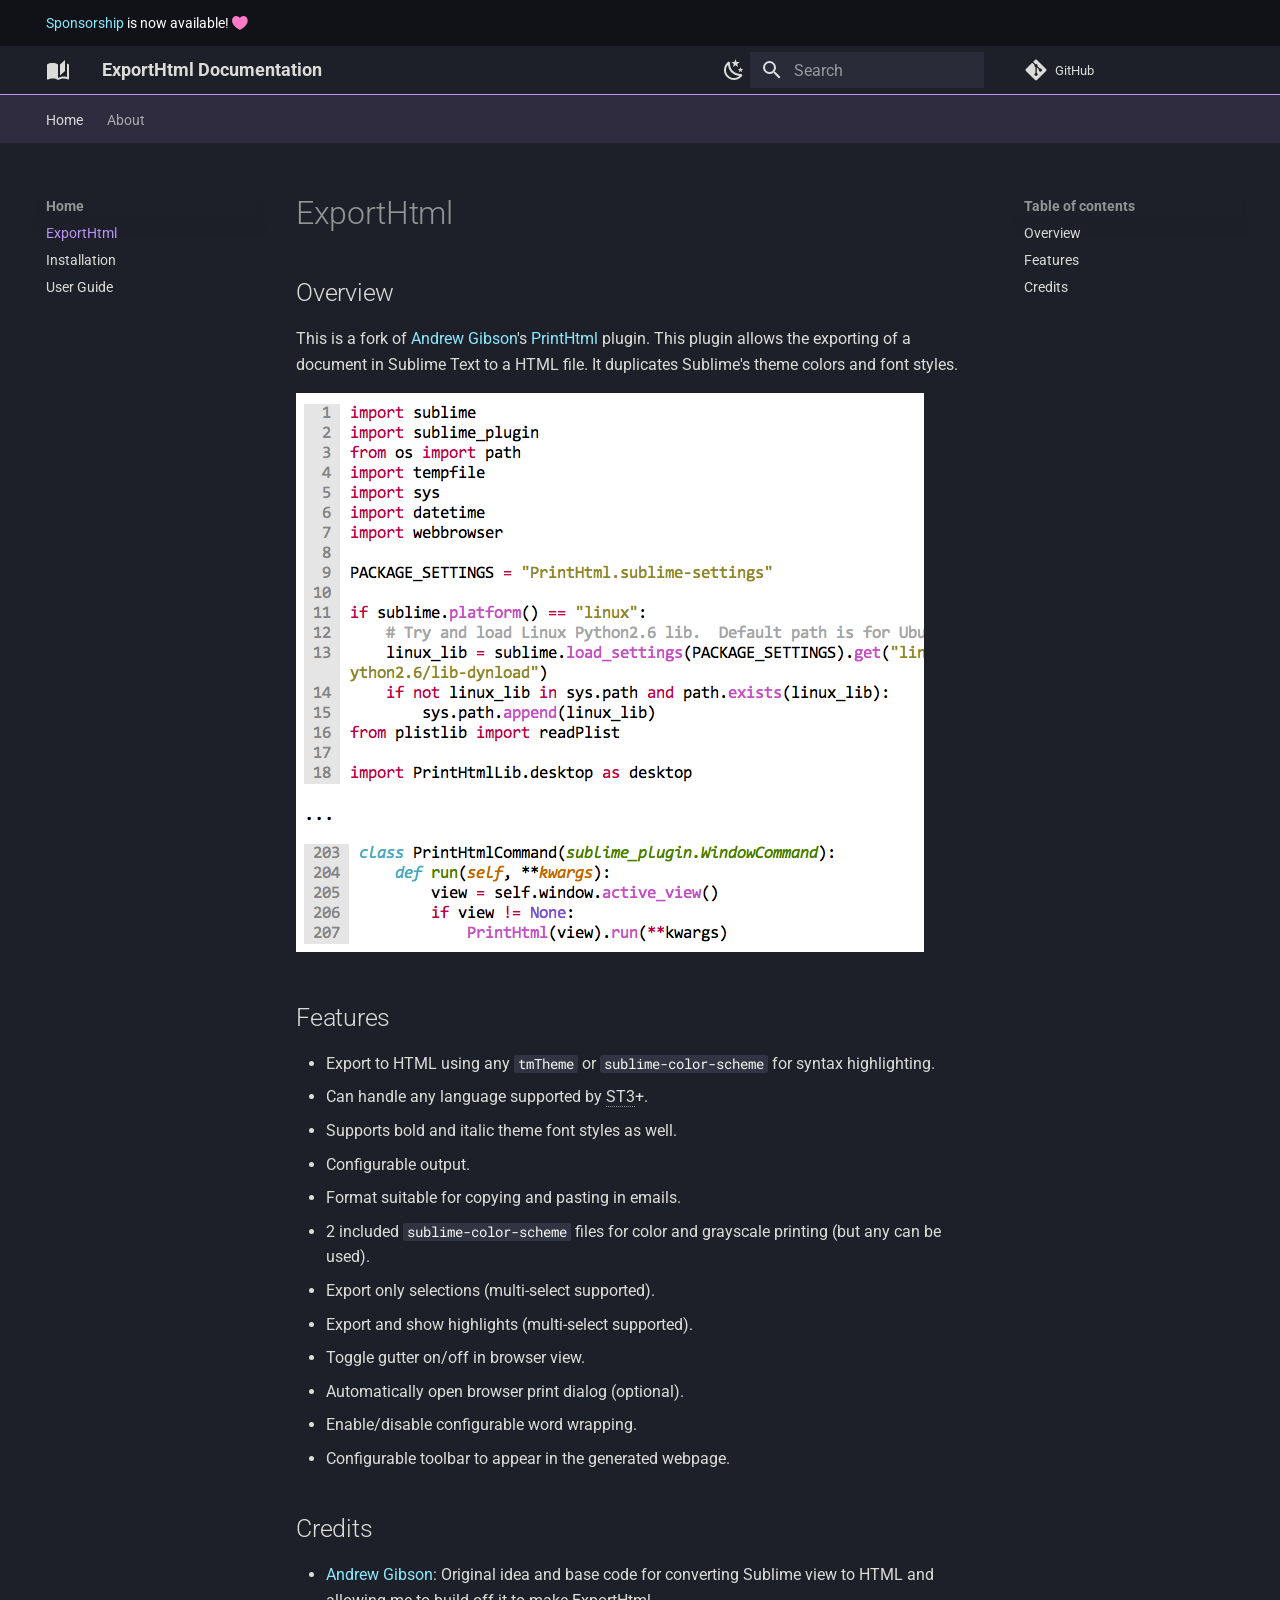
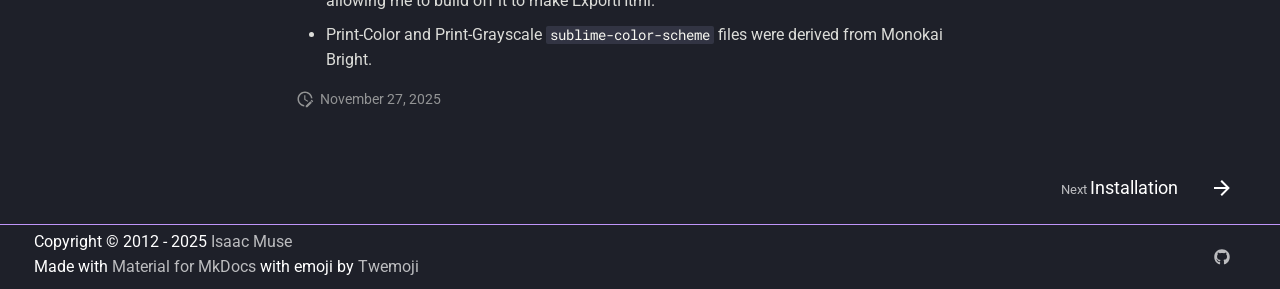
==== commit 5b657c4b: "Deployed 6538ba5 with MkDocs version: 1.6.1" ====
--- a/index.html
+++ b/index.html
@@ -1 +1 @@
-<!doctype html><html lang=en class=no-js> <head><meta charset=utf-8><meta name=viewport content="width=device-width,initial-scale=1"><meta name=description content="Sublime Text plugin that exports code to HTML or BBCODE for copying, printing, or saving."><link href=https://facelessuser.github.io/ExportHtml/ rel=canonical><link href=installation/ rel=next><link rel=icon href=assets/images/favicon.png><meta name=generator content="mkdocs-1.6.1, mkdocs-material-9.6.20"><title>ExportHtml - ExportHtml Documentation</title><link rel=stylesheet href=assets/stylesheets/main.e53b48f4.min.css><link rel=stylesheet href=assets/stylesheets/palette.06af60db.min.css><script src=assets/pymdownx-extras/material-extra-theme-2ek1P7jT.js type=text/javascript></script><script src=assets/pymdownx-extras/material-extra-3rdparty-BUCF4rjN.js type=text/javascript></script><link rel=preconnect href=https://fonts.gstatic.com crossorigin><link rel=stylesheet href="https://fonts.googleapis.com/css?family=Roboto:300,300i,400,400i,700,700i%7CRoboto+Mono:400,400i,700,700i&display=fallback"><style>:root{--md-text-font:"Roboto";--md-code-font:"Roboto Mono"}</style><link rel=stylesheet href=assets/pymdownx-extras/extra-c6ab11540a.css><script>__md_scope=new URL(".",location),__md_hash=e=>[...e].reduce(((e,_)=>(e<<5)-e+_.charCodeAt(0)),0),__md_get=(e,_=localStorage,t=__md_scope)=>JSON.parse(_.getItem(t.pathname+"."+e)),__md_set=(e,_,t=localStorage,a=__md_scope)=>{try{t.setItem(a.pathname+"."+e,JSON.stringify(_))}catch(e){}}</script></head> <body dir=ltr data-md-color-scheme=dracula data-md-color-primary=deep-purple data-md-color-accent=deep-purple> <input class=md-toggle data-md-toggle=drawer type=checkbox id=__drawer autocomplete=off> <input class=md-toggle data-md-toggle=search type=checkbox id=__search autocomplete=off> <label class=md-overlay for=__drawer></label> <div data-md-component=skip> <a href=#exporthtml class=md-skip> Skip to content </a> </div> <div data-md-component=announce> <aside class=md-banner> <div class="md-banner__inner md-grid md-typeset"> <a href=about/contributing/#become-a-sponsor>Sponsorship</a> is now available! <span class="twemoji heart-throb"> <svg xmlns=http://www.w3.org/2000/svg viewbox="0 0 16 16"><path d="M7.655 14.916zh-.002l-.006-.003-.018-.01a22 22 0 0 1-3.744-2.584C2.045 10.731 0 8.35 0 5.5 0 2.836 2.086 1 4.25 1 5.797 1 7.153 1.802 8 3.02 8.847 1.802 10.203 1 11.75 1 13.914 1 16 2.836 16 5.5c0 2.85-2.044 5.231-3.886 6.818a22 22 0 0 1-3.433 2.414 7 7 0 0 1-.31.17l-.018.01-.008.004a.75.75 0 0 1-.69 0"/></svg> </span> </div> </aside> </div> <header class=md-header data-md-component=header> <nav class="md-header__inner md-grid" aria-label=header.title> <a href=https://facelessuser.github.io/ExportHtml/ title="ExportHtml Documentation" class="md-header__button md-logo" aria-label="ExportHtml Documentation"> <svg xmlns=http://www.w3.org/2000/svg viewbox="0 0 24 24"><path d="m19 2-5 4.5v11l5-4.5zM6.5 5C4.55 5 2.45 5.4 1 6.5v14.66c0 .25.25.5.5.5.1 0 .15-.07.25-.07 1.35-.65 3.3-1.09 4.75-1.09 1.95 0 4.05.4 5.5 1.5 1.35-.85 3.8-1.5 5.5-1.5 1.65 0 3.35.31 4.75 1.06.1.05.15.03.25.03.25 0 .5-.25.5-.5V6.5c-.6-.45-1.25-.75-2-1V19c-1.1-.35-2.3-.5-3.5-.5-1.7 0-4.15.65-5.5 1.5V6.5C10.55 5.4 8.45 5 6.5 5"/></svg> </a> <label class="md-header__button md-icon" for=__drawer> <svg xmlns=http://www.w3.org/2000/svg viewbox="0 0 24 24"><path d="M3 6h18v2H3zm0 5h18v2H3zm0 5h18v2H3z"/></svg> </label> <div class=md-header__title data-md-component=header-title> <div class=md-header__ellipsis> <div class=md-header__topic> <span class=md-ellipsis> ExportHtml Documentation </span> </div> <div class=md-header__topic data-md-component=header-topic> <span class=md-ellipsis> ExportHtml </span> </div> </div> </div> <div class=md-header__options> <div class="md-header-nav__scheme md-header-nav__button md-source__icon md-icon"> <a href=javascript:toggleScheme(); title="Light mode" class=light-mode> <svg xmlns=http://www.w3.org/2000/svg viewbox="0 0 24 24"><path d="M12 7a5 5 0 0 1 5 5 5 5 0 0 1-5 5 5 5 0 0 1-5-5 5 5 0 0 1 5-5m0 2a3 3 0 0 0-3 3 3 3 0 0 0 3 3 3 3 0 0 0 3-3 3 3 0 0 0-3-3m0-7 2.39 3.42C13.65 5.15 12.84 5 12 5s-1.65.15-2.39.42zM3.34 7l4.16-.35A7.2 7.2 0 0 0 5.94 8.5c-.44.74-.69 1.5-.83 2.29zm.02 10 1.76-3.77a7.131 7.131 0 0 0 2.38 4.14zM20.65 7l-1.77 3.79a7.02 7.02 0 0 0-2.38-4.15zm-.01 10-4.14.36c.59-.51 1.12-1.14 1.54-1.86.42-.73.69-1.5.83-2.29zM12 22l-2.41-3.44c.74.27 1.55.44 2.41.44.82 0 1.63-.17 2.37-.44z"/></svg> </a> <a href=javascript:toggleScheme(); title="Dark mode" class=dark-mode> <svg xmlns=http://www.w3.org/2000/svg viewbox="0 0 24 24"><path d="m17.75 4.09-2.53 1.94.91 3.06-2.63-1.81-2.63 1.81.91-3.06-2.53-1.94L12.44 4l1.06-3 1.06 3zm3.5 6.91-1.64 1.25.59 1.98-1.7-1.17-1.7 1.17.59-1.98L15.75 11l2.06-.05L18.5 9l.69 1.95zm-2.28 4.95c.83-.08 1.72 1.1 1.19 1.85-.32.45-.66.87-1.08 1.27C15.17 23 8.84 23 4.94 19.07c-3.91-3.9-3.91-10.24 0-14.14.4-.4.82-.76 1.27-1.08.75-.53 1.93.36 1.85 1.19-.27 2.86.69 5.83 2.89 8.02a9.96 9.96 0 0 0 8.02 2.89m-1.64 2.02a12.08 12.08 0 0 1-7.8-3.47c-2.17-2.19-3.33-5-3.49-7.82-2.81 3.14-2.7 7.96.31 10.98 3.02 3.01 7.84 3.12 10.98.31"/></svg> </a> <a href=javascript:toggleScheme(); title="System preference" class=system-mode> <svg xmlns=http://www.w3.org/2000/svg viewbox="0 0 24 24"><path d="M7.5 2c-1.79 1.15-3 3.18-3 5.5s1.21 4.35 3.03 5.5C4.46 13 2 10.54 2 7.5A5.5 5.5 0 0 1 7.5 2m11.57 1.5 1.43 1.43L4.93 20.5 3.5 19.07zm-6.18 2.43L11.41 5 9.97 6l.42-1.7L9 3.24l1.75-.12.58-1.65L12 3.1l1.73.03-1.35 1.13zm-3.3 3.61-1.16-.73-1.12.78.34-1.32-1.09-.83 1.36-.09.45-1.29.51 1.27 1.36.03-1.05.87zM19 13.5a5.5 5.5 0 0 1-5.5 5.5c-1.22 0-2.35-.4-3.26-1.07l7.69-7.69c.67.91 1.07 2.04 1.07 3.26m-4.4 6.58 2.77-1.15-.24 3.35zm4.33-2.7 1.15-2.77 2.2 2.54zm1.15-4.96-1.14-2.78 3.34.24zM9.63 18.93l2.77 1.15-2.53 2.19z"/></svg> </a> <a href=javascript:toggleScheme(); title="Unknown scheme" class=unknown-mode> <svg xmlns=http://www.w3.org/2000/svg viewbox="0 0 24 24"><path d="m15.07 11.25-.9.92C13.45 12.89 13 13.5 13 15h-2v-.5c0-1.11.45-2.11 1.17-2.83l1.24-1.26c.37-.36.59-.86.59-1.41a2 2 0 0 0-2-2 2 2 0 0 0-2 2H8a4 4 0 0 1 4-4 4 4 0 0 1 4 4 3.2 3.2 0 0 1-.93 2.25M13 19h-2v-2h2M12 2A10 10 0 0 0 2 12a10 10 0 0 0 10 10 10 10 0 0 0 10-10c0-5.53-4.5-10-10-10"/></svg> </a> </div> </div> <label class="md-header__button md-icon" for=__search> <svg xmlns=http://www.w3.org/2000/svg viewbox="0 0 24 24"><path d="M9.5 3A6.5 6.5 0 0 1 16 9.5c0 1.61-.59 3.09-1.56 4.23l.27.27h.79l5 5-1.5 1.5-5-5v-.79l-.27-.27A6.52 6.52 0 0 1 9.5 16 6.5 6.5 0 0 1 3 9.5 6.5 6.5 0 0 1 9.5 3m0 2C7 5 5 7 5 9.5S7 14 9.5 14 14 12 14 9.5 12 5 9.5 5"/></svg> </label> <div class=md-search data-md-component=search role=dialog> <label class=md-search__overlay for=__search></label> <div class=md-search__inner role=search> <form class=md-search__form name=search> <input type=text class=md-search__input name=query aria-label=Search placeholder=Search autocapitalize=off autocorrect=off autocomplete=off spellcheck=false data-md-component=search-query required> <label class="md-search__icon md-icon" for=__search> <svg xmlns=http://www.w3.org/2000/svg viewbox="0 0 24 24"><path d="M9.5 3A6.5 6.5 0 0 1 16 9.5c0 1.61-.59 3.09-1.56 4.23l.27.27h.79l5 5-1.5 1.5-5-5v-.79l-.27-.27A6.52 6.52 0 0 1 9.5 16 6.5 6.5 0 0 1 3 9.5 6.5 6.5 0 0 1 9.5 3m0 2C7 5 5 7 5 9.5S7 14 9.5 14 14 12 14 9.5 12 5 9.5 5"/></svg> <svg xmlns=http://www.w3.org/2000/svg viewbox="0 0 24 24"><path d="M20 11v2H8l5.5 5.5-1.42 1.42L4.16 12l7.92-7.92L13.5 5.5 8 11z"/></svg> </label> <nav class=md-search__options aria-label=Search> <button type=reset class="md-search__icon md-icon" title=Clear aria-label=Clear tabindex=-1> <svg xmlns=http://www.w3.org/2000/svg viewbox="0 0 24 24"><path d="M19 6.41 17.59 5 12 10.59 6.41 5 5 6.41 10.59 12 5 17.59 6.41 19 12 13.41 17.59 19 19 17.59 13.41 12z"/></svg> </button> </nav> </form> <div class=md-search__output> <div class=md-search__scrollwrap tabindex=0 data-md-scrollfix> <div class=md-search-result data-md-component=search-result> <div class=md-search-result__meta> Initializing search </div> <ol class=md-search-result__list role=presentation></ol> </div> </div> </div> </div> </div> <div class=md-header__source> <a href=https://github.com/facelessuser/ExportHtml title="Go to repository" class=md-source data-md-component=source> <div class="md-source__icon md-icon"> <svg xmlns=http://www.w3.org/2000/svg viewbox="0 0 448 512"><!-- Font Awesome Free 7.0.0 by @fontawesome - https://fontawesome.com License - https://fontawesome.com/license/free (Icons: CC BY 4.0, Fonts: SIL OFL 1.1, Code: MIT License) Copyright 2025 Fonticons, Inc.--><path d="M439.6 236.1 244 40.5c-5.4-5.5-12.8-8.5-20.4-8.5s-15 3-20.4 8.4L162.5 81l51.5 51.5c27.1-9.1 52.7 16.8 43.4 43.7l49.7 49.7c34.2-11.8 61.2 31 35.5 56.7-26.5 26.5-70.2-2.9-56-37.3L240.3 199v121.9c25.3 12.5 22.3 41.8 9.1 55-6.4 6.4-15.2 10.1-24.3 10.1s-17.8-3.6-24.3-10.1c-17.6-17.6-11.1-46.9 11.2-56v-123c-20.8-8.5-24.6-30.7-18.6-45L142.6 101 8.5 235.1C3 240.6 0 247.9 0 255.5s3 15 8.5 20.4l195.6 195.7c5.4 5.4 12.7 8.4 20.4 8.4s15-3 20.4-8.4l194.7-194.7c5.4-5.4 8.4-12.8 8.4-20.4s-3-15-8.4-20.4"/></svg> </div> <div class=md-source__repository> GitHub </div> </a> </div> </nav> </header> <div class=md-container data-md-component=container> <nav class=md-tabs aria-label=Tabs data-md-component=tabs> <div class=md-grid> <ul class=md-tabs__list> <li class="md-tabs__item md-tabs__item--active"> <a href=. class=md-tabs__link> Home </a> </li> <li class=md-tabs__item> <a href=about/contributing/ class=md-tabs__link> About </a> </li> </ul> </div> </nav> <main class=md-main data-md-component=main> <div class="md-main__inner md-grid"> <div class="md-sidebar md-sidebar--primary" data-md-component=sidebar data-md-type=navigation> <div class=md-sidebar__scrollwrap> <div class=md-sidebar__inner> <nav class="md-nav md-nav--primary md-nav--lifted" aria-label=Navigation data-md-level=0> <label class=md-nav__title for=__drawer> <a href=. title="ExportHtml Documentation" class="md-nav__button md-logo" aria-label="ExportHtml Documentation" data-md-component=logo> <svg xmlns=http://www.w3.org/2000/svg viewbox="0 0 24 24"><path d="m19 2-5 4.5v11l5-4.5zM6.5 5C4.55 5 2.45 5.4 1 6.5v14.66c0 .25.25.5.5.5.1 0 .15-.07.25-.07 1.35-.65 3.3-1.09 4.75-1.09 1.95 0 4.05.4 5.5 1.5 1.35-.85 3.8-1.5 5.5-1.5 1.65 0 3.35.31 4.75 1.06.1.05.15.03.25.03.25 0 .5-.25.5-.5V6.5c-.6-.45-1.25-.75-2-1V19c-1.1-.35-2.3-.5-3.5-.5-1.7 0-4.15.65-5.5 1.5V6.5C10.55 5.4 8.45 5 6.5 5"/></svg> </a> ExportHtml Documentation </label> <div class=md-nav__source> <a href=https://github.com/facelessuser/ExportHtml title="Go to repository" class=md-source data-md-component=source> <div class="md-source__icon md-icon"> <svg xmlns=http://www.w3.org/2000/svg viewbox="0 0 448 512"><!-- Font Awesome Free 7.0.0 by @fontawesome - https://fontawesome.com License - https://fontawesome.com/license/free (Icons: CC BY 4.0, Fonts: SIL OFL 1.1, Code: MIT License) Copyright 2025 Fonticons, Inc.--><path d="M439.6 236.1 244 40.5c-5.4-5.5-12.8-8.5-20.4-8.5s-15 3-20.4 8.4L162.5 81l51.5 51.5c27.1-9.1 52.7 16.8 43.4 43.7l49.7 49.7c34.2-11.8 61.2 31 35.5 56.7-26.5 26.5-70.2-2.9-56-37.3L240.3 199v121.9c25.3 12.5 22.3 41.8 9.1 55-6.4 6.4-15.2 10.1-24.3 10.1s-17.8-3.6-24.3-10.1c-17.6-17.6-11.1-46.9 11.2-56v-123c-20.8-8.5-24.6-30.7-18.6-45L142.6 101 8.5 235.1C3 240.6 0 247.9 0 255.5s3 15 8.5 20.4l195.6 195.7c5.4 5.4 12.7 8.4 20.4 8.4s15-3 20.4-8.4l194.7-194.7c5.4-5.4 8.4-12.8 8.4-20.4s-3-15-8.4-20.4"/></svg> </div> <div class=md-source__repository> GitHub </div> </a> </div> <ul class=md-nav__list data-md-scrollfix> <li class="md-nav__item md-nav__item--active md-nav__item--section md-nav__item--nested"> <input class="md-nav__toggle md-toggle " type=checkbox id=__nav_1 checked> <label class=md-nav__link for=__nav_1 id=__nav_1_label tabindex> <span class=md-ellipsis> Home </span> <span class="md-nav__icon md-icon"></span> </label> <nav class=md-nav data-md-level=1 aria-labelledby=__nav_1_label aria-expanded=true> <label class=md-nav__title for=__nav_1> <span class="md-nav__icon md-icon"></span> Home </label> <ul class=md-nav__list data-md-scrollfix> <li class="md-nav__item md-nav__item--active"> <input class="md-nav__toggle md-toggle" type=checkbox id=__toc> <label class="md-nav__link md-nav__link--active" for=__toc> <span class=md-ellipsis> ExportHtml </span> <span class="md-nav__icon md-icon"></span> </label> <a href=. class="md-nav__link md-nav__link--active"> <span class=md-ellipsis> ExportHtml </span> </a> <nav class="md-nav md-nav--secondary" aria-label="Table of contents"> <label class=md-nav__title for=__toc> <span class="md-nav__icon md-icon"></span> Table of contents </label> <ul class=md-nav__list data-md-component=toc data-md-scrollfix> <li class=md-nav__item> <a href=#overview class=md-nav__link> <span class=md-ellipsis> Overview </span> </a> </li> <li class=md-nav__item> <a href=#features class=md-nav__link> <span class=md-ellipsis> Features </span> </a> </li> <li class=md-nav__item> <a href=#credits class=md-nav__link> <span class=md-ellipsis> Credits </span> </a> </li> </ul> </nav> </li> <li class=md-nav__item> <a href=installation/ class=md-nav__link> <span class=md-ellipsis> Installation </span> </a> </li> <li class=md-nav__item> <a href=usage/ class=md-nav__link> <span class=md-ellipsis> User Guide </span> </a> </li> </ul> </nav> </li> <li class="md-nav__item md-nav__item--nested"> <input class="md-nav__toggle md-toggle " type=checkbox id=__nav_2> <label class=md-nav__link for=__nav_2 id=__nav_2_label tabindex=0> <span class=md-ellipsis> About </span> <span class="md-nav__icon md-icon"></span> </label> <nav class=md-nav data-md-level=1 aria-labelledby=__nav_2_label aria-expanded=false> <label class=md-nav__title for=__nav_2> <span class="md-nav__icon md-icon"></span> About </label> <ul class=md-nav__list data-md-scrollfix> <li class=md-nav__item> <a href=about/contributing/ class=md-nav__link> <span class=md-ellipsis> Contributing &amp; Support </span> </a> </li> <li class=md-nav__item> <a href=about/license/ class=md-nav__link> <span class=md-ellipsis> License </span> </a> </li> </ul> </nav> </li> </ul> </nav> </div> </div> </div> <div class="md-sidebar md-sidebar--secondary" data-md-component=sidebar data-md-type=toc> <div class=md-sidebar__scrollwrap> <div class=md-sidebar__inner> <nav class="md-nav md-nav--secondary" aria-label="Table of contents"> <label class=md-nav__title for=__toc> <span class="md-nav__icon md-icon"></span> Table of contents </label> <ul class=md-nav__list data-md-component=toc data-md-scrollfix> <li class=md-nav__item> <a href=#overview class=md-nav__link> <span class=md-ellipsis> Overview </span> </a> </li> <li class=md-nav__item> <a href=#features class=md-nav__link> <span class=md-ellipsis> Features </span> </a> </li> <li class=md-nav__item> <a href=#credits class=md-nav__link> <span class=md-ellipsis> Credits </span> </a> </li> </ul> </nav> </div> </div> </div> <div class=md-content data-md-component=content> <article class="md-content__inner md-typeset"> <h1 id=exporthtml>ExportHtml<a class=headerlink href=#exporthtml title="Permanent link"></a></h1> <h2 id=overview>Overview<a class=headerlink href=#overview title="Permanent link"></a></h2> <p>This is a fork of <a href=https://github.com/agibsonsw>Andrew Gibson</a>'s <a href=https://github.com/agibsonsw/PrintHtml>PrintHtml</a> plugin. This plugin allows the exporting of a document in Sublime Text to a HTML file. It duplicates Sublime's theme colors and font styles.</p> <p><img alt=preview src=images/preview.png></p> <h2 id=features>Features<a class=headerlink href=#features title="Permanent link"></a></h2> <ul> <li>Export to HTML using any <code>tmTheme</code> or <code>sublime-color-scheme</code> for syntax highlighting.</li> <li>Can handle any language supported by <abbr title="Sublime Text 3">ST3</abbr>+.</li> <li>Supports bold and italic theme font styles as well.</li> <li>Configurable output.</li> <li>Format suitable for copying and pasting in emails.</li> <li>2 included <code>sublime-color-scheme</code> files for color and grayscale printing (but any can be used).</li> <li>Export only selections (multi-select supported).</li> <li>Export and show highlights (multi-select supported).</li> <li>Toggle gutter on/off in browser view.</li> <li>Automatically open browser print dialog (optional).</li> <li>Enable/disable configurable word wrapping.</li> <li>Configurable toolbar to appear in the generated webpage.</li> </ul> <h2 id=credits>Credits<a class=headerlink href=#credits title="Permanent link"></a></h2> <ul> <li><a href=https://github.com/agibsonsw>Andrew Gibson</a>: Original idea and base code for converting Sublime view to HTML and allowing me to build off it to make ExportHtml.</li> <li>Print-Color and Print-Grayscale <code>sublime-color-scheme</code> files were derived from Monokai Bright.</li> </ul> <aside class=md-source-file> <span class=md-source-file__fact> <span class=md-icon title="Last update"> <svg xmlns=http://www.w3.org/2000/svg viewbox="0 0 24 24"><path d="M21 13.1c-.1 0-.3.1-.4.2l-1 1 2.1 2.1 1-1c.2-.2.2-.6 0-.8l-1.3-1.3c-.1-.1-.2-.2-.4-.2m-1.9 1.8-6.1 6V23h2.1l6.1-6.1zM12.5 7v5.2l4 2.4-1 1L11 13V7zM11 21.9c-5.1-.5-9-4.8-9-9.9C2 6.5 6.5 2 12 2c5.3 0 9.6 4.1 10 9.3-.3-.1-.6-.2-1-.2s-.7.1-1 .2C19.6 7.2 16.2 4 12 4c-4.4 0-8 3.6-8 8 0 4.1 3.1 7.5 7.1 7.9l-.1.2z"/></svg> </span> <span class="git-revision-date-localized-plugin git-revision-date-localized-plugin-date" title="September 28, 2025 14:07:44 UTC">September 28, 2025</span> </span> </aside> </article> </div> <script>var target=document.getElementById(location.hash.slice(1));target&&target.name&&(target.checked=target.name.startsWith("__tabbed_"))</script> </div> <button type=button class="md-top md-icon" data-md-component=top hidden> <svg xmlns=http://www.w3.org/2000/svg viewbox="0 0 24 24"><path d="M13 20h-2V8l-5.5 5.5-1.42-1.42L12 4.16l7.92 7.92-1.42 1.42L13 8z"/></svg> Back to top </button> </main> <footer class=md-footer> <nav class="md-footer__inner md-grid" aria-label=footer.title> <a href=installation/ class="md-footer__link md-footer__link--next" rel=next> <div class=md-footer__title> <div class=md-ellipsis> <span class=md-footer__direction> Next </span> Installation </div> </div> <div class="md-footer__button md-icon"> <svg xmlns=http://www.w3.org/2000/svg viewbox="0 0 24 24"><path d="M4 11v2h12l-5.5 5.5 1.42 1.42L19.84 12l-7.92-7.92L10.5 5.5 16 11z"/></svg> </div> </a> </nav> <div class="md-footer-meta md-typeset"> <div class="md-footer-meta__inner md-grid"> <div class=md-footer-copyright> <div class=md-footer-copyright__highlight> Copyright &copy; 2012 - 2025 <a href=https://github.com/facelessuser target=_blank rel=noopener>Isaac Muse</a> </div> Made with <a href=https://squidfunk.github.io/mkdocs-material/ target=_blank rel=noopener> Material for MkDocs </a> with emoji by <a href=https://github.com/twitter/twemoji target=_blank rel=noopener> Twemoji </a> </div> <div class=md-social> <a href=https://github.com/facelessuser target=_blank rel=noopener title=github.com class=md-social__link> <svg xmlns=http://www.w3.org/2000/svg viewbox="0 0 512 512"><!-- Font Awesome Free 7.0.0 by @fontawesome - https://fontawesome.com License - https://fontawesome.com/license/free (Icons: CC BY 4.0, Fonts: SIL OFL 1.1, Code: MIT License) Copyright 2025 Fonticons, Inc.--><path d="M173.9 397.4c0 2-2.3 3.6-5.2 3.6-3.3.3-5.6-1.3-5.6-3.6 0-2 2.3-3.6 5.2-3.6 3-.3 5.6 1.3 5.6 3.6m-31.1-4.5c-.7 2 1.3 4.3 4.3 4.9 2.6 1 5.6 0 6.2-2s-1.3-4.3-4.3-5.2c-2.6-.7-5.5.3-6.2 2.3m44.2-1.7c-2.9.7-4.9 2.6-4.6 4.9.3 2 2.9 3.3 5.9 2.6 2.9-.7 4.9-2.6 4.6-4.6-.3-1.9-3-3.2-5.9-2.9M252.8 8C114.1 8 8 113.3 8 252c0 110.9 69.8 205.8 169.5 239.2 12.8 2.3 17.3-5.6 17.3-12.1 0-6.2-.3-40.4-.3-61.4 0 0-70 15-84.7-29.8 0 0-11.4-29.1-27.8-36.6 0 0-22.9-15.7 1.6-15.4 0 0 24.9 2 38.6 25.8 21.9 38.6 58.6 27.5 72.9 20.9 2.3-16 8.8-27.1 16-33.7-55.9-6.2-112.3-14.3-112.3-110.5 0-27.5 7.6-41.3 23.6-58.9-2.6-6.5-11.1-33.3 2.6-67.9 20.9-6.5 69 27 69 27 20-5.6 41.5-8.5 62.8-8.5s42.8 2.9 62.8 8.5c0 0 48.1-33.6 69-27 13.7 34.7 5.2 61.4 2.6 67.9 16 17.7 25.8 31.5 25.8 58.9 0 96.5-58.9 104.2-114.8 110.5 9.2 7.9 17 22.9 17 46.4 0 33.7-.3 75.4-.3 83.6 0 6.5 4.6 14.4 17.3 12.1C436.2 457.8 504 362.9 504 252 504 113.3 391.5 8 252.8 8M105.2 352.9c-1.3 1-1 3.3.7 5.2 1.6 1.6 3.9 2.3 5.2 1 1.3-1 1-3.3-.7-5.2-1.6-1.6-3.9-2.3-5.2-1m-10.8-8.1c-.7 1.3.3 2.9 2.3 3.9 1.6 1 3.6.7 4.3-.7.7-1.3-.3-2.9-2.3-3.9-2-.6-3.6-.3-4.3.7m32.4 35.6c-1.6 1.3-1 4.3 1.3 6.2 2.3 2.3 5.2 2.6 6.5 1 1.3-1.3.7-4.3-1.3-6.2-2.2-2.3-5.2-2.6-6.5-1m-11.4-14.7c-1.6 1-1.6 3.6 0 5.9s4.3 3.3 5.6 2.3c1.6-1.3 1.6-3.9 0-6.2-1.4-2.3-4-3.3-5.6-2"/></svg> </a> </div> </div> </div> </footer> </div> <div class=md-dialog data-md-component=dialog> <div class="md-dialog__inner md-typeset"></div> </div> <script id=__config type=application/json>{"base": ".", "features": ["navigation.tabs", "navigation.top"], "search": "assets/javascripts/workers/search.973d3a69.min.js", "tags": null, "translations": {"clipboard.copied": "Copied to clipboard", "clipboard.copy": "Copy to clipboard", "search.result.more.one": "1 more on this page", "search.result.more.other": "# more on this page", "search.result.none": "No matching documents", "search.result.one": "1 matching document", "search.result.other": "# matching documents", "search.result.placeholder": "Type to start searching", "search.result.term.missing": "Missing", "select.version": "Select version"}, "version": null}</script> <script src=assets/javascripts/bundle.f55a23d4.min.js></script> <script src=assets/pymdownx-extras/extra-loader-B5CKpNQx.js></script> </body> </html>+<!doctype html><html lang=en class=no-js> <head><meta charset=utf-8><meta name=viewport content="width=device-width,initial-scale=1"><meta name=description content="Sublime Text plugin that exports code to HTML or BBCODE for copying, printing, or saving."><link href=https://facelessuser.github.io/ExportHtml/ rel=canonical><link href=installation/ rel=next><link rel=icon href=assets/images/favicon.png><meta name=generator content="mkdocs-1.6.1, mkdocs-material-9.7.0"><title>ExportHtml - ExportHtml Documentation</title><link rel=stylesheet href=assets/stylesheets/main.618322db.min.css><link rel=stylesheet href=assets/stylesheets/palette.ab4e12ef.min.css><script src=assets/pymdownx-extras/material-extra-theme-2ek1P7jT.js type=text/javascript></script><script src=assets/pymdownx-extras/material-extra-3rdparty-BUCF4rjN.js type=text/javascript></script><link rel=preconnect href=https://fonts.gstatic.com crossorigin><link rel=stylesheet href="https://fonts.googleapis.com/css?family=Roboto:300,300i,400,400i,700,700i%7CRoboto+Mono:400,400i,700,700i&display=fallback"><style>:root{--md-text-font:"Roboto";--md-code-font:"Roboto Mono"}</style><link rel=stylesheet href=assets/pymdownx-extras/extra-c6ab11540a.css><script>__md_scope=new URL(".",location),__md_hash=e=>[...e].reduce(((e,_)=>(e<<5)-e+_.charCodeAt(0)),0),__md_get=(e,_=localStorage,t=__md_scope)=>JSON.parse(_.getItem(t.pathname+"."+e)),__md_set=(e,_,t=localStorage,a=__md_scope)=>{try{t.setItem(a.pathname+"."+e,JSON.stringify(_))}catch(e){}}</script></head> <body dir=ltr data-md-color-scheme=dracula data-md-color-primary=deep-purple data-md-color-accent=deep-purple> <input class=md-toggle data-md-toggle=drawer type=checkbox id=__drawer autocomplete=off> <input class=md-toggle data-md-toggle=search type=checkbox id=__search autocomplete=off> <label class=md-overlay for=__drawer></label> <div data-md-component=skip> <a href=#exporthtml class=md-skip> Skip to content </a> </div> <div data-md-component=announce> <aside class=md-banner> <div class="md-banner__inner md-grid md-typeset"> <a href=about/contributing/#become-a-sponsor>Sponsorship</a> is now available! <span class="twemoji heart-throb"> <svg xmlns=http://www.w3.org/2000/svg viewbox="0 0 16 16"><path d="M7.655 14.916zh-.002l-.006-.003-.018-.01a22 22 0 0 1-3.744-2.584C2.045 10.731 0 8.35 0 5.5 0 2.836 2.086 1 4.25 1 5.797 1 7.153 1.802 8 3.02 8.847 1.802 10.203 1 11.75 1 13.914 1 16 2.836 16 5.5c0 2.85-2.044 5.231-3.886 6.818a22 22 0 0 1-3.433 2.414 7 7 0 0 1-.31.17l-.018.01-.008.004a.75.75 0 0 1-.69 0"/></svg> </span> </div> </aside> </div> <header class=md-header data-md-component=header> <nav class="md-header__inner md-grid" aria-label=header.title> <a href=https://facelessuser.github.io/ExportHtml/ title="ExportHtml Documentation" class="md-header__button md-logo" aria-label="ExportHtml Documentation"> <svg xmlns=http://www.w3.org/2000/svg viewbox="0 0 24 24"><path d="m19 2-5 4.5v11l5-4.5zM6.5 5C4.55 5 2.45 5.4 1 6.5v14.66c0 .25.25.5.5.5.1 0 .15-.07.25-.07 1.35-.65 3.3-1.09 4.75-1.09 1.95 0 4.05.4 5.5 1.5 1.35-.85 3.8-1.5 5.5-1.5 1.65 0 3.35.31 4.75 1.06.1.05.15.03.25.03.25 0 .5-.25.5-.5V6.5c-.6-.45-1.25-.75-2-1V19c-1.1-.35-2.3-.5-3.5-.5-1.7 0-4.15.65-5.5 1.5V6.5C10.55 5.4 8.45 5 6.5 5"/></svg> </a> <label class="md-header__button md-icon" for=__drawer> <svg xmlns=http://www.w3.org/2000/svg viewbox="0 0 24 24"><path d="M3 6h18v2H3zm0 5h18v2H3zm0 5h18v2H3z"/></svg> </label> <div class=md-header__title data-md-component=header-title> <div class=md-header__ellipsis> <div class=md-header__topic> <span class=md-ellipsis> ExportHtml Documentation </span> </div> <div class=md-header__topic data-md-component=header-topic> <span class=md-ellipsis> ExportHtml </span> </div> </div> </div> <div class=md-header__options> <div class="md-header-nav__scheme md-header-nav__button md-source__icon md-icon"> <a href=javascript:toggleScheme(); title="Light mode" class=light-mode> <svg xmlns=http://www.w3.org/2000/svg viewbox="0 0 24 24"><path d="M12 7a5 5 0 0 1 5 5 5 5 0 0 1-5 5 5 5 0 0 1-5-5 5 5 0 0 1 5-5m0 2a3 3 0 0 0-3 3 3 3 0 0 0 3 3 3 3 0 0 0 3-3 3 3 0 0 0-3-3m0-7 2.39 3.42C13.65 5.15 12.84 5 12 5s-1.65.15-2.39.42zM3.34 7l4.16-.35A7.2 7.2 0 0 0 5.94 8.5c-.44.74-.69 1.5-.83 2.29zm.02 10 1.76-3.77a7.131 7.131 0 0 0 2.38 4.14zM20.65 7l-1.77 3.79a7.02 7.02 0 0 0-2.38-4.15zm-.01 10-4.14.36c.59-.51 1.12-1.14 1.54-1.86.42-.73.69-1.5.83-2.29zM12 22l-2.41-3.44c.74.27 1.55.44 2.41.44.82 0 1.63-.17 2.37-.44z"/></svg> </a> <a href=javascript:toggleScheme(); title="Dark mode" class=dark-mode> <svg xmlns=http://www.w3.org/2000/svg viewbox="0 0 24 24"><path d="m17.75 4.09-2.53 1.94.91 3.06-2.63-1.81-2.63 1.81.91-3.06-2.53-1.94L12.44 4l1.06-3 1.06 3zm3.5 6.91-1.64 1.25.59 1.98-1.7-1.17-1.7 1.17.59-1.98L15.75 11l2.06-.05L18.5 9l.69 1.95zm-2.28 4.95c.83-.08 1.72 1.1 1.19 1.85-.32.45-.66.87-1.08 1.27C15.17 23 8.84 23 4.94 19.07c-3.91-3.9-3.91-10.24 0-14.14.4-.4.82-.76 1.27-1.08.75-.53 1.93.36 1.85 1.19-.27 2.86.69 5.83 2.89 8.02a9.96 9.96 0 0 0 8.02 2.89m-1.64 2.02a12.08 12.08 0 0 1-7.8-3.47c-2.17-2.19-3.33-5-3.49-7.82-2.81 3.14-2.7 7.96.31 10.98 3.02 3.01 7.84 3.12 10.98.31"/></svg> </a> <a href=javascript:toggleScheme(); title="System preference" class=system-mode> <svg xmlns=http://www.w3.org/2000/svg viewbox="0 0 24 24"><path d="M7.5 2c-1.79 1.15-3 3.18-3 5.5s1.21 4.35 3.03 5.5C4.46 13 2 10.54 2 7.5A5.5 5.5 0 0 1 7.5 2m11.57 1.5 1.43 1.43L4.93 20.5 3.5 19.07zm-6.18 2.43L11.41 5 9.97 6l.42-1.7L9 3.24l1.75-.12.58-1.65L12 3.1l1.73.03-1.35 1.13zm-3.3 3.61-1.16-.73-1.12.78.34-1.32-1.09-.83 1.36-.09.45-1.29.51 1.27 1.36.03-1.05.87zM19 13.5a5.5 5.5 0 0 1-5.5 5.5c-1.22 0-2.35-.4-3.26-1.07l7.69-7.69c.67.91 1.07 2.04 1.07 3.26m-4.4 6.58 2.77-1.15-.24 3.35zm4.33-2.7 1.15-2.77 2.2 2.54zm1.15-4.96-1.14-2.78 3.34.24zM9.63 18.93l2.77 1.15-2.53 2.19z"/></svg> </a> <a href=javascript:toggleScheme(); title="Unknown scheme" class=unknown-mode> <svg xmlns=http://www.w3.org/2000/svg viewbox="0 0 24 24"><path d="m15.07 11.25-.9.92C13.45 12.89 13 13.5 13 15h-2v-.5c0-1.11.45-2.11 1.17-2.83l1.24-1.26c.37-.36.59-.86.59-1.41a2 2 0 0 0-2-2 2 2 0 0 0-2 2H8a4 4 0 0 1 4-4 4 4 0 0 1 4 4 3.2 3.2 0 0 1-.93 2.25M13 19h-2v-2h2M12 2A10 10 0 0 0 2 12a10 10 0 0 0 10 10 10 10 0 0 0 10-10c0-5.53-4.5-10-10-10"/></svg> </a> </div> </div> <label class="md-header__button md-icon" for=__search> <svg xmlns=http://www.w3.org/2000/svg viewbox="0 0 24 24"><path d="M9.5 3A6.5 6.5 0 0 1 16 9.5c0 1.61-.59 3.09-1.56 4.23l.27.27h.79l5 5-1.5 1.5-5-5v-.79l-.27-.27A6.52 6.52 0 0 1 9.5 16 6.5 6.5 0 0 1 3 9.5 6.5 6.5 0 0 1 9.5 3m0 2C7 5 5 7 5 9.5S7 14 9.5 14 14 12 14 9.5 12 5 9.5 5"/></svg> </label> <div class=md-search data-md-component=search role=dialog> <label class=md-search__overlay for=__search></label> <div class=md-search__inner role=search> <form class=md-search__form name=search> <input type=text class=md-search__input name=query aria-label=Search placeholder=Search autocapitalize=off autocorrect=off autocomplete=off spellcheck=false data-md-component=search-query required> <label class="md-search__icon md-icon" for=__search> <svg xmlns=http://www.w3.org/2000/svg viewbox="0 0 24 24"><path d="M9.5 3A6.5 6.5 0 0 1 16 9.5c0 1.61-.59 3.09-1.56 4.23l.27.27h.79l5 5-1.5 1.5-5-5v-.79l-.27-.27A6.52 6.52 0 0 1 9.5 16 6.5 6.5 0 0 1 3 9.5 6.5 6.5 0 0 1 9.5 3m0 2C7 5 5 7 5 9.5S7 14 9.5 14 14 12 14 9.5 12 5 9.5 5"/></svg> <svg xmlns=http://www.w3.org/2000/svg viewbox="0 0 24 24"><path d="M20 11v2H8l5.5 5.5-1.42 1.42L4.16 12l7.92-7.92L13.5 5.5 8 11z"/></svg> </label> <nav class=md-search__options aria-label=Search> <button type=reset class="md-search__icon md-icon" title=Clear aria-label=Clear tabindex=-1> <svg xmlns=http://www.w3.org/2000/svg viewbox="0 0 24 24"><path d="M19 6.41 17.59 5 12 10.59 6.41 5 5 6.41 10.59 12 5 17.59 6.41 19 12 13.41 17.59 19 19 17.59 13.41 12z"/></svg> </button> </nav> </form> <div class=md-search__output> <div class=md-search__scrollwrap tabindex=0 data-md-scrollfix> <div class=md-search-result data-md-component=search-result> <div class=md-search-result__meta> Initializing search </div> <ol class=md-search-result__list role=presentation></ol> </div> </div> </div> </div> </div> <div class=md-header__source> <a href=https://github.com/facelessuser/ExportHtml title="Go to repository" class=md-source data-md-component=source> <div class="md-source__icon md-icon"> <svg xmlns=http://www.w3.org/2000/svg viewbox="0 0 448 512"><!-- Font Awesome Free 7.1.0 by @fontawesome - https://fontawesome.com License - https://fontawesome.com/license/free (Icons: CC BY 4.0, Fonts: SIL OFL 1.1, Code: MIT License) Copyright 2025 Fonticons, Inc.--><path d="M439.6 236.1 244 40.5c-5.4-5.5-12.8-8.5-20.4-8.5s-15 3-20.4 8.4L162.5 81l51.5 51.5c27.1-9.1 52.7 16.8 43.4 43.7l49.7 49.7c34.2-11.8 61.2 31 35.5 56.7-26.5 26.5-70.2-2.9-56-37.3L240.3 199v121.9c25.3 12.5 22.3 41.8 9.1 55-6.4 6.4-15.2 10.1-24.3 10.1s-17.8-3.6-24.3-10.1c-17.6-17.6-11.1-46.9 11.2-56v-123c-20.8-8.5-24.6-30.7-18.6-45L142.6 101 8.5 235.1C3 240.6 0 247.9 0 255.5s3 15 8.5 20.4l195.6 195.7c5.4 5.4 12.7 8.4 20.4 8.4s15-3 20.4-8.4l194.7-194.7c5.4-5.4 8.4-12.8 8.4-20.4s-3-15-8.4-20.4"/></svg> </div> <div class=md-source__repository> GitHub </div> </a> </div> </nav> </header> <div class=md-container data-md-component=container> <nav class=md-tabs aria-label=Tabs data-md-component=tabs> <div class=md-grid> <ul class=md-tabs__list> <li class="md-tabs__item md-tabs__item--active"> <a href=. class=md-tabs__link> Home </a> </li> <li class=md-tabs__item> <a href=about/contributing/ class=md-tabs__link> About </a> </li> </ul> </div> </nav> <main class=md-main data-md-component=main> <div class="md-main__inner md-grid"> <div class="md-sidebar md-sidebar--primary" data-md-component=sidebar data-md-type=navigation> <div class=md-sidebar__scrollwrap> <div class=md-sidebar__inner> <nav class="md-nav md-nav--primary md-nav--lifted" aria-label=Navigation data-md-level=0> <label class=md-nav__title for=__drawer> <a href=. title="ExportHtml Documentation" class="md-nav__button md-logo" aria-label="ExportHtml Documentation" data-md-component=logo> <svg xmlns=http://www.w3.org/2000/svg viewbox="0 0 24 24"><path d="m19 2-5 4.5v11l5-4.5zM6.5 5C4.55 5 2.45 5.4 1 6.5v14.66c0 .25.25.5.5.5.1 0 .15-.07.25-.07 1.35-.65 3.3-1.09 4.75-1.09 1.95 0 4.05.4 5.5 1.5 1.35-.85 3.8-1.5 5.5-1.5 1.65 0 3.35.31 4.75 1.06.1.05.15.03.25.03.25 0 .5-.25.5-.5V6.5c-.6-.45-1.25-.75-2-1V19c-1.1-.35-2.3-.5-3.5-.5-1.7 0-4.15.65-5.5 1.5V6.5C10.55 5.4 8.45 5 6.5 5"/></svg> </a> ExportHtml Documentation </label> <div class=md-nav__source> <a href=https://github.com/facelessuser/ExportHtml title="Go to repository" class=md-source data-md-component=source> <div class="md-source__icon md-icon"> <svg xmlns=http://www.w3.org/2000/svg viewbox="0 0 448 512"><!-- Font Awesome Free 7.1.0 by @fontawesome - https://fontawesome.com License - https://fontawesome.com/license/free (Icons: CC BY 4.0, Fonts: SIL OFL 1.1, Code: MIT License) Copyright 2025 Fonticons, Inc.--><path d="M439.6 236.1 244 40.5c-5.4-5.5-12.8-8.5-20.4-8.5s-15 3-20.4 8.4L162.5 81l51.5 51.5c27.1-9.1 52.7 16.8 43.4 43.7l49.7 49.7c34.2-11.8 61.2 31 35.5 56.7-26.5 26.5-70.2-2.9-56-37.3L240.3 199v121.9c25.3 12.5 22.3 41.8 9.1 55-6.4 6.4-15.2 10.1-24.3 10.1s-17.8-3.6-24.3-10.1c-17.6-17.6-11.1-46.9 11.2-56v-123c-20.8-8.5-24.6-30.7-18.6-45L142.6 101 8.5 235.1C3 240.6 0 247.9 0 255.5s3 15 8.5 20.4l195.6 195.7c5.4 5.4 12.7 8.4 20.4 8.4s15-3 20.4-8.4l194.7-194.7c5.4-5.4 8.4-12.8 8.4-20.4s-3-15-8.4-20.4"/></svg> </div> <div class=md-source__repository> GitHub </div> </a> </div> <ul class=md-nav__list data-md-scrollfix> <li class="md-nav__item md-nav__item--active md-nav__item--section md-nav__item--nested"> <input class="md-nav__toggle md-toggle " type=checkbox id=__nav_1 checked> <label class=md-nav__link for=__nav_1 id=__nav_1_label tabindex> <span class=md-ellipsis> Home </span> <span class="md-nav__icon md-icon"></span> </label> <nav class=md-nav data-md-level=1 aria-labelledby=__nav_1_label aria-expanded=true> <label class=md-nav__title for=__nav_1> <span class="md-nav__icon md-icon"></span> Home </label> <ul class=md-nav__list data-md-scrollfix> <li class="md-nav__item md-nav__item--active"> <input class="md-nav__toggle md-toggle" type=checkbox id=__toc> <label class="md-nav__link md-nav__link--active" for=__toc> <span class=md-ellipsis> ExportHtml </span> <span class="md-nav__icon md-icon"></span> </label> <a href=. class="md-nav__link md-nav__link--active"> <span class=md-ellipsis> ExportHtml </span> </a> <nav class="md-nav md-nav--secondary" aria-label="Table of contents"> <label class=md-nav__title for=__toc> <span class="md-nav__icon md-icon"></span> Table of contents </label> <ul class=md-nav__list data-md-component=toc data-md-scrollfix> <li class=md-nav__item> <a href=#overview class=md-nav__link> <span class=md-ellipsis> Overview </span> </a> </li> <li class=md-nav__item> <a href=#features class=md-nav__link> <span class=md-ellipsis> Features </span> </a> </li> <li class=md-nav__item> <a href=#credits class=md-nav__link> <span class=md-ellipsis> Credits </span> </a> </li> </ul> </nav> </li> <li class=md-nav__item> <a href=installation/ class=md-nav__link> <span class=md-ellipsis> Installation </span> </a> </li> <li class=md-nav__item> <a href=usage/ class=md-nav__link> <span class=md-ellipsis> User Guide </span> </a> </li> </ul> </nav> </li> <li class="md-nav__item md-nav__item--nested"> <input class="md-nav__toggle md-toggle " type=checkbox id=__nav_2> <label class=md-nav__link for=__nav_2 id=__nav_2_label tabindex=0> <span class=md-ellipsis> About </span> <span class="md-nav__icon md-icon"></span> </label> <nav class=md-nav data-md-level=1 aria-labelledby=__nav_2_label aria-expanded=false> <label class=md-nav__title for=__nav_2> <span class="md-nav__icon md-icon"></span> About </label> <ul class=md-nav__list data-md-scrollfix> <li class=md-nav__item> <a href=about/contributing/ class=md-nav__link> <span class=md-ellipsis> Contributing &amp; Support </span> </a> </li> <li class=md-nav__item> <a href=about/license/ class=md-nav__link> <span class=md-ellipsis> License </span> </a> </li> </ul> </nav> </li> </ul> </nav> </div> </div> </div> <div class="md-sidebar md-sidebar--secondary" data-md-component=sidebar data-md-type=toc> <div class=md-sidebar__scrollwrap> <div class=md-sidebar__inner> <nav class="md-nav md-nav--secondary" aria-label="Table of contents"> <label class=md-nav__title for=__toc> <span class="md-nav__icon md-icon"></span> Table of contents </label> <ul class=md-nav__list data-md-component=toc data-md-scrollfix> <li class=md-nav__item> <a href=#overview class=md-nav__link> <span class=md-ellipsis> Overview </span> </a> </li> <li class=md-nav__item> <a href=#features class=md-nav__link> <span class=md-ellipsis> Features </span> </a> </li> <li class=md-nav__item> <a href=#credits class=md-nav__link> <span class=md-ellipsis> Credits </span> </a> </li> </ul> </nav> </div> </div> </div> <div class=md-content data-md-component=content> <article class="md-content__inner md-typeset"> <h1 id=exporthtml>ExportHtml<a class=headerlink href=#exporthtml title="Permanent link"></a></h1> <h2 id=overview>Overview<a class=headerlink href=#overview title="Permanent link"></a></h2> <p>This is a fork of <a href=https://github.com/agibsonsw>Andrew Gibson</a>'s <a href=https://github.com/agibsonsw/PrintHtml>PrintHtml</a> plugin. This plugin allows the exporting of a document in Sublime Text to a HTML file. It duplicates Sublime's theme colors and font styles.</p> <p><img alt=preview src=images/preview.png></p> <h2 id=features>Features<a class=headerlink href=#features title="Permanent link"></a></h2> <ul> <li>Export to HTML using any <code>tmTheme</code> or <code>sublime-color-scheme</code> for syntax highlighting.</li> <li>Can handle any language supported by <abbr title="Sublime Text 3">ST3</abbr>+.</li> <li>Supports bold and italic theme font styles as well.</li> <li>Configurable output.</li> <li>Format suitable for copying and pasting in emails.</li> <li>2 included <code>sublime-color-scheme</code> files for color and grayscale printing (but any can be used).</li> <li>Export only selections (multi-select supported).</li> <li>Export and show highlights (multi-select supported).</li> <li>Toggle gutter on/off in browser view.</li> <li>Automatically open browser print dialog (optional).</li> <li>Enable/disable configurable word wrapping.</li> <li>Configurable toolbar to appear in the generated webpage.</li> </ul> <h2 id=credits>Credits<a class=headerlink href=#credits title="Permanent link"></a></h2> <ul> <li><a href=https://github.com/agibsonsw>Andrew Gibson</a>: Original idea and base code for converting Sublime view to HTML and allowing me to build off it to make ExportHtml.</li> <li>Print-Color and Print-Grayscale <code>sublime-color-scheme</code> files were derived from Monokai Bright.</li> </ul> <aside class=md-source-file> <span class=md-source-file__fact> <span class=md-icon title="Last update"> <svg xmlns=http://www.w3.org/2000/svg viewbox="0 0 24 24"><path d="M21 13.1c-.1 0-.3.1-.4.2l-1 1 2.1 2.1 1-1c.2-.2.2-.6 0-.8l-1.3-1.3c-.1-.1-.2-.2-.4-.2m-1.9 1.8-6.1 6V23h2.1l6.1-6.1zM12.5 7v5.2l4 2.4-1 1L11 13V7zM11 21.9c-5.1-.5-9-4.8-9-9.9C2 6.5 6.5 2 12 2c5.3 0 9.6 4.1 10 9.3-.3-.1-.6-.2-1-.2s-.7.1-1 .2C19.6 7.2 16.2 4 12 4c-4.4 0-8 3.6-8 8 0 4.1 3.1 7.5 7.1 7.9l-.1.2z"/></svg> </span> <span class="git-revision-date-localized-plugin git-revision-date-localized-plugin-date" title="November 27, 2025 20:51:16 UTC">November 27, 2025</span> </span> </aside> </article> </div> <script>var target=document.getElementById(location.hash.slice(1));target&&target.name&&(target.checked=target.name.startsWith("__tabbed_"))</script> </div> <button type=button class="md-top md-icon" data-md-component=top hidden> <svg xmlns=http://www.w3.org/2000/svg viewbox="0 0 24 24"><path d="M13 20h-2V8l-5.5 5.5-1.42-1.42L12 4.16l7.92 7.92-1.42 1.42L13 8z"/></svg> Back to top </button> </main> <footer class=md-footer> <nav class="md-footer__inner md-grid" aria-label=footer.title> <a href=installation/ class="md-footer__link md-footer__link--next" rel=next> <div class=md-footer__title> <div class=md-ellipsis> <span class=md-footer__direction> Next </span> Installation </div> </div> <div class="md-footer__button md-icon"> <svg xmlns=http://www.w3.org/2000/svg viewbox="0 0 24 24"><path d="M4 11v2h12l-5.5 5.5 1.42 1.42L19.84 12l-7.92-7.92L10.5 5.5 16 11z"/></svg> </div> </a> </nav> <div class="md-footer-meta md-typeset"> <div class="md-footer-meta__inner md-grid"> <div class=md-footer-copyright> <div class=md-footer-copyright__highlight> Copyright &copy; 2012 - 2025 <a href=https://github.com/facelessuser target=_blank rel=noopener>Isaac Muse</a> </div> Made with <a href=https://squidfunk.github.io/mkdocs-material/ target=_blank rel=noopener> Material for MkDocs </a> with emoji by <a href=https://github.com/twitter/twemoji target=_blank rel=noopener> Twemoji </a> </div> <div class=md-social> <a href=https://github.com/facelessuser target=_blank rel=noopener title=github.com class=md-social__link> <svg xmlns=http://www.w3.org/2000/svg viewbox="0 0 512 512"><!-- Font Awesome Free 7.1.0 by @fontawesome - https://fontawesome.com License - https://fontawesome.com/license/free (Icons: CC BY 4.0, Fonts: SIL OFL 1.1, Code: MIT License) Copyright 2025 Fonticons, Inc.--><path d="M173.9 397.4c0 2-2.3 3.6-5.2 3.6-3.3.3-5.6-1.3-5.6-3.6 0-2 2.3-3.6 5.2-3.6 3-.3 5.6 1.3 5.6 3.6m-31.1-4.5c-.7 2 1.3 4.3 4.3 4.9 2.6 1 5.6 0 6.2-2s-1.3-4.3-4.3-5.2c-2.6-.7-5.5.3-6.2 2.3m44.2-1.7c-2.9.7-4.9 2.6-4.6 4.9.3 2 2.9 3.3 5.9 2.6 2.9-.7 4.9-2.6 4.6-4.6-.3-1.9-3-3.2-5.9-2.9M252.8 8C114.1 8 8 113.3 8 252c0 110.9 69.8 205.8 169.5 239.2 12.8 2.3 17.3-5.6 17.3-12.1 0-6.2-.3-40.4-.3-61.4 0 0-70 15-84.7-29.8 0 0-11.4-29.1-27.8-36.6 0 0-22.9-15.7 1.6-15.4 0 0 24.9 2 38.6 25.8 21.9 38.6 58.6 27.5 72.9 20.9 2.3-16 8.8-27.1 16-33.7-55.9-6.2-112.3-14.3-112.3-110.5 0-27.5 7.6-41.3 23.6-58.9-2.6-6.5-11.1-33.3 2.6-67.9 20.9-6.5 69 27 69 27 20-5.6 41.5-8.5 62.8-8.5s42.8 2.9 62.8 8.5c0 0 48.1-33.6 69-27 13.7 34.7 5.2 61.4 2.6 67.9 16 17.7 25.8 31.5 25.8 58.9 0 96.5-58.9 104.2-114.8 110.5 9.2 7.9 17 22.9 17 46.4 0 33.7-.3 75.4-.3 83.6 0 6.5 4.6 14.4 17.3 12.1C436.2 457.8 504 362.9 504 252 504 113.3 391.5 8 252.8 8M105.2 352.9c-1.3 1-1 3.3.7 5.2 1.6 1.6 3.9 2.3 5.2 1 1.3-1 1-3.3-.7-5.2-1.6-1.6-3.9-2.3-5.2-1m-10.8-8.1c-.7 1.3.3 2.9 2.3 3.9 1.6 1 3.6.7 4.3-.7.7-1.3-.3-2.9-2.3-3.9-2-.6-3.6-.3-4.3.7m32.4 35.6c-1.6 1.3-1 4.3 1.3 6.2 2.3 2.3 5.2 2.6 6.5 1 1.3-1.3.7-4.3-1.3-6.2-2.2-2.3-5.2-2.6-6.5-1m-11.4-14.7c-1.6 1-1.6 3.6 0 5.9s4.3 3.3 5.6 2.3c1.6-1.3 1.6-3.9 0-6.2-1.4-2.3-4-3.3-5.6-2"/></svg> </a> </div> </div> </div> </footer> </div> <div class=md-dialog data-md-component=dialog> <div class="md-dialog__inner md-typeset"></div> </div> <script id=__config type=application/json>{"annotate": null, "base": ".", "features": ["navigation.tabs", "navigation.top"], "search": "assets/javascripts/workers/search.7a47a382.min.js", "tags": null, "translations": {"clipboard.copied": "Copied to clipboard", "clipboard.copy": "Copy to clipboard", "search.result.more.one": "1 more on this page", "search.result.more.other": "# more on this page", "search.result.none": "No matching documents", "search.result.one": "1 matching document", "search.result.other": "# matching documents", "search.result.placeholder": "Type to start searching", "search.result.term.missing": "Missing", "select.version": "Select version"}, "version": null}</script> <script src=assets/javascripts/bundle.e71a0d61.min.js></script> <script src=assets/pymdownx-extras/extra-loader-B5CKpNQx.js></script> </body> </html>
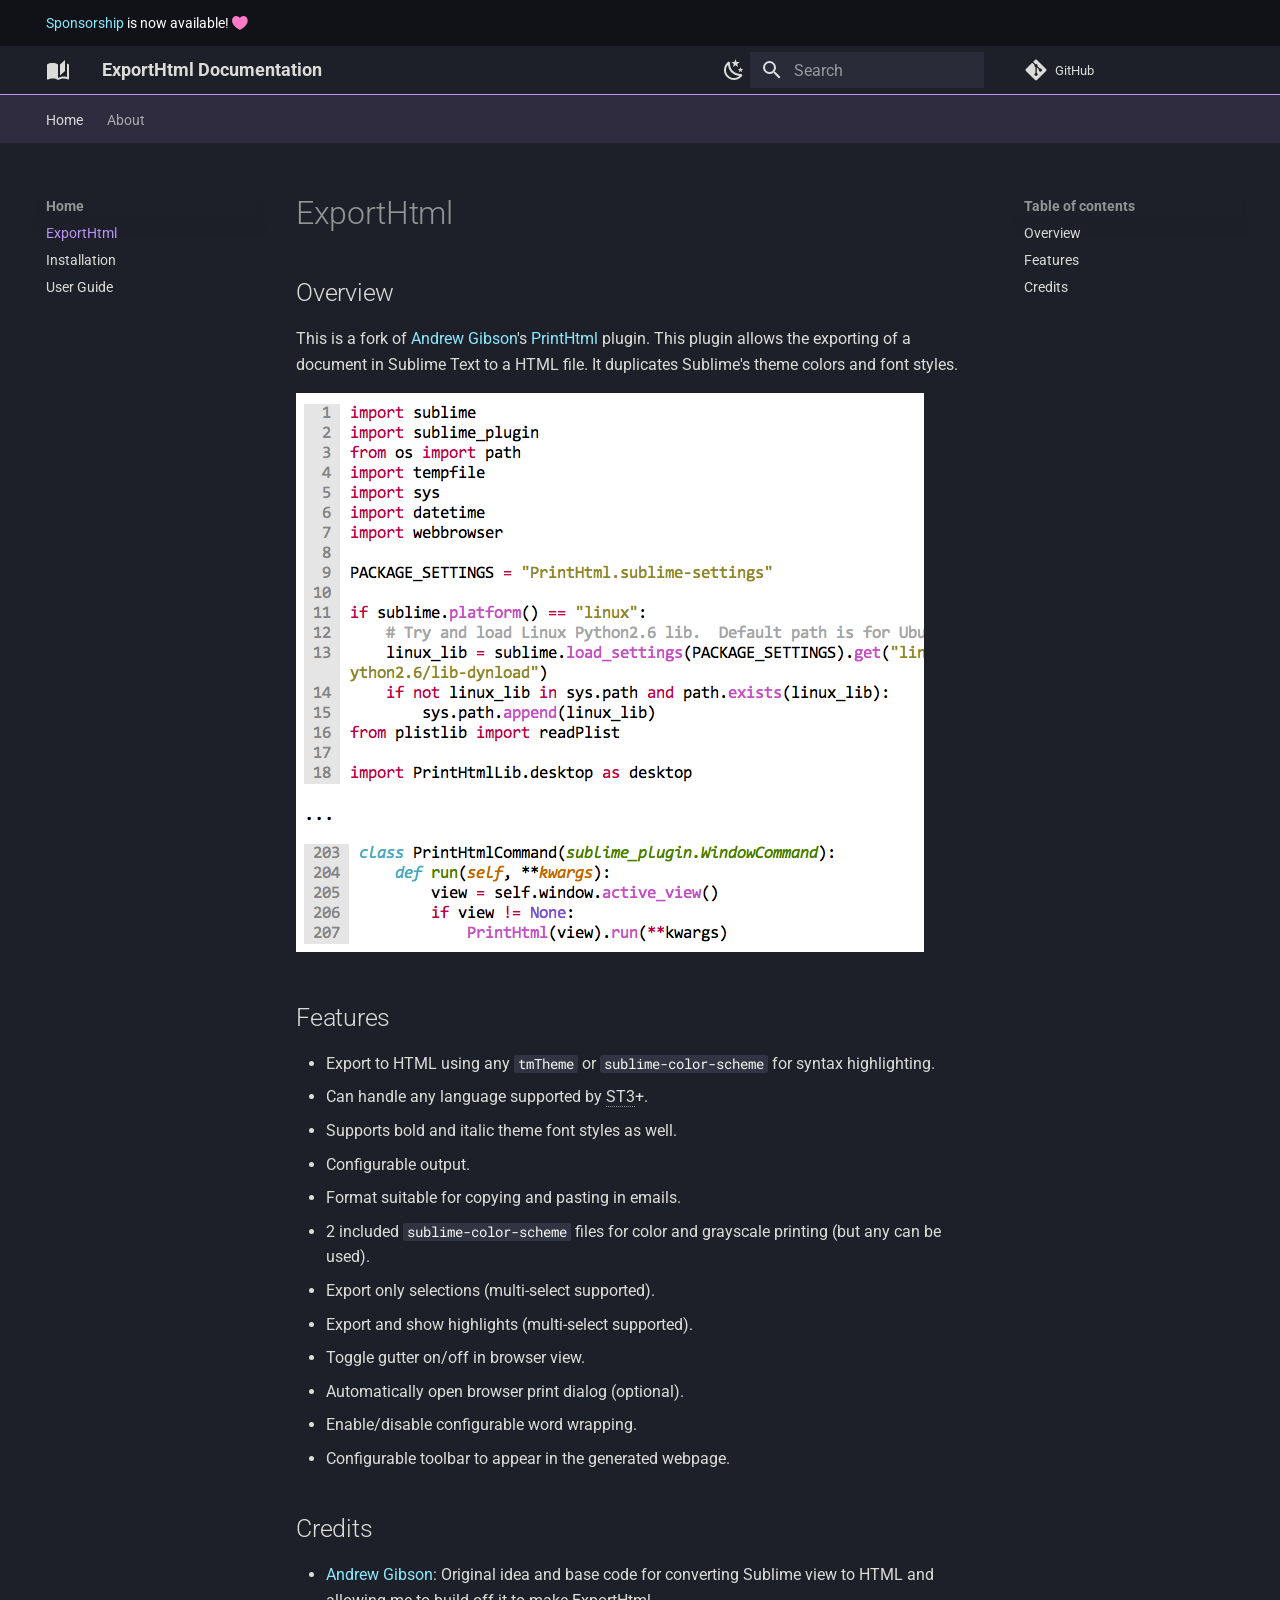
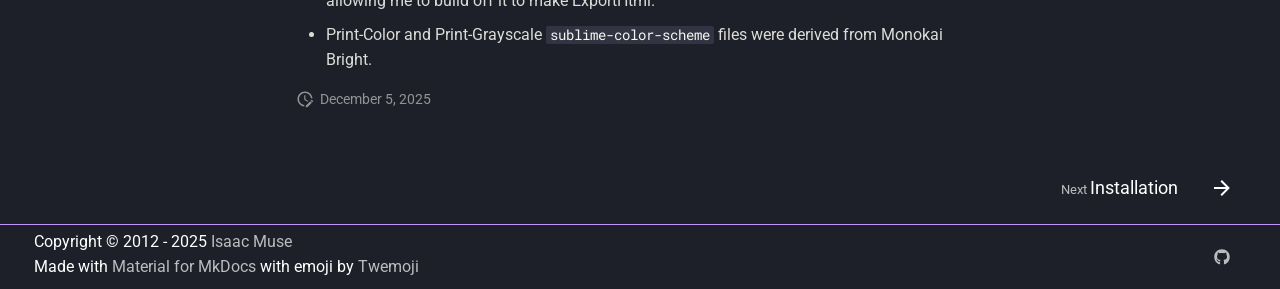
==== commit fdbc4c4f: "Deployed 753a1d2 with MkDocs version: 1.6.1" ====
--- a/index.html
+++ b/index.html
@@ -1 +1 @@
-<!doctype html><html lang=en class=no-js> <head><meta charset=utf-8><meta name=viewport content="width=device-width,initial-scale=1"><meta name=description content="Sublime Text plugin that exports code to HTML or BBCODE for copying, printing, or saving."><link href=https://facelessuser.github.io/ExportHtml/ rel=canonical><link href=installation/ rel=next><link rel=icon href=assets/images/favicon.png><meta name=generator content="mkdocs-1.6.1, mkdocs-material-9.7.0"><title>ExportHtml - ExportHtml Documentation</title><link rel=stylesheet href=assets/stylesheets/main.618322db.min.css><link rel=stylesheet href=assets/stylesheets/palette.ab4e12ef.min.css><script src=assets/pymdownx-extras/material-extra-theme-2ek1P7jT.js type=text/javascript></script><script src=assets/pymdownx-extras/material-extra-3rdparty-BUCF4rjN.js type=text/javascript></script><link rel=preconnect href=https://fonts.gstatic.com crossorigin><link rel=stylesheet href="https://fonts.googleapis.com/css?family=Roboto:300,300i,400,400i,700,700i%7CRoboto+Mono:400,400i,700,700i&display=fallback"><style>:root{--md-text-font:"Roboto";--md-code-font:"Roboto Mono"}</style><link rel=stylesheet href=assets/pymdownx-extras/extra-c6ab11540a.css><script>__md_scope=new URL(".",location),__md_hash=e=>[...e].reduce(((e,_)=>(e<<5)-e+_.charCodeAt(0)),0),__md_get=(e,_=localStorage,t=__md_scope)=>JSON.parse(_.getItem(t.pathname+"."+e)),__md_set=(e,_,t=localStorage,a=__md_scope)=>{try{t.setItem(a.pathname+"."+e,JSON.stringify(_))}catch(e){}}</script></head> <body dir=ltr data-md-color-scheme=dracula data-md-color-primary=deep-purple data-md-color-accent=deep-purple> <input class=md-toggle data-md-toggle=drawer type=checkbox id=__drawer autocomplete=off> <input class=md-toggle data-md-toggle=search type=checkbox id=__search autocomplete=off> <label class=md-overlay for=__drawer></label> <div data-md-component=skip> <a href=#exporthtml class=md-skip> Skip to content </a> </div> <div data-md-component=announce> <aside class=md-banner> <div class="md-banner__inner md-grid md-typeset"> <a href=about/contributing/#become-a-sponsor>Sponsorship</a> is now available! <span class="twemoji heart-throb"> <svg xmlns=http://www.w3.org/2000/svg viewbox="0 0 16 16"><path d="M7.655 14.916zh-.002l-.006-.003-.018-.01a22 22 0 0 1-3.744-2.584C2.045 10.731 0 8.35 0 5.5 0 2.836 2.086 1 4.25 1 5.797 1 7.153 1.802 8 3.02 8.847 1.802 10.203 1 11.75 1 13.914 1 16 2.836 16 5.5c0 2.85-2.044 5.231-3.886 6.818a22 22 0 0 1-3.433 2.414 7 7 0 0 1-.31.17l-.018.01-.008.004a.75.75 0 0 1-.69 0"/></svg> </span> </div> </aside> </div> <header class=md-header data-md-component=header> <nav class="md-header__inner md-grid" aria-label=header.title> <a href=https://facelessuser.github.io/ExportHtml/ title="ExportHtml Documentation" class="md-header__button md-logo" aria-label="ExportHtml Documentation"> <svg xmlns=http://www.w3.org/2000/svg viewbox="0 0 24 24"><path d="m19 2-5 4.5v11l5-4.5zM6.5 5C4.55 5 2.45 5.4 1 6.5v14.66c0 .25.25.5.5.5.1 0 .15-.07.25-.07 1.35-.65 3.3-1.09 4.75-1.09 1.95 0 4.05.4 5.5 1.5 1.35-.85 3.8-1.5 5.5-1.5 1.65 0 3.35.31 4.75 1.06.1.05.15.03.25.03.25 0 .5-.25.5-.5V6.5c-.6-.45-1.25-.75-2-1V19c-1.1-.35-2.3-.5-3.5-.5-1.7 0-4.15.65-5.5 1.5V6.5C10.55 5.4 8.45 5 6.5 5"/></svg> </a> <label class="md-header__button md-icon" for=__drawer> <svg xmlns=http://www.w3.org/2000/svg viewbox="0 0 24 24"><path d="M3 6h18v2H3zm0 5h18v2H3zm0 5h18v2H3z"/></svg> </label> <div class=md-header__title data-md-component=header-title> <div class=md-header__ellipsis> <div class=md-header__topic> <span class=md-ellipsis> ExportHtml Documentation </span> </div> <div class=md-header__topic data-md-component=header-topic> <span class=md-ellipsis> ExportHtml </span> </div> </div> </div> <div class=md-header__options> <div class="md-header-nav__scheme md-header-nav__button md-source__icon md-icon"> <a href=javascript:toggleScheme(); title="Light mode" class=light-mode> <svg xmlns=http://www.w3.org/2000/svg viewbox="0 0 24 24"><path d="M12 7a5 5 0 0 1 5 5 5 5 0 0 1-5 5 5 5 0 0 1-5-5 5 5 0 0 1 5-5m0 2a3 3 0 0 0-3 3 3 3 0 0 0 3 3 3 3 0 0 0 3-3 3 3 0 0 0-3-3m0-7 2.39 3.42C13.65 5.15 12.84 5 12 5s-1.65.15-2.39.42zM3.34 7l4.16-.35A7.2 7.2 0 0 0 5.94 8.5c-.44.74-.69 1.5-.83 2.29zm.02 10 1.76-3.77a7.131 7.131 0 0 0 2.38 4.14zM20.65 7l-1.77 3.79a7.02 7.02 0 0 0-2.38-4.15zm-.01 10-4.14.36c.59-.51 1.12-1.14 1.54-1.86.42-.73.69-1.5.83-2.29zM12 22l-2.41-3.44c.74.27 1.55.44 2.41.44.82 0 1.63-.17 2.37-.44z"/></svg> </a> <a href=javascript:toggleScheme(); title="Dark mode" class=dark-mode> <svg xmlns=http://www.w3.org/2000/svg viewbox="0 0 24 24"><path d="m17.75 4.09-2.53 1.94.91 3.06-2.63-1.81-2.63 1.81.91-3.06-2.53-1.94L12.44 4l1.06-3 1.06 3zm3.5 6.91-1.64 1.25.59 1.98-1.7-1.17-1.7 1.17.59-1.98L15.75 11l2.06-.05L18.5 9l.69 1.95zm-2.28 4.95c.83-.08 1.72 1.1 1.19 1.85-.32.45-.66.87-1.08 1.27C15.17 23 8.84 23 4.94 19.07c-3.91-3.9-3.91-10.24 0-14.14.4-.4.82-.76 1.27-1.08.75-.53 1.93.36 1.85 1.19-.27 2.86.69 5.83 2.89 8.02a9.96 9.96 0 0 0 8.02 2.89m-1.64 2.02a12.08 12.08 0 0 1-7.8-3.47c-2.17-2.19-3.33-5-3.49-7.82-2.81 3.14-2.7 7.96.31 10.98 3.02 3.01 7.84 3.12 10.98.31"/></svg> </a> <a href=javascript:toggleScheme(); title="System preference" class=system-mode> <svg xmlns=http://www.w3.org/2000/svg viewbox="0 0 24 24"><path d="M7.5 2c-1.79 1.15-3 3.18-3 5.5s1.21 4.35 3.03 5.5C4.46 13 2 10.54 2 7.5A5.5 5.5 0 0 1 7.5 2m11.57 1.5 1.43 1.43L4.93 20.5 3.5 19.07zm-6.18 2.43L11.41 5 9.97 6l.42-1.7L9 3.24l1.75-.12.58-1.65L12 3.1l1.73.03-1.35 1.13zm-3.3 3.61-1.16-.73-1.12.78.34-1.32-1.09-.83 1.36-.09.45-1.29.51 1.27 1.36.03-1.05.87zM19 13.5a5.5 5.5 0 0 1-5.5 5.5c-1.22 0-2.35-.4-3.26-1.07l7.69-7.69c.67.91 1.07 2.04 1.07 3.26m-4.4 6.58 2.77-1.15-.24 3.35zm4.33-2.7 1.15-2.77 2.2 2.54zm1.15-4.96-1.14-2.78 3.34.24zM9.63 18.93l2.77 1.15-2.53 2.19z"/></svg> </a> <a href=javascript:toggleScheme(); title="Unknown scheme" class=unknown-mode> <svg xmlns=http://www.w3.org/2000/svg viewbox="0 0 24 24"><path d="m15.07 11.25-.9.92C13.45 12.89 13 13.5 13 15h-2v-.5c0-1.11.45-2.11 1.17-2.83l1.24-1.26c.37-.36.59-.86.59-1.41a2 2 0 0 0-2-2 2 2 0 0 0-2 2H8a4 4 0 0 1 4-4 4 4 0 0 1 4 4 3.2 3.2 0 0 1-.93 2.25M13 19h-2v-2h2M12 2A10 10 0 0 0 2 12a10 10 0 0 0 10 10 10 10 0 0 0 10-10c0-5.53-4.5-10-10-10"/></svg> </a> </div> </div> <label class="md-header__button md-icon" for=__search> <svg xmlns=http://www.w3.org/2000/svg viewbox="0 0 24 24"><path d="M9.5 3A6.5 6.5 0 0 1 16 9.5c0 1.61-.59 3.09-1.56 4.23l.27.27h.79l5 5-1.5 1.5-5-5v-.79l-.27-.27A6.52 6.52 0 0 1 9.5 16 6.5 6.5 0 0 1 3 9.5 6.5 6.5 0 0 1 9.5 3m0 2C7 5 5 7 5 9.5S7 14 9.5 14 14 12 14 9.5 12 5 9.5 5"/></svg> </label> <div class=md-search data-md-component=search role=dialog> <label class=md-search__overlay for=__search></label> <div class=md-search__inner role=search> <form class=md-search__form name=search> <input type=text class=md-search__input name=query aria-label=Search placeholder=Search autocapitalize=off autocorrect=off autocomplete=off spellcheck=false data-md-component=search-query required> <label class="md-search__icon md-icon" for=__search> <svg xmlns=http://www.w3.org/2000/svg viewbox="0 0 24 24"><path d="M9.5 3A6.5 6.5 0 0 1 16 9.5c0 1.61-.59 3.09-1.56 4.23l.27.27h.79l5 5-1.5 1.5-5-5v-.79l-.27-.27A6.52 6.52 0 0 1 9.5 16 6.5 6.5 0 0 1 3 9.5 6.5 6.5 0 0 1 9.5 3m0 2C7 5 5 7 5 9.5S7 14 9.5 14 14 12 14 9.5 12 5 9.5 5"/></svg> <svg xmlns=http://www.w3.org/2000/svg viewbox="0 0 24 24"><path d="M20 11v2H8l5.5 5.5-1.42 1.42L4.16 12l7.92-7.92L13.5 5.5 8 11z"/></svg> </label> <nav class=md-search__options aria-label=Search> <button type=reset class="md-search__icon md-icon" title=Clear aria-label=Clear tabindex=-1> <svg xmlns=http://www.w3.org/2000/svg viewbox="0 0 24 24"><path d="M19 6.41 17.59 5 12 10.59 6.41 5 5 6.41 10.59 12 5 17.59 6.41 19 12 13.41 17.59 19 19 17.59 13.41 12z"/></svg> </button> </nav> </form> <div class=md-search__output> <div class=md-search__scrollwrap tabindex=0 data-md-scrollfix> <div class=md-search-result data-md-component=search-result> <div class=md-search-result__meta> Initializing search </div> <ol class=md-search-result__list role=presentation></ol> </div> </div> </div> </div> </div> <div class=md-header__source> <a href=https://github.com/facelessuser/ExportHtml title="Go to repository" class=md-source data-md-component=source> <div class="md-source__icon md-icon"> <svg xmlns=http://www.w3.org/2000/svg viewbox="0 0 448 512"><!-- Font Awesome Free 7.1.0 by @fontawesome - https://fontawesome.com License - https://fontawesome.com/license/free (Icons: CC BY 4.0, Fonts: SIL OFL 1.1, Code: MIT License) Copyright 2025 Fonticons, Inc.--><path d="M439.6 236.1 244 40.5c-5.4-5.5-12.8-8.5-20.4-8.5s-15 3-20.4 8.4L162.5 81l51.5 51.5c27.1-9.1 52.7 16.8 43.4 43.7l49.7 49.7c34.2-11.8 61.2 31 35.5 56.7-26.5 26.5-70.2-2.9-56-37.3L240.3 199v121.9c25.3 12.5 22.3 41.8 9.1 55-6.4 6.4-15.2 10.1-24.3 10.1s-17.8-3.6-24.3-10.1c-17.6-17.6-11.1-46.9 11.2-56v-123c-20.8-8.5-24.6-30.7-18.6-45L142.6 101 8.5 235.1C3 240.6 0 247.9 0 255.5s3 15 8.5 20.4l195.6 195.7c5.4 5.4 12.7 8.4 20.4 8.4s15-3 20.4-8.4l194.7-194.7c5.4-5.4 8.4-12.8 8.4-20.4s-3-15-8.4-20.4"/></svg> </div> <div class=md-source__repository> GitHub </div> </a> </div> </nav> </header> <div class=md-container data-md-component=container> <nav class=md-tabs aria-label=Tabs data-md-component=tabs> <div class=md-grid> <ul class=md-tabs__list> <li class="md-tabs__item md-tabs__item--active"> <a href=. class=md-tabs__link> Home </a> </li> <li class=md-tabs__item> <a href=about/contributing/ class=md-tabs__link> About </a> </li> </ul> </div> </nav> <main class=md-main data-md-component=main> <div class="md-main__inner md-grid"> <div class="md-sidebar md-sidebar--primary" data-md-component=sidebar data-md-type=navigation> <div class=md-sidebar__scrollwrap> <div class=md-sidebar__inner> <nav class="md-nav md-nav--primary md-nav--lifted" aria-label=Navigation data-md-level=0> <label class=md-nav__title for=__drawer> <a href=. title="ExportHtml Documentation" class="md-nav__button md-logo" aria-label="ExportHtml Documentation" data-md-component=logo> <svg xmlns=http://www.w3.org/2000/svg viewbox="0 0 24 24"><path d="m19 2-5 4.5v11l5-4.5zM6.5 5C4.55 5 2.45 5.4 1 6.5v14.66c0 .25.25.5.5.5.1 0 .15-.07.25-.07 1.35-.65 3.3-1.09 4.75-1.09 1.95 0 4.05.4 5.5 1.5 1.35-.85 3.8-1.5 5.5-1.5 1.65 0 3.35.31 4.75 1.06.1.05.15.03.25.03.25 0 .5-.25.5-.5V6.5c-.6-.45-1.25-.75-2-1V19c-1.1-.35-2.3-.5-3.5-.5-1.7 0-4.15.65-5.5 1.5V6.5C10.55 5.4 8.45 5 6.5 5"/></svg> </a> ExportHtml Documentation </label> <div class=md-nav__source> <a href=https://github.com/facelessuser/ExportHtml title="Go to repository" class=md-source data-md-component=source> <div class="md-source__icon md-icon"> <svg xmlns=http://www.w3.org/2000/svg viewbox="0 0 448 512"><!-- Font Awesome Free 7.1.0 by @fontawesome - https://fontawesome.com License - https://fontawesome.com/license/free (Icons: CC BY 4.0, Fonts: SIL OFL 1.1, Code: MIT License) Copyright 2025 Fonticons, Inc.--><path d="M439.6 236.1 244 40.5c-5.4-5.5-12.8-8.5-20.4-8.5s-15 3-20.4 8.4L162.5 81l51.5 51.5c27.1-9.1 52.7 16.8 43.4 43.7l49.7 49.7c34.2-11.8 61.2 31 35.5 56.7-26.5 26.5-70.2-2.9-56-37.3L240.3 199v121.9c25.3 12.5 22.3 41.8 9.1 55-6.4 6.4-15.2 10.1-24.3 10.1s-17.8-3.6-24.3-10.1c-17.6-17.6-11.1-46.9 11.2-56v-123c-20.8-8.5-24.6-30.7-18.6-45L142.6 101 8.5 235.1C3 240.6 0 247.9 0 255.5s3 15 8.5 20.4l195.6 195.7c5.4 5.4 12.7 8.4 20.4 8.4s15-3 20.4-8.4l194.7-194.7c5.4-5.4 8.4-12.8 8.4-20.4s-3-15-8.4-20.4"/></svg> </div> <div class=md-source__repository> GitHub </div> </a> </div> <ul class=md-nav__list data-md-scrollfix> <li class="md-nav__item md-nav__item--active md-nav__item--section md-nav__item--nested"> <input class="md-nav__toggle md-toggle " type=checkbox id=__nav_1 checked> <label class=md-nav__link for=__nav_1 id=__nav_1_label tabindex> <span class=md-ellipsis> Home </span> <span class="md-nav__icon md-icon"></span> </label> <nav class=md-nav data-md-level=1 aria-labelledby=__nav_1_label aria-expanded=true> <label class=md-nav__title for=__nav_1> <span class="md-nav__icon md-icon"></span> Home </label> <ul class=md-nav__list data-md-scrollfix> <li class="md-nav__item md-nav__item--active"> <input class="md-nav__toggle md-toggle" type=checkbox id=__toc> <label class="md-nav__link md-nav__link--active" for=__toc> <span class=md-ellipsis> ExportHtml </span> <span class="md-nav__icon md-icon"></span> </label> <a href=. class="md-nav__link md-nav__link--active"> <span class=md-ellipsis> ExportHtml </span> </a> <nav class="md-nav md-nav--secondary" aria-label="Table of contents"> <label class=md-nav__title for=__toc> <span class="md-nav__icon md-icon"></span> Table of contents </label> <ul class=md-nav__list data-md-component=toc data-md-scrollfix> <li class=md-nav__item> <a href=#overview class=md-nav__link> <span class=md-ellipsis> Overview </span> </a> </li> <li class=md-nav__item> <a href=#features class=md-nav__link> <span class=md-ellipsis> Features </span> </a> </li> <li class=md-nav__item> <a href=#credits class=md-nav__link> <span class=md-ellipsis> Credits </span> </a> </li> </ul> </nav> </li> <li class=md-nav__item> <a href=installation/ class=md-nav__link> <span class=md-ellipsis> Installation </span> </a> </li> <li class=md-nav__item> <a href=usage/ class=md-nav__link> <span class=md-ellipsis> User Guide </span> </a> </li> </ul> </nav> </li> <li class="md-nav__item md-nav__item--nested"> <input class="md-nav__toggle md-toggle " type=checkbox id=__nav_2> <label class=md-nav__link for=__nav_2 id=__nav_2_label tabindex=0> <span class=md-ellipsis> About </span> <span class="md-nav__icon md-icon"></span> </label> <nav class=md-nav data-md-level=1 aria-labelledby=__nav_2_label aria-expanded=false> <label class=md-nav__title for=__nav_2> <span class="md-nav__icon md-icon"></span> About </label> <ul class=md-nav__list data-md-scrollfix> <li class=md-nav__item> <a href=about/contributing/ class=md-nav__link> <span class=md-ellipsis> Contributing &amp; Support </span> </a> </li> <li class=md-nav__item> <a href=about/license/ class=md-nav__link> <span class=md-ellipsis> License </span> </a> </li> </ul> </nav> </li> </ul> </nav> </div> </div> </div> <div class="md-sidebar md-sidebar--secondary" data-md-component=sidebar data-md-type=toc> <div class=md-sidebar__scrollwrap> <div class=md-sidebar__inner> <nav class="md-nav md-nav--secondary" aria-label="Table of contents"> <label class=md-nav__title for=__toc> <span class="md-nav__icon md-icon"></span> Table of contents </label> <ul class=md-nav__list data-md-component=toc data-md-scrollfix> <li class=md-nav__item> <a href=#overview class=md-nav__link> <span class=md-ellipsis> Overview </span> </a> </li> <li class=md-nav__item> <a href=#features class=md-nav__link> <span class=md-ellipsis> Features </span> </a> </li> <li class=md-nav__item> <a href=#credits class=md-nav__link> <span class=md-ellipsis> Credits </span> </a> </li> </ul> </nav> </div> </div> </div> <div class=md-content data-md-component=content> <article class="md-content__inner md-typeset"> <h1 id=exporthtml>ExportHtml<a class=headerlink href=#exporthtml title="Permanent link"></a></h1> <h2 id=overview>Overview<a class=headerlink href=#overview title="Permanent link"></a></h2> <p>This is a fork of <a href=https://github.com/agibsonsw>Andrew Gibson</a>'s <a href=https://github.com/agibsonsw/PrintHtml>PrintHtml</a> plugin. This plugin allows the exporting of a document in Sublime Text to a HTML file. It duplicates Sublime's theme colors and font styles.</p> <p><img alt=preview src=images/preview.png></p> <h2 id=features>Features<a class=headerlink href=#features title="Permanent link"></a></h2> <ul> <li>Export to HTML using any <code>tmTheme</code> or <code>sublime-color-scheme</code> for syntax highlighting.</li> <li>Can handle any language supported by <abbr title="Sublime Text 3">ST3</abbr>+.</li> <li>Supports bold and italic theme font styles as well.</li> <li>Configurable output.</li> <li>Format suitable for copying and pasting in emails.</li> <li>2 included <code>sublime-color-scheme</code> files for color and grayscale printing (but any can be used).</li> <li>Export only selections (multi-select supported).</li> <li>Export and show highlights (multi-select supported).</li> <li>Toggle gutter on/off in browser view.</li> <li>Automatically open browser print dialog (optional).</li> <li>Enable/disable configurable word wrapping.</li> <li>Configurable toolbar to appear in the generated webpage.</li> </ul> <h2 id=credits>Credits<a class=headerlink href=#credits title="Permanent link"></a></h2> <ul> <li><a href=https://github.com/agibsonsw>Andrew Gibson</a>: Original idea and base code for converting Sublime view to HTML and allowing me to build off it to make ExportHtml.</li> <li>Print-Color and Print-Grayscale <code>sublime-color-scheme</code> files were derived from Monokai Bright.</li> </ul> <aside class=md-source-file> <span class=md-source-file__fact> <span class=md-icon title="Last update"> <svg xmlns=http://www.w3.org/2000/svg viewbox="0 0 24 24"><path d="M21 13.1c-.1 0-.3.1-.4.2l-1 1 2.1 2.1 1-1c.2-.2.2-.6 0-.8l-1.3-1.3c-.1-.1-.2-.2-.4-.2m-1.9 1.8-6.1 6V23h2.1l6.1-6.1zM12.5 7v5.2l4 2.4-1 1L11 13V7zM11 21.9c-5.1-.5-9-4.8-9-9.9C2 6.5 6.5 2 12 2c5.3 0 9.6 4.1 10 9.3-.3-.1-.6-.2-1-.2s-.7.1-1 .2C19.6 7.2 16.2 4 12 4c-4.4 0-8 3.6-8 8 0 4.1 3.1 7.5 7.1 7.9l-.1.2z"/></svg> </span> <span class="git-revision-date-localized-plugin git-revision-date-localized-plugin-date" title="November 27, 2025 20:51:16 UTC">November 27, 2025</span> </span> </aside> </article> </div> <script>var target=document.getElementById(location.hash.slice(1));target&&target.name&&(target.checked=target.name.startsWith("__tabbed_"))</script> </div> <button type=button class="md-top md-icon" data-md-component=top hidden> <svg xmlns=http://www.w3.org/2000/svg viewbox="0 0 24 24"><path d="M13 20h-2V8l-5.5 5.5-1.42-1.42L12 4.16l7.92 7.92-1.42 1.42L13 8z"/></svg> Back to top </button> </main> <footer class=md-footer> <nav class="md-footer__inner md-grid" aria-label=footer.title> <a href=installation/ class="md-footer__link md-footer__link--next" rel=next> <div class=md-footer__title> <div class=md-ellipsis> <span class=md-footer__direction> Next </span> Installation </div> </div> <div class="md-footer__button md-icon"> <svg xmlns=http://www.w3.org/2000/svg viewbox="0 0 24 24"><path d="M4 11v2h12l-5.5 5.5 1.42 1.42L19.84 12l-7.92-7.92L10.5 5.5 16 11z"/></svg> </div> </a> </nav> <div class="md-footer-meta md-typeset"> <div class="md-footer-meta__inner md-grid"> <div class=md-footer-copyright> <div class=md-footer-copyright__highlight> Copyright &copy; 2012 - 2025 <a href=https://github.com/facelessuser target=_blank rel=noopener>Isaac Muse</a> </div> Made with <a href=https://squidfunk.github.io/mkdocs-material/ target=_blank rel=noopener> Material for MkDocs </a> with emoji by <a href=https://github.com/twitter/twemoji target=_blank rel=noopener> Twemoji </a> </div> <div class=md-social> <a href=https://github.com/facelessuser target=_blank rel=noopener title=github.com class=md-social__link> <svg xmlns=http://www.w3.org/2000/svg viewbox="0 0 512 512"><!-- Font Awesome Free 7.1.0 by @fontawesome - https://fontawesome.com License - https://fontawesome.com/license/free (Icons: CC BY 4.0, Fonts: SIL OFL 1.1, Code: MIT License) Copyright 2025 Fonticons, Inc.--><path d="M173.9 397.4c0 2-2.3 3.6-5.2 3.6-3.3.3-5.6-1.3-5.6-3.6 0-2 2.3-3.6 5.2-3.6 3-.3 5.6 1.3 5.6 3.6m-31.1-4.5c-.7 2 1.3 4.3 4.3 4.9 2.6 1 5.6 0 6.2-2s-1.3-4.3-4.3-5.2c-2.6-.7-5.5.3-6.2 2.3m44.2-1.7c-2.9.7-4.9 2.6-4.6 4.9.3 2 2.9 3.3 5.9 2.6 2.9-.7 4.9-2.6 4.6-4.6-.3-1.9-3-3.2-5.9-2.9M252.8 8C114.1 8 8 113.3 8 252c0 110.9 69.8 205.8 169.5 239.2 12.8 2.3 17.3-5.6 17.3-12.1 0-6.2-.3-40.4-.3-61.4 0 0-70 15-84.7-29.8 0 0-11.4-29.1-27.8-36.6 0 0-22.9-15.7 1.6-15.4 0 0 24.9 2 38.6 25.8 21.9 38.6 58.6 27.5 72.9 20.9 2.3-16 8.8-27.1 16-33.7-55.9-6.2-112.3-14.3-112.3-110.5 0-27.5 7.6-41.3 23.6-58.9-2.6-6.5-11.1-33.3 2.6-67.9 20.9-6.5 69 27 69 27 20-5.6 41.5-8.5 62.8-8.5s42.8 2.9 62.8 8.5c0 0 48.1-33.6 69-27 13.7 34.7 5.2 61.4 2.6 67.9 16 17.7 25.8 31.5 25.8 58.9 0 96.5-58.9 104.2-114.8 110.5 9.2 7.9 17 22.9 17 46.4 0 33.7-.3 75.4-.3 83.6 0 6.5 4.6 14.4 17.3 12.1C436.2 457.8 504 362.9 504 252 504 113.3 391.5 8 252.8 8M105.2 352.9c-1.3 1-1 3.3.7 5.2 1.6 1.6 3.9 2.3 5.2 1 1.3-1 1-3.3-.7-5.2-1.6-1.6-3.9-2.3-5.2-1m-10.8-8.1c-.7 1.3.3 2.9 2.3 3.9 1.6 1 3.6.7 4.3-.7.7-1.3-.3-2.9-2.3-3.9-2-.6-3.6-.3-4.3.7m32.4 35.6c-1.6 1.3-1 4.3 1.3 6.2 2.3 2.3 5.2 2.6 6.5 1 1.3-1.3.7-4.3-1.3-6.2-2.2-2.3-5.2-2.6-6.5-1m-11.4-14.7c-1.6 1-1.6 3.6 0 5.9s4.3 3.3 5.6 2.3c1.6-1.3 1.6-3.9 0-6.2-1.4-2.3-4-3.3-5.6-2"/></svg> </a> </div> </div> </div> </footer> </div> <div class=md-dialog data-md-component=dialog> <div class="md-dialog__inner md-typeset"></div> </div> <script id=__config type=application/json>{"annotate": null, "base": ".", "features": ["navigation.tabs", "navigation.top"], "search": "assets/javascripts/workers/search.7a47a382.min.js", "tags": null, "translations": {"clipboard.copied": "Copied to clipboard", "clipboard.copy": "Copy to clipboard", "search.result.more.one": "1 more on this page", "search.result.more.other": "# more on this page", "search.result.none": "No matching documents", "search.result.one": "1 matching document", "search.result.other": "# matching documents", "search.result.placeholder": "Type to start searching", "search.result.term.missing": "Missing", "select.version": "Select version"}, "version": null}</script> <script src=assets/javascripts/bundle.e71a0d61.min.js></script> <script src=assets/pymdownx-extras/extra-loader-B5CKpNQx.js></script> </body> </html>+<!doctype html><html lang=en class=no-js> <head><meta charset=utf-8><meta name=viewport content="width=device-width,initial-scale=1"><meta name=description content="Sublime Text plugin that exports code to HTML or BBCODE for copying, printing, or saving."><link href=https://facelessuser.github.io/ExportHtml/ rel=canonical><link href=installation/ rel=next><link rel=icon href=assets/images/favicon.png><meta name=generator content="mkdocs-1.6.1, mkdocs-material-9.7.0"><title>ExportHtml - ExportHtml Documentation</title><link rel=stylesheet href=assets/stylesheets/main.618322db.min.css><link rel=stylesheet href=assets/stylesheets/palette.ab4e12ef.min.css><script src=assets/pymdownx-extras/material-extra-theme-2ek1P7jT.js type=text/javascript></script><script src=assets/pymdownx-extras/material-extra-3rdparty-BUCF4rjN.js type=text/javascript></script><link rel=preconnect href=https://fonts.gstatic.com crossorigin><link rel=stylesheet href="https://fonts.googleapis.com/css?family=Roboto:300,300i,400,400i,700,700i%7CRoboto+Mono:400,400i,700,700i&display=fallback"><style>:root{--md-text-font:"Roboto";--md-code-font:"Roboto Mono"}</style><link rel=stylesheet href=assets/pymdownx-extras/extra-c6ab11540a.css><script>__md_scope=new URL(".",location),__md_hash=e=>[...e].reduce(((e,_)=>(e<<5)-e+_.charCodeAt(0)),0),__md_get=(e,_=localStorage,t=__md_scope)=>JSON.parse(_.getItem(t.pathname+"."+e)),__md_set=(e,_,t=localStorage,a=__md_scope)=>{try{t.setItem(a.pathname+"."+e,JSON.stringify(_))}catch(e){}}</script></head> <body dir=ltr data-md-color-scheme=dracula data-md-color-primary=deep-purple data-md-color-accent=deep-purple> <input class=md-toggle data-md-toggle=drawer type=checkbox id=__drawer autocomplete=off> <input class=md-toggle data-md-toggle=search type=checkbox id=__search autocomplete=off> <label class=md-overlay for=__drawer></label> <div data-md-component=skip> <a href=#exporthtml class=md-skip> Skip to content </a> </div> <div data-md-component=announce> <aside class=md-banner> <div class="md-banner__inner md-grid md-typeset"> <a href=about/contributing/#become-a-sponsor>Sponsorship</a> is now available! <span class="twemoji heart-throb"> <svg xmlns=http://www.w3.org/2000/svg viewbox="0 0 16 16"><path d="M7.655 14.916zh-.002l-.006-.003-.018-.01a22 22 0 0 1-3.744-2.584C2.045 10.731 0 8.35 0 5.5 0 2.836 2.086 1 4.25 1 5.797 1 7.153 1.802 8 3.02 8.847 1.802 10.203 1 11.75 1 13.914 1 16 2.836 16 5.5c0 2.85-2.044 5.231-3.886 6.818a22 22 0 0 1-3.433 2.414 7 7 0 0 1-.31.17l-.018.01-.008.004a.75.75 0 0 1-.69 0"/></svg> </span> </div> </aside> </div> <header class=md-header data-md-component=header> <nav class="md-header__inner md-grid" aria-label=header.title> <a href=https://facelessuser.github.io/ExportHtml/ title="ExportHtml Documentation" class="md-header__button md-logo" aria-label="ExportHtml Documentation"> <svg xmlns=http://www.w3.org/2000/svg viewbox="0 0 24 24"><path d="m19 2-5 4.5v11l5-4.5zM6.5 5C4.55 5 2.45 5.4 1 6.5v14.66c0 .25.25.5.5.5.1 0 .15-.07.25-.07 1.35-.65 3.3-1.09 4.75-1.09 1.95 0 4.05.4 5.5 1.5 1.35-.85 3.8-1.5 5.5-1.5 1.65 0 3.35.31 4.75 1.06.1.05.15.03.25.03.25 0 .5-.25.5-.5V6.5c-.6-.45-1.25-.75-2-1V19c-1.1-.35-2.3-.5-3.5-.5-1.7 0-4.15.65-5.5 1.5V6.5C10.55 5.4 8.45 5 6.5 5"/></svg> </a> <label class="md-header__button md-icon" for=__drawer> <svg xmlns=http://www.w3.org/2000/svg viewbox="0 0 24 24"><path d="M3 6h18v2H3zm0 5h18v2H3zm0 5h18v2H3z"/></svg> </label> <div class=md-header__title data-md-component=header-title> <div class=md-header__ellipsis> <div class=md-header__topic> <span class=md-ellipsis> ExportHtml Documentation </span> </div> <div class=md-header__topic data-md-component=header-topic> <span class=md-ellipsis> ExportHtml </span> </div> </div> </div> <div class=md-header__options> <div class="md-header-nav__scheme md-header-nav__button md-source__icon md-icon"> <a href=javascript:toggleScheme(); title="Light mode" class=light-mode> <svg xmlns=http://www.w3.org/2000/svg viewbox="0 0 24 24"><path d="M12 7a5 5 0 0 1 5 5 5 5 0 0 1-5 5 5 5 0 0 1-5-5 5 5 0 0 1 5-5m0 2a3 3 0 0 0-3 3 3 3 0 0 0 3 3 3 3 0 0 0 3-3 3 3 0 0 0-3-3m0-7 2.39 3.42C13.65 5.15 12.84 5 12 5s-1.65.15-2.39.42zM3.34 7l4.16-.35A7.2 7.2 0 0 0 5.94 8.5c-.44.74-.69 1.5-.83 2.29zm.02 10 1.76-3.77a7.131 7.131 0 0 0 2.38 4.14zM20.65 7l-1.77 3.79a7.02 7.02 0 0 0-2.38-4.15zm-.01 10-4.14.36c.59-.51 1.12-1.14 1.54-1.86.42-.73.69-1.5.83-2.29zM12 22l-2.41-3.44c.74.27 1.55.44 2.41.44.82 0 1.63-.17 2.37-.44z"/></svg> </a> <a href=javascript:toggleScheme(); title="Dark mode" class=dark-mode> <svg xmlns=http://www.w3.org/2000/svg viewbox="0 0 24 24"><path d="m17.75 4.09-2.53 1.94.91 3.06-2.63-1.81-2.63 1.81.91-3.06-2.53-1.94L12.44 4l1.06-3 1.06 3zm3.5 6.91-1.64 1.25.59 1.98-1.7-1.17-1.7 1.17.59-1.98L15.75 11l2.06-.05L18.5 9l.69 1.95zm-2.28 4.95c.83-.08 1.72 1.1 1.19 1.85-.32.45-.66.87-1.08 1.27C15.17 23 8.84 23 4.94 19.07c-3.91-3.9-3.91-10.24 0-14.14.4-.4.82-.76 1.27-1.08.75-.53 1.93.36 1.85 1.19-.27 2.86.69 5.83 2.89 8.02a9.96 9.96 0 0 0 8.02 2.89m-1.64 2.02a12.08 12.08 0 0 1-7.8-3.47c-2.17-2.19-3.33-5-3.49-7.82-2.81 3.14-2.7 7.96.31 10.98 3.02 3.01 7.84 3.12 10.98.31"/></svg> </a> <a href=javascript:toggleScheme(); title="System preference" class=system-mode> <svg xmlns=http://www.w3.org/2000/svg viewbox="0 0 24 24"><path d="M7.5 2c-1.79 1.15-3 3.18-3 5.5s1.21 4.35 3.03 5.5C4.46 13 2 10.54 2 7.5A5.5 5.5 0 0 1 7.5 2m11.57 1.5 1.43 1.43L4.93 20.5 3.5 19.07zm-6.18 2.43L11.41 5 9.97 6l.42-1.7L9 3.24l1.75-.12.58-1.65L12 3.1l1.73.03-1.35 1.13zm-3.3 3.61-1.16-.73-1.12.78.34-1.32-1.09-.83 1.36-.09.45-1.29.51 1.27 1.36.03-1.05.87zM19 13.5a5.5 5.5 0 0 1-5.5 5.5c-1.22 0-2.35-.4-3.26-1.07l7.69-7.69c.67.91 1.07 2.04 1.07 3.26m-4.4 6.58 2.77-1.15-.24 3.35zm4.33-2.7 1.15-2.77 2.2 2.54zm1.15-4.96-1.14-2.78 3.34.24zM9.63 18.93l2.77 1.15-2.53 2.19z"/></svg> </a> <a href=javascript:toggleScheme(); title="Unknown scheme" class=unknown-mode> <svg xmlns=http://www.w3.org/2000/svg viewbox="0 0 24 24"><path d="m15.07 11.25-.9.92C13.45 12.89 13 13.5 13 15h-2v-.5c0-1.11.45-2.11 1.17-2.83l1.24-1.26c.37-.36.59-.86.59-1.41a2 2 0 0 0-2-2 2 2 0 0 0-2 2H8a4 4 0 0 1 4-4 4 4 0 0 1 4 4 3.2 3.2 0 0 1-.93 2.25M13 19h-2v-2h2M12 2A10 10 0 0 0 2 12a10 10 0 0 0 10 10 10 10 0 0 0 10-10c0-5.53-4.5-10-10-10"/></svg> </a> </div> </div> <label class="md-header__button md-icon" for=__search> <svg xmlns=http://www.w3.org/2000/svg viewbox="0 0 24 24"><path d="M9.5 3A6.5 6.5 0 0 1 16 9.5c0 1.61-.59 3.09-1.56 4.23l.27.27h.79l5 5-1.5 1.5-5-5v-.79l-.27-.27A6.52 6.52 0 0 1 9.5 16 6.5 6.5 0 0 1 3 9.5 6.5 6.5 0 0 1 9.5 3m0 2C7 5 5 7 5 9.5S7 14 9.5 14 14 12 14 9.5 12 5 9.5 5"/></svg> </label> <div class=md-search data-md-component=search role=dialog> <label class=md-search__overlay for=__search></label> <div class=md-search__inner role=search> <form class=md-search__form name=search> <input type=text class=md-search__input name=query aria-label=Search placeholder=Search autocapitalize=off autocorrect=off autocomplete=off spellcheck=false data-md-component=search-query required> <label class="md-search__icon md-icon" for=__search> <svg xmlns=http://www.w3.org/2000/svg viewbox="0 0 24 24"><path d="M9.5 3A6.5 6.5 0 0 1 16 9.5c0 1.61-.59 3.09-1.56 4.23l.27.27h.79l5 5-1.5 1.5-5-5v-.79l-.27-.27A6.52 6.52 0 0 1 9.5 16 6.5 6.5 0 0 1 3 9.5 6.5 6.5 0 0 1 9.5 3m0 2C7 5 5 7 5 9.5S7 14 9.5 14 14 12 14 9.5 12 5 9.5 5"/></svg> <svg xmlns=http://www.w3.org/2000/svg viewbox="0 0 24 24"><path d="M20 11v2H8l5.5 5.5-1.42 1.42L4.16 12l7.92-7.92L13.5 5.5 8 11z"/></svg> </label> <nav class=md-search__options aria-label=Search> <button type=reset class="md-search__icon md-icon" title=Clear aria-label=Clear tabindex=-1> <svg xmlns=http://www.w3.org/2000/svg viewbox="0 0 24 24"><path d="M19 6.41 17.59 5 12 10.59 6.41 5 5 6.41 10.59 12 5 17.59 6.41 19 12 13.41 17.59 19 19 17.59 13.41 12z"/></svg> </button> </nav> </form> <div class=md-search__output> <div class=md-search__scrollwrap tabindex=0 data-md-scrollfix> <div class=md-search-result data-md-component=search-result> <div class=md-search-result__meta> Initializing search </div> <ol class=md-search-result__list role=presentation></ol> </div> </div> </div> </div> </div> <div class=md-header__source> <a href=https://github.com/facelessuser/ExportHtml title="Go to repository" class=md-source data-md-component=source> <div class="md-source__icon md-icon"> <svg xmlns=http://www.w3.org/2000/svg viewbox="0 0 448 512"><!-- Font Awesome Free 7.1.0 by @fontawesome - https://fontawesome.com License - https://fontawesome.com/license/free (Icons: CC BY 4.0, Fonts: SIL OFL 1.1, Code: MIT License) Copyright 2025 Fonticons, Inc.--><path d="M439.6 236.1 244 40.5c-5.4-5.5-12.8-8.5-20.4-8.5s-15 3-20.4 8.4L162.5 81l51.5 51.5c27.1-9.1 52.7 16.8 43.4 43.7l49.7 49.7c34.2-11.8 61.2 31 35.5 56.7-26.5 26.5-70.2-2.9-56-37.3L240.3 199v121.9c25.3 12.5 22.3 41.8 9.1 55-6.4 6.4-15.2 10.1-24.3 10.1s-17.8-3.6-24.3-10.1c-17.6-17.6-11.1-46.9 11.2-56v-123c-20.8-8.5-24.6-30.7-18.6-45L142.6 101 8.5 235.1C3 240.6 0 247.9 0 255.5s3 15 8.5 20.4l195.6 195.7c5.4 5.4 12.7 8.4 20.4 8.4s15-3 20.4-8.4l194.7-194.7c5.4-5.4 8.4-12.8 8.4-20.4s-3-15-8.4-20.4"/></svg> </div> <div class=md-source__repository> GitHub </div> </a> </div> </nav> </header> <div class=md-container data-md-component=container> <nav class=md-tabs aria-label=Tabs data-md-component=tabs> <div class=md-grid> <ul class=md-tabs__list> <li class="md-tabs__item md-tabs__item--active"> <a href=. class=md-tabs__link> Home </a> </li> <li class=md-tabs__item> <a href=about/contributing/ class=md-tabs__link> About </a> </li> </ul> </div> </nav> <main class=md-main data-md-component=main> <div class="md-main__inner md-grid"> <div class="md-sidebar md-sidebar--primary" data-md-component=sidebar data-md-type=navigation> <div class=md-sidebar__scrollwrap> <div class=md-sidebar__inner> <nav class="md-nav md-nav--primary md-nav--lifted" aria-label=Navigation data-md-level=0> <label class=md-nav__title for=__drawer> <a href=. title="ExportHtml Documentation" class="md-nav__button md-logo" aria-label="ExportHtml Documentation" data-md-component=logo> <svg xmlns=http://www.w3.org/2000/svg viewbox="0 0 24 24"><path d="m19 2-5 4.5v11l5-4.5zM6.5 5C4.55 5 2.45 5.4 1 6.5v14.66c0 .25.25.5.5.5.1 0 .15-.07.25-.07 1.35-.65 3.3-1.09 4.75-1.09 1.95 0 4.05.4 5.5 1.5 1.35-.85 3.8-1.5 5.5-1.5 1.65 0 3.35.31 4.75 1.06.1.05.15.03.25.03.25 0 .5-.25.5-.5V6.5c-.6-.45-1.25-.75-2-1V19c-1.1-.35-2.3-.5-3.5-.5-1.7 0-4.15.65-5.5 1.5V6.5C10.55 5.4 8.45 5 6.5 5"/></svg> </a> ExportHtml Documentation </label> <div class=md-nav__source> <a href=https://github.com/facelessuser/ExportHtml title="Go to repository" class=md-source data-md-component=source> <div class="md-source__icon md-icon"> <svg xmlns=http://www.w3.org/2000/svg viewbox="0 0 448 512"><!-- Font Awesome Free 7.1.0 by @fontawesome - https://fontawesome.com License - https://fontawesome.com/license/free (Icons: CC BY 4.0, Fonts: SIL OFL 1.1, Code: MIT License) Copyright 2025 Fonticons, Inc.--><path d="M439.6 236.1 244 40.5c-5.4-5.5-12.8-8.5-20.4-8.5s-15 3-20.4 8.4L162.5 81l51.5 51.5c27.1-9.1 52.7 16.8 43.4 43.7l49.7 49.7c34.2-11.8 61.2 31 35.5 56.7-26.5 26.5-70.2-2.9-56-37.3L240.3 199v121.9c25.3 12.5 22.3 41.8 9.1 55-6.4 6.4-15.2 10.1-24.3 10.1s-17.8-3.6-24.3-10.1c-17.6-17.6-11.1-46.9 11.2-56v-123c-20.8-8.5-24.6-30.7-18.6-45L142.6 101 8.5 235.1C3 240.6 0 247.9 0 255.5s3 15 8.5 20.4l195.6 195.7c5.4 5.4 12.7 8.4 20.4 8.4s15-3 20.4-8.4l194.7-194.7c5.4-5.4 8.4-12.8 8.4-20.4s-3-15-8.4-20.4"/></svg> </div> <div class=md-source__repository> GitHub </div> </a> </div> <ul class=md-nav__list data-md-scrollfix> <li class="md-nav__item md-nav__item--active md-nav__item--section md-nav__item--nested"> <input class="md-nav__toggle md-toggle " type=checkbox id=__nav_1 checked> <label class=md-nav__link for=__nav_1 id=__nav_1_label tabindex> <span class=md-ellipsis> Home </span> <span class="md-nav__icon md-icon"></span> </label> <nav class=md-nav data-md-level=1 aria-labelledby=__nav_1_label aria-expanded=true> <label class=md-nav__title for=__nav_1> <span class="md-nav__icon md-icon"></span> Home </label> <ul class=md-nav__list data-md-scrollfix> <li class="md-nav__item md-nav__item--active"> <input class="md-nav__toggle md-toggle" type=checkbox id=__toc> <label class="md-nav__link md-nav__link--active" for=__toc> <span class=md-ellipsis> ExportHtml </span> <span class="md-nav__icon md-icon"></span> </label> <a href=. class="md-nav__link md-nav__link--active"> <span class=md-ellipsis> ExportHtml </span> </a> <nav class="md-nav md-nav--secondary" aria-label="Table of contents"> <label class=md-nav__title for=__toc> <span class="md-nav__icon md-icon"></span> Table of contents </label> <ul class=md-nav__list data-md-component=toc data-md-scrollfix> <li class=md-nav__item> <a href=#overview class=md-nav__link> <span class=md-ellipsis> Overview </span> </a> </li> <li class=md-nav__item> <a href=#features class=md-nav__link> <span class=md-ellipsis> Features </span> </a> </li> <li class=md-nav__item> <a href=#credits class=md-nav__link> <span class=md-ellipsis> Credits </span> </a> </li> </ul> </nav> </li> <li class=md-nav__item> <a href=installation/ class=md-nav__link> <span class=md-ellipsis> Installation </span> </a> </li> <li class=md-nav__item> <a href=usage/ class=md-nav__link> <span class=md-ellipsis> User Guide </span> </a> </li> </ul> </nav> </li> <li class="md-nav__item md-nav__item--nested"> <input class="md-nav__toggle md-toggle " type=checkbox id=__nav_2> <label class=md-nav__link for=__nav_2 id=__nav_2_label tabindex=0> <span class=md-ellipsis> About </span> <span class="md-nav__icon md-icon"></span> </label> <nav class=md-nav data-md-level=1 aria-labelledby=__nav_2_label aria-expanded=false> <label class=md-nav__title for=__nav_2> <span class="md-nav__icon md-icon"></span> About </label> <ul class=md-nav__list data-md-scrollfix> <li class=md-nav__item> <a href=about/contributing/ class=md-nav__link> <span class=md-ellipsis> Contributing &amp; Support </span> </a> </li> <li class=md-nav__item> <a href=about/license/ class=md-nav__link> <span class=md-ellipsis> License </span> </a> </li> </ul> </nav> </li> </ul> </nav> </div> </div> </div> <div class="md-sidebar md-sidebar--secondary" data-md-component=sidebar data-md-type=toc> <div class=md-sidebar__scrollwrap> <div class=md-sidebar__inner> <nav class="md-nav md-nav--secondary" aria-label="Table of contents"> <label class=md-nav__title for=__toc> <span class="md-nav__icon md-icon"></span> Table of contents </label> <ul class=md-nav__list data-md-component=toc data-md-scrollfix> <li class=md-nav__item> <a href=#overview class=md-nav__link> <span class=md-ellipsis> Overview </span> </a> </li> <li class=md-nav__item> <a href=#features class=md-nav__link> <span class=md-ellipsis> Features </span> </a> </li> <li class=md-nav__item> <a href=#credits class=md-nav__link> <span class=md-ellipsis> Credits </span> </a> </li> </ul> </nav> </div> </div> </div> <div class=md-content data-md-component=content> <article class="md-content__inner md-typeset"> <h1 id=exporthtml>ExportHtml<a class=headerlink href=#exporthtml title="Permanent link"></a></h1> <h2 id=overview>Overview<a class=headerlink href=#overview title="Permanent link"></a></h2> <p>This is a fork of <a href=https://github.com/agibsonsw>Andrew Gibson</a>'s <a href=https://github.com/agibsonsw/PrintHtml>PrintHtml</a> plugin. This plugin allows the exporting of a document in Sublime Text to a HTML file. It duplicates Sublime's theme colors and font styles.</p> <p><img alt=preview src=images/preview.png></p> <h2 id=features>Features<a class=headerlink href=#features title="Permanent link"></a></h2> <ul> <li>Export to HTML using any <code>tmTheme</code> or <code>sublime-color-scheme</code> for syntax highlighting.</li> <li>Can handle any language supported by <abbr title="Sublime Text 3">ST3</abbr>+.</li> <li>Supports bold and italic theme font styles as well.</li> <li>Configurable output.</li> <li>Format suitable for copying and pasting in emails.</li> <li>2 included <code>sublime-color-scheme</code> files for color and grayscale printing (but any can be used).</li> <li>Export only selections (multi-select supported).</li> <li>Export and show highlights (multi-select supported).</li> <li>Toggle gutter on/off in browser view.</li> <li>Automatically open browser print dialog (optional).</li> <li>Enable/disable configurable word wrapping.</li> <li>Configurable toolbar to appear in the generated webpage.</li> </ul> <h2 id=credits>Credits<a class=headerlink href=#credits title="Permanent link"></a></h2> <ul> <li><a href=https://github.com/agibsonsw>Andrew Gibson</a>: Original idea and base code for converting Sublime view to HTML and allowing me to build off it to make ExportHtml.</li> <li>Print-Color and Print-Grayscale <code>sublime-color-scheme</code> files were derived from Monokai Bright.</li> </ul> <aside class=md-source-file> <span class=md-source-file__fact> <span class=md-icon title="Last update"> <svg xmlns=http://www.w3.org/2000/svg viewbox="0 0 24 24"><path d="M21 13.1c-.1 0-.3.1-.4.2l-1 1 2.1 2.1 1-1c.2-.2.2-.6 0-.8l-1.3-1.3c-.1-.1-.2-.2-.4-.2m-1.9 1.8-6.1 6V23h2.1l6.1-6.1zM12.5 7v5.2l4 2.4-1 1L11 13V7zM11 21.9c-5.1-.5-9-4.8-9-9.9C2 6.5 6.5 2 12 2c5.3 0 9.6 4.1 10 9.3-.3-.1-.6-.2-1-.2s-.7.1-1 .2C19.6 7.2 16.2 4 12 4c-4.4 0-8 3.6-8 8 0 4.1 3.1 7.5 7.1 7.9l-.1.2z"/></svg> </span> <span class="git-revision-date-localized-plugin git-revision-date-localized-plugin-date" title="December 5, 2025 13:47:16 UTC">December 5, 2025</span> </span> </aside> </article> </div> <script>var target=document.getElementById(location.hash.slice(1));target&&target.name&&(target.checked=target.name.startsWith("__tabbed_"))</script> </div> <button type=button class="md-top md-icon" data-md-component=top hidden> <svg xmlns=http://www.w3.org/2000/svg viewbox="0 0 24 24"><path d="M13 20h-2V8l-5.5 5.5-1.42-1.42L12 4.16l7.92 7.92-1.42 1.42L13 8z"/></svg> Back to top </button> </main> <footer class=md-footer> <nav class="md-footer__inner md-grid" aria-label=footer.title> <a href=installation/ class="md-footer__link md-footer__link--next" rel=next> <div class=md-footer__title> <div class=md-ellipsis> <span class=md-footer__direction> Next </span> Installation </div> </div> <div class="md-footer__button md-icon"> <svg xmlns=http://www.w3.org/2000/svg viewbox="0 0 24 24"><path d="M4 11v2h12l-5.5 5.5 1.42 1.42L19.84 12l-7.92-7.92L10.5 5.5 16 11z"/></svg> </div> </a> </nav> <div class="md-footer-meta md-typeset"> <div class="md-footer-meta__inner md-grid"> <div class=md-footer-copyright> <div class=md-footer-copyright__highlight> Copyright &copy; 2012 - 2025 <a href=https://github.com/facelessuser target=_blank rel=noopener>Isaac Muse</a> </div> Made with <a href=https://squidfunk.github.io/mkdocs-material/ target=_blank rel=noopener> Material for MkDocs </a> with emoji by <a href=https://github.com/twitter/twemoji target=_blank rel=noopener> Twemoji </a> </div> <div class=md-social> <a href=https://github.com/facelessuser target=_blank rel=noopener title=github.com class=md-social__link> <svg xmlns=http://www.w3.org/2000/svg viewbox="0 0 512 512"><!-- Font Awesome Free 7.1.0 by @fontawesome - https://fontawesome.com License - https://fontawesome.com/license/free (Icons: CC BY 4.0, Fonts: SIL OFL 1.1, Code: MIT License) Copyright 2025 Fonticons, Inc.--><path d="M173.9 397.4c0 2-2.3 3.6-5.2 3.6-3.3.3-5.6-1.3-5.6-3.6 0-2 2.3-3.6 5.2-3.6 3-.3 5.6 1.3 5.6 3.6m-31.1-4.5c-.7 2 1.3 4.3 4.3 4.9 2.6 1 5.6 0 6.2-2s-1.3-4.3-4.3-5.2c-2.6-.7-5.5.3-6.2 2.3m44.2-1.7c-2.9.7-4.9 2.6-4.6 4.9.3 2 2.9 3.3 5.9 2.6 2.9-.7 4.9-2.6 4.6-4.6-.3-1.9-3-3.2-5.9-2.9M252.8 8C114.1 8 8 113.3 8 252c0 110.9 69.8 205.8 169.5 239.2 12.8 2.3 17.3-5.6 17.3-12.1 0-6.2-.3-40.4-.3-61.4 0 0-70 15-84.7-29.8 0 0-11.4-29.1-27.8-36.6 0 0-22.9-15.7 1.6-15.4 0 0 24.9 2 38.6 25.8 21.9 38.6 58.6 27.5 72.9 20.9 2.3-16 8.8-27.1 16-33.7-55.9-6.2-112.3-14.3-112.3-110.5 0-27.5 7.6-41.3 23.6-58.9-2.6-6.5-11.1-33.3 2.6-67.9 20.9-6.5 69 27 69 27 20-5.6 41.5-8.5 62.8-8.5s42.8 2.9 62.8 8.5c0 0 48.1-33.6 69-27 13.7 34.7 5.2 61.4 2.6 67.9 16 17.7 25.8 31.5 25.8 58.9 0 96.5-58.9 104.2-114.8 110.5 9.2 7.9 17 22.9 17 46.4 0 33.7-.3 75.4-.3 83.6 0 6.5 4.6 14.4 17.3 12.1C436.2 457.8 504 362.9 504 252 504 113.3 391.5 8 252.8 8M105.2 352.9c-1.3 1-1 3.3.7 5.2 1.6 1.6 3.9 2.3 5.2 1 1.3-1 1-3.3-.7-5.2-1.6-1.6-3.9-2.3-5.2-1m-10.8-8.1c-.7 1.3.3 2.9 2.3 3.9 1.6 1 3.6.7 4.3-.7.7-1.3-.3-2.9-2.3-3.9-2-.6-3.6-.3-4.3.7m32.4 35.6c-1.6 1.3-1 4.3 1.3 6.2 2.3 2.3 5.2 2.6 6.5 1 1.3-1.3.7-4.3-1.3-6.2-2.2-2.3-5.2-2.6-6.5-1m-11.4-14.7c-1.6 1-1.6 3.6 0 5.9s4.3 3.3 5.6 2.3c1.6-1.3 1.6-3.9 0-6.2-1.4-2.3-4-3.3-5.6-2"/></svg> </a> </div> </div> </div> </footer> </div> <div class=md-dialog data-md-component=dialog> <div class="md-dialog__inner md-typeset"></div> </div> <script id=__config type=application/json>{"annotate": null, "base": ".", "features": ["navigation.tabs", "navigation.top"], "search": "assets/javascripts/workers/search.7a47a382.min.js", "tags": null, "translations": {"clipboard.copied": "Copied to clipboard", "clipboard.copy": "Copy to clipboard", "search.result.more.one": "1 more on this page", "search.result.more.other": "# more on this page", "search.result.none": "No matching documents", "search.result.one": "1 matching document", "search.result.other": "# matching documents", "search.result.placeholder": "Type to start searching", "search.result.term.missing": "Missing", "select.version": "Select version"}, "version": null}</script> <script src=assets/javascripts/bundle.e71a0d61.min.js></script> <script src=assets/pymdownx-extras/extra-loader-B5CKpNQx.js></script> </body> </html>
